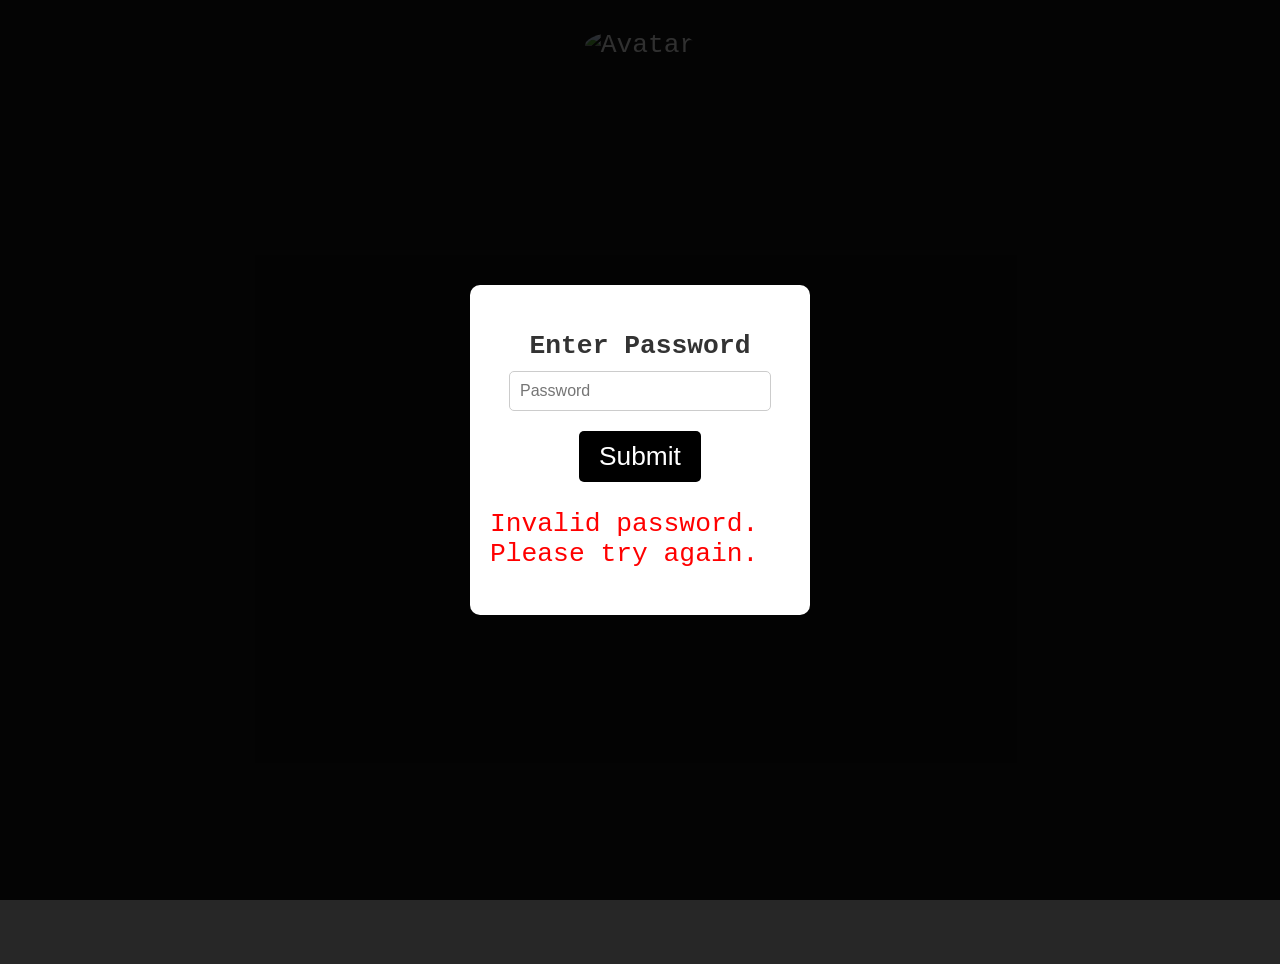
==== index.html @ c6b9876e "snofl: RSVP to a calendar event from the page (NIP-52 kind 31925) D asked for attending/maybe/declin" ====
<!DOCTYPE html>
<html lang="en">

<head>
    <meta charset="UTF-8">
    <!-- Without this the browser lays a phone out at 980px and zooms the whole page down to fit, so every
         custom link arrived tiny and mis-scaled. Every other page on the site already declares it. -->
    <meta name="viewport" content="width=device-width, initial-scale=1">
    <title>NostrPostr</title>

    <!-- keep users safe from DIY XXS attacks -->
    <script src="URLpolice.js"></script>
    <!-- Favicon for most browsers -->
    <link rel="icon" href="/img/favicon_io/favicon.ico" type="image/x-icon">

    <!-- sec -->
    <meta http-equiv="Content-Security-Policy" content="font-src 'self' https://fonts.bunny.net https://cdnjs.cloudflare.com;">
    
    <!-- PNG icons for better resolution -->
    <link rel="icon" type="image/png" sizes="32x32" href="/img/favicon_io/favicon-32x32.png">
    <link rel="icon" type="image/png" sizes="16x16" href="/img/favicon_io/favicon-16x16.png">
    
    <!-- Apple Touch Icon (for iOS) -->
    <link rel="apple-touch-icon" href="/img/favicon_io/apple-touch-icon.png">
    
    <!-- Web Manifest (for PWAs) -->
    <link rel="manifest" href="/img/favicon_io/site.webmanifest">
    <script src="https://cdnjs.cloudflare.com/ajax/libs/dompurify/2.4.0/purify.min.js"></script>
    <script src="https://bundle.run/noble-secp256k1@1.2.14"></script>
    <script src="https://bundle.run/browserify-cipher@1.0.1"></script>
    <script src="https://cdn.jsdelivr.net/npm/easyqrcodejs@4.6.1/dist/easy.qrcode.min.js"></script>
    <link rel="stylesheet" href="styles.css?v=14">
    <link rel="stylesheet" href="room.css?v=8">
    <link rel="stylesheet" href="https://cdnjs.cloudflare.com/ajax/libs/font-awesome/5.15.4/css/all.min.css">
    <script src="https://cdn.jsdelivr.net/npm/marked/marked.min.js"></script>
    <script src="background.js"></script>
    <script src="backgroundImages.js"></script>
    <script src="font.js?v=2"></script>
    <script src="fontList.js"></script>  
    <script src="crypto-js.min.js"></script>                                                                                                                   
    <script src="dec.js"></script>                                                                                                                   
    <script src="bech32.js"></script>                                                                                                                   
    <script src="note1.js?v=9"></script>
    <!-- <script src="footer.js"></script> // IS AT THE BOTTOM-->
</head>

<body>
    <div id="dim-overlay" class="dim-overlay"></div>
    <div>
        <img id="avatarIcon" class="avatar-icon" src="" alt="Avatar" title="Change ID">
        <p id="nostrNameDisplay" class="nostr-name"></p>  <!-- Display for nostr_name -->
        <h1 id="mainTitle"></h1>
        <h4 id="subTitle"></h4>
        <div id="paragraphContainer">
            <p id="customParagraph" style="margin-top: 1rem;" data-full-content=""></p>
            <a href="#" id="readMoreLink" style="display: none;">Read more</a>
        </div>
    </div>

    <!-- The landing screen has no page behind it, so it says so and gets out of the way. The copy is built
         in JS (renderLandingNotice) because it addresses the visitor by the name their identity was given. -->
    <div id="warningMessage" style="display: none; margin: 20px auto 3%; max-width: 34ch; text-align: left; font-size: 1rem; line-height: 1.55;"></div>
    <!-- <textarea id="userMessage" maxlength="280" oninput="adjustHeight(this)"></textarea> -->
    <p id="statusMessage"></p>

    <p id="relayWarning" style="color:red; display:none; background-color: rgba(0, 0, 0, 0.672);">
        Possible connection error! <br>
        None of the relays are available please try later. <br>
        <span style="color: rgb(239, 219, 0);">Would you like to try the default NIP50 relays listed bellow?</span> <br>
        <span style="color: #00ff5599;">relay.nostr.band, bostr.bitcointxoko.com, bostr.nokotaro.com, wss://ditto.pub/relay, wss://relay.bostr.online/",?</span> <br>
        
        <button id="useDefaultRelaysBtn">Yes</button>
        <button id="closeRelayWarning">No</button>
    </p>
    <div id="eventDetails"></div>


    
    <!-- One encrypted thread per link, on the relays this page's creator chose. The section is empty
         until room.js mounts it: everything inside is built from the URL, because the URL is the page. -->
    <section id="snofl-room" class="room" aria-label="Room for this page"></section>

    <!-- The public note: a plaintext kind-1 note anyone can find, where the room above is
         encrypted to this link. Kept, collapsed, because it is the only way to make a page
         discoverable — but not loud enough to be mistaken for the room's input. -->
    <details id="publicNote" class="public-note">
        <summary>or post this page publicly on Nostr</summary>
        <div class="editor-container">
        <textarea id="userMessage" maxlength="280" oninput="updateMarkdown()" placeholder="Type your message..."></textarea>
        <div id="markdownPreview" class="overlay markdown-preview"></div>
    </div>
    <p id="messageLockedNote" class="message-locked-note" hidden>The person who made this page wrote this message, and it is sent as it is. You can still read it, select it and post it.</p>
    <div id="charCount">0/280</div>
    <button id="sendMessageBtn" disabled>send
        <img src="https://user-images.githubusercontent.com/99301796/219719339-5eff628c-3470-4cc3-81eb-404f8902de9f.gif" id="animatedImg"/>
    </button>

    </details>

    <script>
        // The creator decides whether this page offers public notes at all. The block above is hidden
        // rather than removed: the page's own scripts bind handlers to those elements by id, and a
        // missing element turns every one of them into a TypeError.
        (function () {
            var params = new URLSearchParams(window.location.search);
            // no query string at all: this is the landing screen, which has no page to talk about and
            // (per its own notice) cannot post anyway
            var isPage = params.toString() !== '';
            var allowed = isPage && params.get('n') !== '0';
            window.PUBLIC_NOTES_ALLOWED = allowed;
            if (!allowed) {
                var block = document.getElementById('publicNote');
                if (block) block.hidden = true;
            }
        })();
    </script>

    <footer class="footerDynamic">
        <a href="about.html">About</a> | 
        <a href="FAQ.html">FAQ</a> | 
        <a href="urlmkr.html">URLmkr</a> | 
        <a href="src.html">src</a> | 
        <a href="urlchckr.html">chck</a> | 
        <button id="showHistoryBtn"  title="a History data of all the posted notes from this device">Show History</button>
    </footer>

<!-- Modal for viewing notes -->
<div id="notesModal">
    <div id="notesModalContent">
        <div id="notesHeader">
            <button id="downloadDataBtn">Download Data</button>
        </div>
        <div id="dynamicContent"></div> <!-- Dynamic content (notes) goes here -->
        <div class="panic-container">
            <button id="wipeStorageBtn">
                ❌ Delete All Data (Panic Btn) ❌
            </button>
        </div>
    </div>
</div>

<!-- enter password modal -->
<div id="passwordModal" class="active">
    <div>
        <h3>Enter Password</h3>
        <p id="passwordHint" style="display: none; text-align: center; margin-top: 10px; color: #555;">Password hint:</p>
        <input type="password" id="passwordInput" placeholder="Password">
        <button id="submitPassword">Submit</button>

        <p id="passwordError" style="color: red;">Invalid password. Please try again.</p>
    </div>
</div>


<!-- modal for viewing media items -->
<div class="fullscreen-modal">
    <span class="close-btn">&times;</span>
    <div class="modal-content"></div>
</div>

<!-- QR Code Modal -->
<div id="qr-modal" style="display: none; position: fixed; top: 0; left: 0; width: 100%; height: 100%; background: rgba(0, 0, 0, 0.8); justify-content: center; align-items: center;">
    <div style="z-index: 10001; background: #fff; padding: 20px; border-radius: 8px; text-align: center;">
        <div id="qr-code"></div>
        <div id="qr-title">Scan with Nostr app</div>
        <button id="close_qr_button" class="copy-button" style="background: #ff4d4d;">Close</button>
    </div>
</div>

<script>

// Utility function to set a cookie with a specific expiration in days
function setCookie(name, value, days) {
    const date = new Date();
    date.setUTCFullYear(date.getUTCFullYear() + 1); // Ensure exactly 1 year
    document.cookie = `${name}=${value}; expires=${date.toUTCString()}; path=/; Secure; SameSite=Lax`;
}

// Utility function to retrieve a cookie value
function getCookie(name) {
    const cookies = document.cookie.split("; ");
    for (const cookie of cookies) {
        const [cookieName, cookieValue] = cookie.split("=");
        if (cookieName === name) return cookieValue;
    }
    return null;
}


// Function to load JSON files
async function loadJson(file) {
    const response = await fetch(file);
    return response.json();
}

const avatarStyles = {
    1: "croodles",
    2: "adventurer-neutral",
    3: "avataaars",
    4: "avataaars-neutral",
    5: "big-ears",
    6: "big-ears-neutral",
    7: "big-smile",
    8: "bottts",
    9: "bottts-neutral",
    10: "adventurer",
    11: "croodles-neutral",
    12: "fun-emoji",
    13: "icons",
    14: "identicon",
    15: "rings",
    16: "lorelei",
    17: "lorelei-neutral",
    18: "micah",
    19: "miniavs",
    20: "notionists",
    21: "notionists-neutral",
    22: "open-peeps",
    23: "personas",
    24: "pixel-art",
    25: "pixel-art-neutral",
    26: "shapes",
    27: "thumbs",
    28: "dylan",
    29: "glass",
    30: "blobs",
    31: "cameo",
    32: "clay",
    33: "constellation",
    34: "critters",
    35: "cutouts",
    36: "disco",
    37: "gaze",
    38: "glyphs",
    39: "initial-face",
    40: "initials",
    41: "landscape",
    42: "line-face",
    43: "loops",
    44: "marbles",
    45: "moods",
    46: "patchwork",
    47: "pixelbot",
    48: "planets",
    49: "shadows",
    50: "shape-grid",
    51: "slice",
    52: "sprouts",
    53: "squircles",
    54: "stack",
    55: "stripes",
    56: "toon-head",
    57: "triangles",
    58: "voxel-art",
    59: "voxel-bot",
    60: "waves",
    61: "weave",
};

// Function to generate DiceBear avatar URL from public key
function getAvatarUrl(pubkey) {
    const storedAvatarUrl = localStorage.getItem("avatar_url");

    // If avatar exists in localStorage, return it
    if (storedAvatarUrl) {
        return storedAvatarUrl;
    }

    // Otherwise, get avatar style from query parameters (for new IDs)
    const { a } = getQueryParams(); 
    const seed = encodeURIComponent(pubkey);

    // Determine avatar style or fallback to croodles
    const avatarStyle = avatarStyles[a] || "croodles";

    // Return generated URL
    return `https://api.dicebear.com/11.x/${avatarStyle}/svg?seed=${seed}`;
}

// Function to update the avatar
function updateAvatar() {
    const avatar = document.getElementById("avatarIcon");

    // Generate URL based on public key and chosen avatar style
    const avatarUrl = pub
        ? getAvatarUrl(pub) + `&cacheBust=${Date.now()}` // Bust cache to force new fetch
        : getAvatarUrl("placeholder");

    avatar.src = avatarUrl;
    console.log("Updated Avatar URL:", avatarUrl);
}

// Function to update the displayed nostr_name under the avatar
function updateNostrNameDisplay() {
    const nostrNameDisplay = document.getElementById("nostrNameDisplay");
    const nostrName = localStorage.getItem("nostr_name");

    if (nostrName) {
        nostrNameDisplay.textContent = nostrName;
    } else {
        // If nostr_name doesn't exist, generate a fallback name
        nostrNameDisplay.textContent = generateRandomFallback();
    }

    // The landing notice greets the visitor by this name, so it has to follow it: a name generated a moment
    // after the notice appeared would otherwise leave it addressing "friend".
    const notice = document.getElementById("warningMessage");
    if (notice && notice.style.display === "block") renderLandingNotice();
}

/** The name this browser's identity was given — the same one shown under the avatar. */
function landingNoticeName() {
    const stored = localStorage.getItem("nostr_name");
    if (stored && stored.trim()) return stored.trim();
    const shown = document.getElementById("nostrNameDisplay");
    const text = shown ? shown.textContent.trim() : "";
    return text || "friend";
}

/**
 * The landing screen's copy. It speaks to the visitor by name because the site gave them one the moment an
 * identity was generated, and a stranger who is addressed can tell the difference from a banner.
 * Rebuilt whenever the notice is shown or the name changes, so it never greets someone by a stale name.
 */
function renderLandingNotice() {
    const box = document.getElementById("warningMessage");
    if (!box) return;
    const name = landingNoticeName();
    box.textContent = "";

    const nameNode = () => {
        const strong = document.createElement("strong");
        strong.textContent = name;
        return strong;
    };
    const addParagraph = (parts, last) => {
        const paragraph = document.createElement("p");
        paragraph.style.margin = last ? "0" : "0 0 0.9em";
        parts.forEach((part) => paragraph.append(part));
        box.append(paragraph);
        return paragraph;
    };

    addParagraph([
        "Hi ", nameNode(), ". Not ", nameNode(), "? Well, fuck it \u2014 we're gonna call you ", nameNode(),
        ", since that's the random ID you've been given.",
    ]);
    addParagraph([
        "You're probably asking WTF is this? And yes, you're right to be confused, ", nameNode(), ".",
    ]);
    addParagraph([
        "If you landed here by accident, close the tab and forget you were ever here. No hard feelings.",
    ]);
    const lastParagraph = addParagraph([
        "But if you want a simple webpage that lives inside the URL itself, open ",
    ], true);
    const link = document.createElement("a");
    link.href = "urlmkr.html";
    link.textContent = "URLmkr";
    link.style.color = "rgb(30, 255, 0)";
    link.style.textDecoration = "underline";
    lastParagraph.append(link, document.createTextNode(" and share it with your tribe."));
}

function applyRandomTiltForNostrName() {
    const nostrName = document.getElementById('nostrNameDisplay');
    const randomTilt = Math.floor(Math.random() * 31) - 15;  // Tilt between -30 to 30 degrees
    nostrName.style.transform = `rotate(${randomTilt}deg)`;
}

const randomAvatarStyle = Math.floor(Math.random() * Object.keys(avatarStyles).length) + 1;

function getQueryParams() {
    const params = new URLSearchParams(window.location.search);
    return {
        f: params.has("f") ? params.get("f") : null, // Include font only if present
        t: params.has("t") ? params.get("t") : null, // Include title only if present
        s: params.has("s") ? params.get("s") : null, // Include subtitle only if present
        p: params.get("p") || "",  // Paragraph
        m: params.get("m") || "", // Message
        mr: params.get("mr") === "1", // ...and the author asked that it not be edited
        h: params.get("h") ? params.get("h").split(",").filter(Boolean) : [], // Hashtag
        r: params.get("r") ? params.get("r").split(",") : [], // Relay
        l: parseInt(params.get("l")) || 280, // Length of a message
        b: params.get("b") || "", // Background
        // a: parseInt(params.get("a")) || 1, // Avatar style (defaults to 1)
        a: parseInt(params.get("a")) || randomAvatarStyle, // Avatar style (defaults to random)
        ln: params.get("ln") || ""  // Lightning address (reverse format)
    };
}

async function setDynamicContent() {
    const urlParams = new URLSearchParams(window.location.search);  // Define urlParams here
    const { t, s, p, m, h, r, l, b } = getQueryParams();
    const maxLength = 300;  // Maximum characters before truncating

    console.log("URL Parameters:", { t, s, p });

    // Handle the title and subtitle
    if (urlParams.has("t")) {
        console.log("Processing title:", t);
        document.getElementById("mainTitle").textContent = t || ""; // Show empty if `t` exists but is empty
    } else {
        console.log("No 't' parameter, setting default title.");
        document.getElementById("mainTitle").textContent = ""; // Default title if no `t` param ... Freedom to Speak
    }
    
    if (urlParams.has("s")) {
        console.log("Processing subtitle:", s);
        document.getElementById("subTitle").textContent = s || ""; // Show empty if `s` exists but is empty
    } else {
        console.log("No 's' parameter, setting default subtitle.");
        document.getElementById("subTitle").textContent = ""; // Default subtitle ... No Names. Just Unfiltered Truth
    }

    const paragraph = document.getElementById("customParagraph");
    const readMoreLink = document.getElementById("readMoreLink");

    /*
     * A poll written into the content is not text: it becomes a card under the page, and the room reads the
     * declarations from window.SNOFL_PAGE_POLLS. Two scripts write the paragraph (this one and note1.js, which
     * re-reads `p` on load to resolve note references), so the split lives in one function both call - a second
     * copy is how the token reappeared in the text after it had already been taken out once.
     */
    if (typeof window.snoflContentWithoutPolls !== 'function') {
        window.SNOFL_PAGE_POLLS = window.SNOFL_PAGE_POLLS || [];
        window.snoflContentWithoutPolls = function (text) {
            const pattern = /\[poll\d?:[^\[\]|]+(?:\|[^\[\]|]*){1,5}\]/g;
            const source = String(text == null ? '' : text);
            const declared = source.match(pattern) || [];
            if (declared.length) {
                window.SNOFL_PAGE_POLLS = [...new Set([...(window.SNOFL_PAGE_POLLS || []), ...declared])];
                console.log('Page declares', declared.length, 'poll(s)');
            }
            return {
                declared,
                text: source.replace(pattern, '').replace(/[ \t]+\n/g, '\n').trim(),
            };
        };
    }

    if (p) {
        console.log("Processing paragraph content:", p);
        // A poll written into the content travels with the link: collect the tokens here, hand them to the
        // room (which reads them from this global when it mounts) and take them out of the text, so the card
        // is the only thing the reader sees.
        // `p` is a const from the query, so the text without its poll tokens is a new value rather than a
        // reassignment - and this runs before anything else touches the content.
        const contentText = window.snoflContentWithoutPolls(p).text;
        // Replace media links first
        let processedContent = replaceMediaLinks(contentText); // Replace media links
        console.log("After replacing media links:", processedContent);

        // Store the processed content for truncation and expansion
        paragraph.setAttribute('data-full-content', processedContent);
        console.log("Content before truncation on page load:", paragraph.innerHTML);
        paragraph.setAttribute('data-npub-processed', 'true'); // Mark as processed

        // Replace `nostr:npub` strings in the content
        processedContent = await replaceNpubStrings(processedContent); // Replace `nostr:npub`
        console.log("After replacing npub strings:", processedContent);

        // Apply QR code replacement
        console.log("Before QR Replacement:", processedContent);
        processedContent = await replaceStringWithQRCodes(processedContent);
        console.log("After QR Replacement:", processedContent);
        

        // Truncate content for initial view
        truncateParagraph(paragraph);

        // Show the "Read More" link
        readMoreLink.style.display = "inline";

        // Fetch note1 events in the processed content
        fetchNote1Strings(processedContent, r);

        readMoreLink.onclick = async (e) => {
            e.preventDefault();
            const expanded = paragraph.getAttribute('data-expanded') === "true";
            
            if (expanded) {
                console.log("Collapsing paragraph content.");
                // Collapse content
                truncateParagraph(paragraph);
                readMoreLink.textContent = "Read more";
                paragraph.setAttribute('data-expanded', "false");

            } else {
                console.log("Expanding paragraph content.");
               // Expand content
                let expandedContent = paragraph.getAttribute('data-full-content');
                expandedContent = replaceMediaLinks(expandedContent); // Reapply media links to expanded content
                expandedContent = await replaceNpubStrings(expandedContent);
                expandedContent = await replaceStringWithQRCodes(expandedContent);

                // Skip reprocessing if already processed
                // Ensure `replaceNpubStrings` is applied only to raw content
                if (!paragraph.getAttribute("data-npub-processed")) {
                    expandedContent = replaceMediaLinks(expandedContent);
                    expandedContent = await replaceNpubStrings(expandedContent);
                    paragraph.setAttribute("data-npub-processed", "true");
                }

                expandedContent = convertNewlinesToBreaks(expandedContent);
                
                paragraph.innerHTML = expandedContent;
                readMoreLink.textContent = "Close";
                paragraph.setAttribute('data-expanded', "true");

                // Fetch embedded `note1` events in the expanded content
                fetchNote1Strings(paragraph.innerHTML, r);

                // Reapply modal listeners
                applyModalListenersToMedia(paragraph);

                markLikedEvents(); // Mark likes on expanded content
            }
        };

        // Reapply modal listeners
        applyModalListenersToMedia(paragraph);

        // Fetch `note1` events in the truncated content
        fetchNote1Strings(paragraph.innerHTML, r); 

        // Mark likes for initially visible events
        markLikedEvents();

    } else {
        console.log("No 'p' parameter provided. Displaying fallback GIF.");
    // If no `p` parameter is provided, set default content and process random GIF links

    // List of media links
    const mediaLinks = [
        "https://media1.tenor.com/m/rec5dlPBK2cAAAAd/mr-bean-waiting.gif",
        "https://media1.tenor.com/m/4EElxXeHiZwAAAAC/forrest-gump-wave.gif",
        "https://media1.tenor.com/m/g6JYL4ILCFsAAAAd/on-cookies.gif",
        "https://media1.tenor.com/m/g_94qXGDaicAAAAd/counter-travolta.gif",
        "https://media1.tenor.com/m/nO8QxT9B29kAAAAd/wtf-what-the-fuck.gif",
        "https://media1.tenor.com/m/IvyuPtEfzhoAAAAd/matrix.gif",
        "https://media1.tenor.com/m/WMe5rMx9OIcAAAAd/ostrich-m.gif",
        "https://media1.tenor.com/m/zvke6dexeEEAAAAC/anonymous-mask.gif",
        "https://media1.tenor.com/m/hemfK_5WFGcAAAAd/cookie-monster-waiting.gif",
        "https://media1.tenor.com/m/TRhQGkZGzfEAAAAd/bh187-v-for-vendetta.gif",
        "https://media1.tenor.com/m/FSp-pDzKXKsAAAAC/girls-kissing-tired.gif",
        "https://media1.tenor.com/m/f6KifE_p2DAAAAAd/leyendo-hora-de-aventura.gif",
        "https://media1.tenor.com/m/gaEpIfzxzPEAAAAd/pedro-monkey-puppet.gif",
        "https://media1.tenor.com/m/veoNy8bkTLMAAAAd/blink-kid.gif",
        "https://media1.tenor.com/m/J_1rvj9mL4kAAAAd/tiktok-dog-awkward-dog.gif",
    ];


    // Pick a random link from the list
    const randomLink = mediaLinks[Math.floor(Math.random() * mediaLinks.length)];
    console.log("Selected fallback GIF:", randomLink);

    // Process the selected link
    let fallbackContent = randomLink;
    fallbackContent = replaceMediaLinks(fallbackContent);
    fallbackContent = await replaceNpubStrings(fallbackContent); // Ensure `nostr:npub` handling for GIFs
    fallbackContent = await replaceStringWithQRCodes(fallbackContent);

    // *** Insert the newlines conversion:
    fallbackContent = convertNewlinesToBreaks(fallbackContent);

    paragraph.innerHTML = fallbackContent; // Directly set processed content
    console.log("Paragraph content set:", paragraph.innerHTML);
    readMoreLink.style.display = "none"; // Hide "Read more" if no additional content
    }


    const userMessage = document.getElementById("userMessage");
    userMessage.setAttribute("data-hashtags", h.join(","));
    userMessage.setAttribute("maxlength", l);

    const { mr } = getQueryParams();
    if (m) {
        // A suggested message, not a locked one: the note is published under the visitor's own key, so the
        // visitor gets the last word. One press still sends it unchanged, which is what this was for.
        userMessage.value = m;
        userMessage.disabled = false;
        document.getElementById("sendMessageBtn").disabled = false;
        if (mr) {
            // the author chose a fixed message: still readable and still selectable, just not rewritable
            userMessage.readOnly = true;
            const lockNote = document.getElementById("messageLockedNote");
            if (lockNote) lockNote.hidden = false;
        }
    }

    // the counter must reflect what is actually in the box, prefilled text included
    document.getElementById("charCount").textContent = `${userMessage.value.length}/${l}`;

    // Only a page with content has anything to subscribe to. The landing screen has no query string, so
    // it used to open five sockets to publish-nothing and then warn that none of them answered — with a
    // default list that still named relays that no longer exist.
    if (urlParams.toString()) {
        if (r.length > 0) {
            setRelays(r);
        } else {
            setRelays([
                "wss://relay.nostr.band",
                "wss://relay.damus.io",
                "wss://relay.primal.net",
                "wss://relay.snort.social",
                "wss://nos.lol",
            ]);
        }
    }

    if (b) {
    // Ensure background is stored in localStorage
    localStorage.setItem("selectedBackgroundIndex", b);

    if (backgroundImages[b]) {
        document.body.style.backgroundImage = `url('img/background/${backgroundImages[b]}')`;
        document.body.style.backgroundRepeat = "repeat";
    } else if (b.startsWith('url:')) {
        const customUrl = b.replace('url:', '');
        document.body.style.backgroundImage = `url('${customUrl}')`;
    } else if (b.startsWith('#')) {
        document.body.style.backgroundColor = b;
        document.body.style.backgroundImage = '';
    }
}

    if (!urlParams.toString()) {
    sendMessageBtn.title = "Send button disabled. Build s custom website with URLmkr tool for posting.";
    avatarIcon.title = "Avatar disabled. ID change is only allowed on custom websites. Build one with URLmkr";
    }

}

// Helper function scans the paragraph for nostr:note1 strings and invokes fetchNote1Event function
function fetchNote1Strings(content, relays) {
    // Two reference formats point at a note: note1 is an id on its own, nevent1 is an id plus the relays the
    // sharer suggested (what most clients emit now). nevent goes first in each case because its hints mean
    // the note is found without guessing which relay holds it.
    // A calendar event (NIP-52) is an addressable event, so clients hand out an `naddr1` for it - kind, author and
    // `d` identifier rather than an id. Those are fetched by coordinate; everything else by id.
    const calendarMatches = content.match(/nostr:naddr1\w+/g) || [];
    calendarMatches.forEach(reference => {
        const decoded = decodeNaddr(reference);
        if (!decoded) return;
        const hinted = (decoded.relays || []).filter(url => /^wss?:\/\//i.test(url));
        const ordered = [...new Set([...hinted, ...(relays || [])])];
        fetchCalendarEvent(decoded, ordered, reference);
    });

    const referenceMatches = content.match(/nostr:(?:note1|nevent1)\w+/g) || [];
    referenceMatches.forEach(reference => {
        const decoded = /nevent1/.test(reference) ? decodeNevent(reference) : decodeNote1(reference);
        if (!decoded || !decoded.eventId) return;
        // the sharer's own relays first, then the page's list: a hint is the whole point of nevent
        const hinted = (decoded.relays || []).filter(url => /^wss?:\/\//i.test(url));
        const ordered = [...new Set([...hinted, ...(relays || [])])];
        fetchNote1Event(decoded.eventId, ordered, reference);
    });

    // A bare reference stays text: a page should not open sockets for every id it merely mentions. The
    // nostr: forms are removed from the scan so their tails are not greyed out twice.
    const withoutReferences = content.replace(/nostr:(?:note1|nevent1|naddr1)\w+/g, '');
    const plainNote1Matches = withoutReferences.match(/\b(?:note1|nevent1)\w+\b(?!:)/g) || [];
    plainNote1Matches.forEach(note1String => {
        content = content.replace(
            note1String,
            `<span style="color: gray;">${note1String}</span>` // Render plain note1 as gray text
        );
    });

    return content;
}

async function truncateParagraph(paragraph) {
    const maxLength = 300; // Limit for truncation
    const fullContent = paragraph.getAttribute('data-full-content');

    // console.log("Full content for truncation:", fullContent);

    if (!fullContent) return;

    // Temporarily remove the blocks a reference resolved into, so the cut cannot land inside one: a calendar card
    // carries its own markers, a note box is matched by its class. Truncating through a card used to leave its title
    // and date on screen with the place, the summary and the link silently missing.
    const tempContent = fullContent
        .replace(/<!--ref:start-->[\s\S]*?<!--ref:end-->/g, '[reference]')
        .replace(/<div class="note-box">[\s\S]*?<\/div>/g, '[note1]');
    let truncatedText = tempContent.length > maxLength
        ? `${tempContent.substring(0, maxLength)}...`
        : tempContent;

    // Reinsert them into the truncated content, in the order they appear
    let displayContent = truncatedText;
    const referenceBlocks = [...fullContent.matchAll(/<!--ref:start-->[\s\S]*?<!--ref:end-->/g)];
    referenceBlocks.forEach(block => {
        displayContent = displayContent.replace('[reference]', block[0]);
    });
    const noteBoxes = [...fullContent.matchAll(/<div class="note-box">[\s\S]*?<\/div>/g)];
    noteBoxes.forEach(noteBox => {
        displayContent = displayContent.replace('[note1]', noteBox[0]);
    });

    // Process media links after truncation
    displayContent = replaceMediaLinks(displayContent);

    // Ensure `replaceNpubStrings` is applied to truncated content
    displayContent = await replaceNpubStrings(displayContent);

    // Apply QR code replacement
    displayContent = await replaceStringWithQRCodes(displayContent);

    // *** Insert the newlines conversion:
    displayContent = convertNewlinesToBreaks(displayContent);

    paragraph.innerHTML = displayContent;
    paragraph.setAttribute('data-expanded', "false");
    // console.log("Final truncated content:", paragraph.innerHTML);

    // Fetch `note1` events in the truncated content
    fetchNote1Strings(paragraph.innerHTML, getQueryParams().r);   

    // Reapply modal listeners
    applyModalListenersToMedia(paragraph);
}

function replaceMediaLinks(content) {
    // Match image and video URLs
    const imageRegex = /(https?:\/\/\S+\.(?:png|jpe?g|gif|webp))(?![^<>]*>)/gi;
    const videoRegex = /(https?:\/\/\S+\.(?:mp4|webm|ogg))(?![^<>]*>)/gi;

    // Match YouTube (watch & youtu.be), Vimeo
    const youtubeRegex = /(?:https?:\/\/)?(?:www\.)?(?:youtube\.com\/watch\?v=|youtu\.be\/)([\w-]+)/gi;
    const vimeoRegex = /(?:https?:\/\/)?(?:www\.)?vimeo\.com\/(\d+)/gi;

    // Match Markdown-style links [Text](https://example.com)
    const markdownLinkRegex = /\[([^\]]+)\]\((https?:\/\/[^\s]+)\)/g;


    // Match general URLs (excluding media links)
    const generalUrlRegex = /(?:^|\s)(https?:\/\/[^\s<>"]+)(?=\s|$)/g;

    let imageIdCounter = 0;
    let videoIdCounter = 0;
    let iframeIdCounter = 0;


    // Replace image URLs with <img> tags
    content = content.replace(imageRegex, (match) => {
        const id = `embedded-image-${imageIdCounter++}`;
        return `<img id="${id}" src="${match}" alt="Embedded Image">`;
    });

    // Replace video URLs with <video> tags
    content = content.replace(videoRegex, (match) => {
        const id = `embedded-video-${videoIdCounter++}`;
        return `
            <video id="${id}" controls>
                <source src="${match}" type="video/${match.split('.').pop()}">
                Your browser does not support the video tag.
            </video>
        `;
    });

// Replace YouTube links with lazy-loaded iframes, play button overlay, and a close button
content = content.replace(youtubeRegex, (match, videoId) => {
  const id = `iframe-${iframeIdCounter++}`;
  return `
    <div id="${id}-wrapper" class="iframe-container" style="max-width:560px; margin:20px auto; position:relative; padding-bottom:56.25%; height:0; overflow:hidden;">
      <iframe id="${id}" src="https://www.youtube.com/embed/${videoId}" frameborder="0" allow="accelerometer; autoplay; clipboard-write; encrypted-media; gyroscope; picture-in-picture" allowfullscreen 
              style="position:absolute; top:0; left:0; width:100%; height:100%;"></iframe>
    </div>
  `;
});




// Replace Vimeo links with lazy-loaded iframes, play button overlay, and a close button
content = content.replace(vimeoRegex, (match, videoId) => {
  const id = `iframe-${iframeIdCounter++}`;
  return `
    <div id="${id}-wrapper" class="iframe-container" style="max-width:640px; margin:20px auto; position:relative; padding-bottom:56.25%; height:0; overflow:hidden;">
      <iframe id="${id}" src="https://player.vimeo.com/video/${videoId}" frameborder="0" allow="autoplay; fullscreen" allowfullscreen 
              style="position:absolute; top:0; left:0; width:100%; height:100%;"></iframe>
    </div>
  `;
});



    // Replace Markdown-style links [Title](URL)
    content = content.replace(markdownLinkRegex, (match, text, url) => {
        return `<a href="${url}" target="_blank" rel="noopener noreferrer">${text}</a>`;
    });

    // Replace general URLs with clickable links
    content = content.replace(generalUrlRegex, (match, url) => {
        return ` <a href="${url}" target="_blank" rel="noopener noreferrer">${url}</a>`;
    });

    return content;
}

// Load the iframe on click and display the video
function loadIframe(id, src) {
  const container = document.getElementById(`${id}-wrapper`);
  const iframe = document.getElementById(id);
  const closeBtn = document.getElementById(`${id}-close`);

  if (iframe) {
    iframe.src = src;
    iframe.style.display = "block";
  }
  if (closeBtn) {
    closeBtn.style.display = "block";
  }
  // Optionally, hide the container's background (if needed) here
}

// Close the iframe and revert to the placeholder
function closeIframe(id) {
  const iframe = document.getElementById(id);
  const closeBtn = document.getElementById(`${id}-close`);
  if (iframe) {
    iframe.style.display = "none";
    iframe.src = "";
  }
  if (closeBtn) {
    closeBtn.style.display = "none";
  }
}

// Add this after the retryIframe() function
function convertNewlinesToBreaks(htmlString) {
  const tempDiv = document.createElement('div');
  tempDiv.innerHTML = htmlString;
  function processNode(node) {
    if (node.nodeType === Node.TEXT_NODE) {
      if (/[\n\u2028\u2029]/.test(node.textContent)) {
        const fragments = node.textContent.split(/[\n\u2028\u2029]/);
        const fragment = document.createDocumentFragment();
        fragments.forEach((frag, index) => {
          fragment.appendChild(document.createTextNode(frag));
          // Insert a <br> between each line (but not after the last fragment)
          if (index < fragments.length - 1) {
            fragment.appendChild(document.createElement('br'));
          }
        });
        node.parentNode.replaceChild(fragment, node);
      }
    } else if (node.nodeType === Node.ELEMENT_NODE) {
      // Do not process inside elements that already render content (like iframes, videos, images, or links)
      if (!['iframe', 'video', 'img', 'a'].includes(node.tagName.toLowerCase())) {
        Array.from(node.childNodes).forEach(processNode);
      }
    }
  }
  Array.from(tempDiv.childNodes).forEach(processNode);
  return tempDiv.innerHTML;
}


// Replaces keywords with QR codes in the content and add logo to each keyword.
async function replaceStringWithQRCodes(content) {
  // Patterns for each type of keyword
  const patterns = {
    lightning: /lightning:([^\s]+)/g,
    bitcoin: /bitcoin:([^\s]+)/g,
    ecash: /ecash:([^\s]+)/g,
    monero: /monero:([^\s]+)/g,
    qr: /qr:([^\s]+)/g,
  };

  // Mapping of each keyword to its corresponding logo image
  const logoMap = {
    lightning: "img/QRcode_logo/ln.png",
    bitcoin: "img/QRcode_logo/bitcoin.png",
    ecash: "img/QRcode_logo/ecash.png",
    monero: "img/QRcode_logo/monero.png",
  };

  // Preload all logo images to ensure they're cached.
  Object.values(logoMap).forEach((src) => {
    const img = new Image();
    img.src = src;
  });

  // Create a temporary container for generating QR codes.
  const tempContainer = document.createElement("div");
  document.body.appendChild(tempContainer);

  // Helper to perform asynchronous replacements.
  async function asyncReplace(str, regex, asyncFn) {
    const segments = [];
    let lastIndex = 0;
    let match;
    while ((match = regex.exec(str)) !== null) {
      // Append text before the match.
      segments.push(str.slice(lastIndex, match.index));
      // Get the replacement asynchronously.
      const replacement = await asyncFn(match);
      segments.push(replacement);
      lastIndex = match.index + match[0].length;
    }
    segments.push(str.slice(lastIndex));
    return segments.join("");
  }

  // Process each pattern key one at a time.
  for (const key in patterns) {
    const regex = patterns[key];
    content = await asyncReplace(content, regex, async (match) => {
      const capturedValue = match[1];
      // Select the logo image based on the keyword. If none is defined, use a fallback.
      let logo = logoMap[key] || "img/QRcode_logo/nostrUniverse.png";

      // Generate the QR code in the temporary container.
      new QRCode(tempContainer, {
        text: capturedValue,
        width: 350,
        height: 350,
        colorDark: "#000000",
        colorLight: "#ffffff",
        // title: `${key}`, // Optionally add a title
        // titleColor: "#000000",
        // titleBackgroundColor: "#ffffff",
        // titleHeight: 30,
        // titleTop: 15,
        logo: logo, // Use the correct logo based on the keyword
        logoWidth: 40,
        logoHeight: 40,
      });

      // Wait a short timeout to allow the logo to load.
      await new Promise((resolve) => setTimeout(resolve, 333)); // Adjust the delay as needed

      // Grab the generated canvas and convert it to a data URL.
      const canvas = tempContainer.querySelector("canvas");
      const dataURL = canvas.toDataURL();

      // Clean up the temporary container for the next QR code.
      tempContainer.innerHTML = "";

      // Return a clickable wrapper with the QR code image.
      return `
        <div class="paragraph-qr-code-wrapper" style="cursor: pointer;" title="Click to copy a string">
          <img src="${dataURL}" alt="QR Code for ${capturedValue}" class="paragraph-qr-code" data-address="${capturedValue}" />
        </div>
      `;
    });
  }

  document.body.removeChild(tempContainer);
  return content;
}


// Add event listener for QR code clicks
document.addEventListener('click', (e) => {
    const qrCode = e.target.closest('.paragraph-qr-code');
    if (qrCode) {
        const address = qrCode.dataset.address; // Get the address from the data attribute
        navigator.clipboard.writeText(address).then(() => {
            alert(`a string copied to clipboard: ${address}`);
        }).catch((err) => {
            console.error('Failed to copy a string:', err);
        });
    }
});

// Modal for media content
document.addEventListener("DOMContentLoaded", () => {
    // console.log("DOM fully loaded and parsed.");

    // Select the existing modal elements
    const modal = document.querySelector(".fullscreen-modal");
    const modalContent = modal.querySelector(".modal-content");
    const closeButton = modal.querySelector(".close-btn");

    if (!modal || !modalContent || !closeButton) {
        // console.error("Modal structure is missing in the HTML. Please ensure it exists.");
        return;
    }

    // console.log("Modal structure found. Setting up event listeners.");

    // Function to handle modal interactions
    const setupModal = () => {
        // Close modal on click of close button
        closeButton.addEventListener("click", () => {
            // console.log("Close button clicked. Hiding modal.");
            modal.classList.remove("active");
            modalContent.innerHTML = ""; // Clear modal content
        });

        // Close modal on outside click
        modal.addEventListener("click", (e) => {
            if (e.target === modal) {
                // console.log("Modal background clicked. Hiding modal.");
                modal.classList.remove("active");
                modalContent.innerHTML = ""; // Clear modal content
            }
        });
    };

    // Set up modal close interactions
    setupModal();

    // Apply modal listeners globally on page load
    const paragraph = document.querySelector("#customParagraph");
    if (paragraph) {
        applyModalListenersToMedia(paragraph);
    }

    // Reapply listeners after dynamic content updates
    document.addEventListener("contentUpdated", () => {
        // console.log("Dynamic content updated. Reapplying modal listeners.");
        if (paragraph) {
            applyModalListenersToMedia(paragraph);
        }
    });
});

// Refactored applyModalListenersToMedia function
function applyModalListenersToMedia(container) {
    // console.log("Applying modal listeners for media items in the container.");
    const mediaItems = container.querySelectorAll('img[id^="embedded-image-"], video[id^="embedded-video-"]');

    if (mediaItems.length === 0) {
        // console.warn("No media items found to attach event listeners.");
        return;
    }

    mediaItems.forEach((media) => {
        // Avoid duplicate event listeners
        if (media.dataset.modalListener === "true") return;

        media.addEventListener("click", (event) => {
            // console.log("Media item clicked:", media);
            event.preventDefault();
            event.stopPropagation();

            // If the media is a video, pause it immediately
            if (media.tagName.toLowerCase() === "video") {
                media.pause();
            }

            const modal = document.querySelector(".fullscreen-modal");
            const modalContent = modal.querySelector(".modal-content");

            const clone = media.cloneNode(true);
            clone.style.maxWidth = "100%";
            clone.style.maxHeight = "100%";

            // For videos, set autoplay and sync currentTime
            if (clone.tagName.toLowerCase() === "video") {
                clone.setAttribute("autoplay", "autoplay");
                clone.currentTime = media.currentTime;
            }

            modalContent.innerHTML = ""; // Clear previous content
            modalContent.appendChild(clone);

            modal.classList.add("active");
            // console.log("Modal activated.");
        });

        // Mark media item as having a listener attached
        media.dataset.modalListener = "true";
    });
}

// NPUB / NPROFILE handling
//
// A profile reference on a page is a promise about a person, so the lookup behind it has to be as reliable
// as the note lookup and no slower. What was here did neither: it tried exactly one relay (the `return` sat
// inside the `for`), ignored the relays the page's creator chose, had no timeout, and injected the profile's
// own metadata into the page's HTML unescaped.

// The fallback list, used only after the reference's hints and the page's own relays.
const npubDefaultRelays = [
    "wss://relay.damus.io",
    "wss://relay.primal.net",
    "wss://nos.lol"
];

// A profile is decoration on someone else's page: it may never hold the page hostage.
const PROFILE_TIMEOUT_MS = 4000;
// Once one relay has answered, wait this much longer for a newer copy, then stop.
const PROFILE_GRACE_MS = 700;

/** Escape text that is about to become HTML — a profile's name is a stranger's string. */
function escapeHtmlText(value) {
    return String(value).replace(/[&<>"']/g, (character) => ({
        "&": "&amp;", "<": "&lt;", ">": "&gt;", '"': "&quot;", "'": "&#39;"
    }[character]));
}

/** hex pubkey -> npub, for the link a reader follows. */
function pubkeyToNpub(hex) {
    const bytes = hex.match(/.{2}/g).map((pair) => parseInt(pair, 16));
    return bech32.encode("npub", bech32.toWords(Uint8Array.from(bytes)), 1000);
}

/**
 * Decode `npub1…` (a bare key) or `nprofile1…` (a key plus the relays the sharer suggested).
 * Returns null rather than throwing, so one bad reference cannot stop the rest of the content.
 */
function decodeProfileReference(reference) {
    const match = String(reference).match(/nostr:(?:npub|nprofile)1\w+/i) || String(reference).match(/\b(?:npub|nprofile)1\w+/i);
    if (!match) return null;

    const bech = match[0].replace(/^nostr:/i, "");
    const isNprofile = /^nprofile1/i.test(bech);
    try {
        // the bundled library refuses by *returning* a string and defaults to a 90-character limit
        const decoded = bech32.decode(bech, 1000);
        if (!decoded || typeof decoded !== "object" || !decoded.words) throw new Error(String(decoded));
        const bytes = bech32.fromWords(decoded.words);

        if (!isNprofile) {
            if (bytes.length !== 32) throw new Error("npub is not a 32-byte key");
            return { pubkey: bytesToHex(bytes), relays: [], reference: match[0], format: "npub" };
        }

        // nprofile is TLV: type 0 = 32-byte pubkey, type 1 = relay (repeatable)
        const decoder = new TextDecoder();
        let pubkey = null;
        const relays = [];
        let index = 0;
        while (index + 1 < bytes.length) {
            const type = bytes[index++];
            const length = bytes[index++];
            if (length === undefined || index + length > bytes.length) break;
            const value = bytes.slice(index, index + length);
            index += length;
            if (type === 0 && length === 32) pubkey = bytesToHex(value);
            else if (type === 1) relays.push(decoder.decode(new Uint8Array(value)));
        }
        if (!pubkey) throw new Error("nprofile carries no pubkey");
        return { pubkey, relays, reference: match[0], format: "nprofile" };
    } catch (error) {
        console.warn("Could not decode profile reference:", match[0], error);
        return null;
    }
}

/** The relays to ask for a profile: the sharer's hints, then the creator's list, then the fallback. */
function relaysForProfile(hinted) {
    let pageRelays = [];
    try {
        pageRelays = getQueryParams().r || [];
    } catch { /* the page has no parameters to read */ }
    const ordered = [...(hinted || []), ...pageRelays, ...npubDefaultRelays]
        .filter((url) => /^wss?:\/\//i.test(url));
    return [...new Set(ordered)];
}

/**
 * Ask every relay at once and resolve with the newest kind 0 seen.
 *
 * Every relay, not the first one: a profile usually lives on the relays its owner uses, and which of those
 * answers is not something this page can know in advance.
 */
function fetchProfile(pubkey, relays, timeoutMs = PROFILE_TIMEOUT_MS) {
    return new Promise((resolve) => {
        if (!relays.length) {
            resolve(null);
            return;
        }

        const sockets = [];
        let newest = null;
        let pending = relays.length;
        let settled = false;
        let graceTimer = null;

        // What each relay did, readable from the console when a profile does not resolve. Without this a
        // failed lookup is indistinguishable from a person who simply has no metadata.
        window.__profileStats = [];

        const finish = () => {
            if (settled) return;
            settled = true;
            clearTimeout(hardTimer);
            if (graceTimer) clearTimeout(graceTimer);
            sockets.forEach((socket) => { try { socket.close(); } catch { /* already closed */ } });
            resolve(newest);
        };

        const hardTimer = setTimeout(finish, timeoutMs);

        relays.forEach((url) => {
            // One decrement per relay, whatever happens. Counting `onmessage` and `onclose` separately
            // finished the lookup before any metadata had arrived — the failure looked exactly like a
            // profile with no name.
            let counted = false;
            const settledForThisRelay = (reason) => {
                if (counted) return;
                counted = true;
                window.__profileStats.push({ relay: url, outcome: reason, hadMetadata: !!newest });
                pending -= 1;
                if (pending <= 0) finish();
            };

            let socket;
            try {
                socket = new WebSocket(url);
            } catch (error) {
                settledForThisRelay("could not connect: " + error);
                return;
            }
            sockets.push(socket);

            socket.onopen = () => {
                const subscriptionId = "profile-" + Math.random().toString(36).slice(2, 9);
                socket.send(JSON.stringify(["REQ", subscriptionId, { kinds: [0], authors: [pubkey], limit: 1 }]));
            };

            socket.onmessage = (message) => {
                let payload;
                try { payload = JSON.parse(message.data); } catch { return; }

                if (payload[0] === "EVENT" && payload[2] && payload[2].kind === 0) {
                    try {
                        const metadata = JSON.parse(payload[2].content || "{}");
                        const createdAt = Number(payload[2].created_at) || 0;
                        // relays serve historical metadata: keep the newest, not the first to arrive
                        if (!newest || createdAt > newest.createdAt) newest = { metadata, createdAt };
                        settledForThisRelay("event");
                    } catch {
                        settledForThisRelay("event with unparsable metadata");
                    }

                    // one answer is enough to draw with; a short grace lets a fresher copy win
                    if (!graceTimer) graceTimer = setTimeout(finish, PROFILE_GRACE_MS);
                } else if (payload[0] === "EOSE") {
                    settledForThisRelay("eose");
                } else if (payload[0] === "CLOSED" || payload[0] === "NOTICE") {
                    settledForThisRelay("closed: " + String(payload[2] || payload[1] || "").slice(0, 60));
                }
            };

            socket.onerror = () => settledForThisRelay("socket error");
            socket.onclose = () => settledForThisRelay("closed by relay");
        });
    });
}

/** Build the mention markup: escaped, linked to the profile's npub on njump, with the NIP-05 as the title. */
function renderProfileMention(decoded, profile) {
    const npub = pubkeyToNpub(decoded.pubkey);
    const metadata = (profile && profile.metadata) || {};
    const displayName = String(metadata.display_name || metadata.name || "").trim();
    const nip05 = String(metadata.nip05 || "").trim();

    const label = displayName
        ? "@" + displayName
        : nip05 || npub.slice(0, 10) + "\u2026" + npub.slice(-4);
    const title = nip05 || npub;

    // njump addresses profiles by npub; the old hex form was a dead link
    return '<a class="profile-mention" href="' + escapeHtmlText("https://njump.me/" + npub) + '"'
        + ' title="' + escapeHtmlText(title) + '" target="_blank" rel="noopener noreferrer">'
        + escapeHtmlText(label) + "</a>";
}

/**
 * Replace every `nostr:npub1…` / `nostr:nprofile1…` in the content with a mention.
 * Lookups run in parallel and are de-duplicated by pubkey, because one page usually names the same person
 * more than once.
 */
async function replaceNpubStrings(content, relays) {
    const matches = [...new Set(content.match(/nostr:(?:npub|nprofile)1\w+/gi) || [])];
    if (!matches.length) return content;

    const references = matches.map(decodeProfileReference).filter(Boolean);
    if (!references.length) return content;

    const profiles = new Map();
    await Promise.all(references.map(async (reference) => {
        if (profiles.has(reference.pubkey)) return;
        profiles.set(reference.pubkey, null);
        const hinted = relays && relays.length ? relays : reference.relays;
        profiles.set(reference.pubkey, await fetchProfile(reference.pubkey, relaysForProfile(hinted)));
    }));

    let output = content;
    for (const reference of references) {
        output = output.split(reference.reference).join(renderProfileMention(reference, profiles.get(reference.pubkey)));
    }
    return output;
}

// END - NPUB / NPROFILE handling


// Each call to setRelays starts a new round; a warning scheduled by an older round must never fire,
// or the page shows "none of the relays are available" long after they answered.
let relayAttempt = 0;

function setRelays(customRelays) {
    const attempt = ++relayAttempt;
    relaySubscriptions = [];
    sockets.forEach((socket) => socket.close());
    sockets = [];
    let attempted = 0;
    let opened = 0;
    const warning = document.getElementById("relayWarning");
    // a fresh round clears a stale warning instead of leaving it up
    if (attempt === relayAttempt && warning) warning.style.display = "none";

    customRelays.forEach((url) => {
        attempted += 1;
        let socket = new WebSocket(url);
        socket.onmessage = async function (m) {
            var [, i, e] = JSON.parse(m.data),
                { kind, c } = e || {};
            if (!e || e === true) return;
            console.log("msg:", e);
        };
        socket.onopen = async function (e) {
            console.log("connected to " + url);
            opened += 1;
            if (attempt === relayAttempt && warning) warning.style.display = "none";
            var i = b2h(utils.randomPrivateKey()).substring(0, 16),
                f = { authors: [pub] },
                sub = ["REQ", i, f];
            console.log("Subscription:", sub);
            socket.send(JSON.stringify(sub));
            relaySubscriptions.push({ socket, url });
        };
        socket.onerror = function (e) {
            console.log(`Failed to connect to ${url}`);
        };
        sockets.push(socket);
    });

    setTimeout(() => {
        if (attempt !== relayAttempt) return;          // superseded by a later round
        if (!attempted) return;                        // no relays to try: nothing failed
        if (opened) return;                            // at least one answered
        if (warning) warning.style.display = "block";
    }, 5000);
}

var h2b = (h) =>
        Uint8Array.from(h.match(/.{1,2}/g).map((b) => parseInt(b, 16))),
    b2h = (b) => (typeof b === "string" ? b : Array.from(b, (x) => x.toString(16).padStart(2, "0")).join("")),
    { schnorr, utils } = nobleSecp256k1,
    sha256 = utils.sha256,
    pk,
    pub,
    storePrivateKey = false,
    sockets = [],
    relaySubscriptions = [];

async function generateNewKeys() {
    if (!getCookie("snofl_random_Nostr_ID_cookie_consent")) {
    // Alert the user about the Lorem Ipsum consent requirement
    const consent = confirm(
        "This website requires your consent to generate a random Nostr ID. By agreeing, a cookie will be stored in your device with your agreement for 1 year. Do you accept?"
    );

    if (consent) {
        // Set the consent cookie if they agree
        setCookie("snofl_random_Nostr_ID_cookie_consent", "true", 365); // Set the consent cookie
        console.log("User consent granted.");
    } else {
        console.warn("User did NOT consent to key generation. Touché.");
        return; // Prevent execution if consent was not given
    }
}
    
    const { ln } = getQueryParams();  // Get the ln parameter during key generation
    // Clear existing avatar URL to ensure a new one is generated
    localStorage.removeItem("avatar_url");
    localStorage.removeItem("liked_events");  // Clear liked events to prevent adoption by the new ID
    localStorage.removeItem("posted_hashes");  // Clear liked events to prevent adoption by the new ID

    pk = b2h(utils.randomPrivateKey());
    pub = nobleSecp256k1.getPublicKey(pk, true).substring(2);

    const avatarUrl = getAvatarUrl(pub); // Generate avatar URL based on pubkey
    const randomName = await generateRandomName(); // Generate random nostr_name


    // Store ln (lightning address) if available
    if (ln && ln !== '') {
        const reversedLn = ln.split('').reverse().join('');
        localStorage.setItem("ln_param", reversedLn);  // Store reversed ln address
    }

    // Store keys and avatar URL in localStorage
    localStorage.setItem("nostr_pk", pk);
    localStorage.setItem("store_private_key", "true");
    localStorage.setItem("nostr_pub", pub);
    localStorage.setItem("avatar_url", avatarUrl); // Store avatar URL
    localStorage.setItem("nostr_name", randomName); // Store the generated name
    localStorage.setItem("acc_created_at", Math.floor(Date.now() / 1000)); // Store current account birthday

    // Store in HEX.json for record keeping
    const fileName = `HEX${pub}.json`;
    const eventData = {
        pubkey: pub,
        pk: pk,
        avatar: avatarUrl,
        name: randomName, // Store the name in the local storage for this key
        created_at: Math.floor(Date.now() / 1000),
    };
    localStorage.setItem(fileName, JSON.stringify(eventData));

    // Post Metadata to Relays (NIP-05 kind 0)
    postMetadata(pub, avatarUrl, randomName);

    // Update .well-known/nostr.json on the server
    await updateNostrJson(randomName, pub);

    updateAvatar();
    updateNostrNameDisplay();  // Update the nostr_name display immediately

}

// Fallback - Generate random string for errors
function generateRandomFallback() {
    const chars = "abcdefghijklmnopqrstuvwxyz0123456789";
    return Array.from(
        { length: 10 },
        () => chars[Math.floor(Math.random() * chars.length)]
    ).join("");
}

// Function to generate random name from adjectives and nouns
async function generateRandomName() {
    try {
        const adjectives = await loadJson("adjectives.json");
        const nouns = await loadJson("nouns.json");

        const randomNumber = String(
            Math.floor(Math.random() * 21) + 1
        ).padStart(2, "0"); // 01 to 21
        const randomAdjective =
            adjectives[Math.floor(Math.random() * adjectives.length)];
        const randomNoun = nouns[Math.floor(Math.random() * nouns.length)];

        return `${randomAdjective}_${randomNoun}_${randomNumber}`;
    } catch (error) {
        // console.error("Error generating random name:", error);
        return generateRandomFallback(); // Return random string if JSON fails
    }
}

// Kind 0
async function postMetadata() {
    const { ln } = getQueryParams();
    let name = localStorage.getItem("nostr_name"); // Get the name from localStorage
    const avatarUrl = localStorage.getItem("avatar_url") || getAvatarUrl(pub); // Fetch existing avatar or regenerate

    // If name is missing, generate and store it
    if (!name) {
        name = await generateRandomName();
        localStorage.setItem("nostr_name", name);
    }

    // Decode the lightning address if ln exists and is not empty
    let lud16Value = `${name.toLowerCase()}@snofl.com`;  // Default to nostrName
    if (ln && ln !== '') {
        lud16Value = decodeURIComponent(ln.split('').reverse().join(''));  // Reverse and decode
    }

    // Array of banner URLs
    const bannerUrls = [
        "https://i.ibb.co/Qc5BWcb/Notes-fallin-from-the-sky.webp",
        "https://i.ibb.co/JnscKRr/bookclub.webp",
        "https://i.ibb.co/hf3pMzd/papernotes.webp",
        "https://i.ibb.co/93Gw99b/notes-In-Restaurant.webp",
        "https://i.ibb.co/WxyZ6SW/notes-Adventure.webp"
    ];

    // Pick a random banner URL
    const randomBanner = bannerUrls[Math.floor(Math.random() * bannerUrls.length)];

    // const nostrName = `_@snofl.com`;  // Create nip05 address
    const nostrName = `${name.toLowerCase()}@snofl.com`; // Create nip05 address <- Future unique names added to the .well-known folder
    const currentTime = Math.floor(Date.now() / 1000);

    // Metadata structure
    const metadata = {
        lud16: lud16Value, // lightning address as name@snofl.com) Can be custom if ln= in URL is included
        lud06: "", // Old lightning addresses style
        picture: avatarUrl,
        name: name,
        about: "Apparently, I'm one of the Nostriches posting random thoughts and notes the plebs set me up for. I didn't know I signed up for this, but here we are.",
        website: "https://snofl.com",
        banner: randomBanner,  // Use random banner
        display_name: name,
        nip05: nostrName,
        pubkey: pub,
        npub: "",
        created_at: currentTime,

        // is_deleted: false
    };

    const metadataEvent = {
        pubkey: pub,
        content: JSON.stringify(metadata), // Stringified JSON as required by NIP-01
        created_at: currentTime,
        kind: 0, // Kind 0 for metadata
        tags: [
            [
                "alt",
                `Random Nostrich ${name} who's avatar was created with dicebear.com API for use in snofl.com`,
            ],
        ],
    };

    // Generate event ID and signature
    metadataEvent.id = b2h(
        await sha256(
            new TextEncoder().encode(
                JSON.stringify([
                    0,
                    metadataEvent.pubkey,
                    metadataEvent.created_at,
                    metadataEvent.kind,
                    metadataEvent.tags,
                    metadataEvent.content,
                ])
            )
        )
    );

    metadataEvent.sig = await schnorr.sign(metadataEvent.id, pk);

    // Send to relays
    relaySubscriptions.forEach(({ socket, url }) => {
        socket.send(JSON.stringify(["EVENT", metadataEvent]));
        console.log(`Metadata event sent to ${url}`);
    });

    // console.log("Metadata event:", metadataEvent);

    // Update the HEX.json for the generated profile
    const fileName = `HEX${pub}.json`;
    const storedProfile = JSON.parse(localStorage.getItem(fileName)) || {};
    storedProfile.nostr_name = name;
    localStorage.setItem(fileName, JSON.stringify(storedProfile));

    // Post to .well-known/nostr.json (via fetch or server-side script)
    updateNostrJson(name, pub);
}

async function updateNostrJson(name, pubkey) {
    // A name on this domain is a promise that a pubkey belongs to it, so the server now asks the key to
    // sign for itself before it writes anything: the message is 'snofl-nip05:<name>:<pubkey>:<created_at>'
    // and it is verified there against the pubkey being claimed. Without that, any stranger could take a
    // name on this domain.
    const signingKey = localStorage.getItem("nostr_pk");
    if (!signingKey) {
        console.warn("No private key in this browser, so the NIP-05 name was not registered.");
        return;
    }
    const createdAt = Math.floor(Date.now() / 1000);
    const proofMessage = `snofl-nip05:${name}:${pubkey}:${createdAt}`;
    const proofHash = sha256(new TextEncoder().encode(proofMessage));
    // noble's schnorr.sign takes the message as hex, not bytes: passing the Uint8Array threw
    // "hexToBytes: expected string, got object" and the registration never happened.
    const proofSig = await schnorr.sign(b2h(proofHash), signingKey);

    const wellKnownData = {
        names: {
            [name]: pubkey,
        },
        proofs: {
            [name]: { name: name, pubkey: pubkey, created_at: createdAt, sig: b2h(proofSig) },
        },
    };

    try {
        const response = await fetch("/.well-known/nostr.json", {
            method: "POST", // Or PUT, depending on server config
            headers: {
                "Content-Type": "application/json",
            },
            body: JSON.stringify(wellKnownData),
        });

        if (response.ok) {
            console.log("NIP-05 name registered:", name);
        } else {
            const reason = await response.json().catch(() => ({}));
            console.warn("NIP-05 registration refused:", response.status, reason.error || "");
        }
    } catch (error) {
        console.error("Error updating nostr.json:", error);
    }
}


function loadKeys() {
    const storedPk = localStorage.getItem("nostr_pk");
    const storedPub = localStorage.getItem("nostr_pub");
    const storedStorePrivateKey = localStorage.getItem("store_private_key") === "true";

    // Do NOTHING if the ID doesn't fully exist
    if (!storedPk || !storedPub) {
        console.warn("No valid Nostr keys found. Skipping loadKeys().");
        return;
    }

    // Assign only if fully valid
    pk = storedPk;
    pub = storedPub;
    storePrivateKey = storedStorePrivateKey;

    // Retrieve stored avatar from HEX.json (ONLY if it exists)
    const storedData = localStorage.getItem(`HEX${pub}.json`);
    if (storedData) {
        try {
            const parsedData = JSON.parse(storedData);
            const avatarUrl = parsedData.avatar;
            if (avatarUrl) {
                localStorage.setItem("avatar_url", avatarUrl);
            }
        } catch (error) {
            console.error("Failed to parse stored HEX data:", error);
        }
    }

    // Only update if everything is properly loaded
    updateAvatar();
    updateNostrNameDisplay();
    console.log("Keys and avatar loaded from storage.");
}

// check for posted events in localStorage
function checkIfPostsExist() {
    const currentPubKey = localStorage.getItem("nostr_pub");
    if (!currentPubKey) {
        console.log("No current pubkey found.");
        return false;
    }

    const fileName = `HEX${currentPubKey}.json`;
    const storedData = localStorage.getItem(fileName);
    if (!storedData) {
        console.log("No entry found for current pubkey.");
        return false;
    }

    let parsedData;
    try {
        parsedData = JSON.parse(storedData);
    } catch (error) {
        // console.error("Error parsing stored data:", error);
        return false;
    }

    // Check for events inside the stored data
    if (parsedData.events && parsedData.events.length > 0) {
        // console.log(`Found ${parsedData.events.length} event(s).`);
        return true;
    } else {
        // console.log("No events found for this account.");
        return false;
    }
}

// Get Account Creation Time from acc_created_at (not event-based)
function getAccountCreationTime() {
    const accountCreationTime = localStorage.getItem("acc_created_at");
    if (!accountCreationTime) {
        // console.log("No account creation time found in localStorage.");
        return null;
    }
    return parseInt(accountCreationTime, 10);  // Ensure it's an integer
}

// checks the age of the current account.
function checkAccountAge() {
    const accountCreationTime = getAccountCreationTime();
    const currentTime = Math.floor(Date.now() / 1000);

    if (!accountCreationTime) {
        // console.log("No creation time found in localStorage.");
        return 21000000; // Block indefinitely if no creation time
    }

    const ageInSeconds = currentTime - accountCreationTime;
    const remainingSeconds = 86400 - ageInSeconds; // 24h
    // const remainingSeconds = 86400 - ageInSeconds; // 24h

    // console.log("Account Age (seconds):", ageInSeconds);
    // console.log(
    //     "Remaining Minutes:",
    //     Math.max(Math.ceil(remainingSeconds / 60), 0)
    // );

    // If negative, return 0 (means they can create a new ID)
    return Math.max(Math.ceil(remainingSeconds / 60), 0);
}

// Avatar click handler with countdown message
document.getElementById("avatarIcon").onclick = function () {
    const pkExists = localStorage.getItem("nostr_pk");
    const pubExists = localStorage.getItem("nostr_pub");
    const urlParams = new URLSearchParams(window.location.search);
    const userConsented = getCookie("snofl_random_Nostr_ID_cookie_consent"); // Check if consent exists

    // Block new ID generation without URL parameters
    if (!urlParams.toString()) {
        alert("Cannot generate new ID if not used with custom sites.");
        return;
    }

    // If no keys exist, ask for consent
    if (!pkExists || !pubExists) {
        if (!userConsented) {
            const consent = confirm(
                "This page requires a random Nostr ID to function, as only randomly generated Nostr IDs are allowed.\n\n" +
                "Do you agree to create a random Nostr ID and store its private key in your device’s local storage? A consent cookie will also be saved.\n\n" +
                "Without this, you will not be able to fully use this website."
            );

            if (consent) {
                setCookie("snofl_random_Nostr_ID_cookie_consent", "true", 365); // Store consent
                generateNewKeys(); // Generate only after consent
            } else {
                alert("You declined to create a Nostr ID. If you change your mind, click the Avatar again.");
            }
        }
        return; // Stop execution if no consent
    }

    const hasPosts = checkIfPostsExist();
    const remainingMinutes = checkAccountAge();

    // console.log("Remaining Minutes:", remainingMinutes);
    // console.log("Has Posts:", hasPosts);

    // Check if account is too new
    if (remainingMinutes > 0 && remainingMinutes < 21000000) {
        alert(
            `Your account is too new to generate a new ID. Please retry after ${remainingMinutes} minute(s).`
        );
        return;
    } else if (remainingMinutes >= 21000000) {
        alert(
            "Your account is not eligible to generate a new ID yet. Please post something first."
        );
        return;
    }

    if (!hasPosts) {
        alert("You must post at least once before generating a new ID.\n\nIf you need a suggestion, just post GM or GN.");
        return;
    }

    // Confirm ID regeneration
    if (
        confirm(
            "Are you sure you want to generate a new random ID? This will replace your current one.\n\n" +
            "All your previous IDs used with this domain are stored locally with all other details. You can easily reuse them in other Nostr clients if needed.\n\n" +
            "To access your history in your device memory, please check the 'Show History' button at the bottom of the page."
        )
    ) {
        generateNewKeys();
        // alert("New ID generated.");
    } else {
        alert("Cancelled.");
    }
};


function checkIfPostsExist() {
    const currentPubKey = localStorage.getItem("nostr_pub");
    if (!currentPubKey) {
        // console.log("No current pubkey found.");
        return false;
    }

    const fileName = `HEX${currentPubKey}.json`;
    const storedData = localStorage.getItem(fileName);
    if (!storedData) {
        // console.log("No entry found for current pubkey.");
        return false;
    }

    const parsedData = JSON.parse(storedData);
    if (parsedData.events && parsedData.events.length > 0) {
        // console.log("Events found for current pubkey.");
        return true;
    } else {
        // console.log("No events found for this account.");
        return false;
    }
}

// Hashing the content to prevent posting duplicates
// Simple SHA-256 hashing function
async function hashContent(content) {
    const encoder = new TextEncoder();
    const data = encoder.encode(content);
    const hashBuffer = await crypto.subtle.digest("SHA-256", data);
    const hashArray = Array.from(new Uint8Array(hashBuffer));
    return hashArray.map((byte) => byte.toString(16).padStart(2, "0")).join("");
}

// Save hash to localStorage
function saveHash(hash) {
    let hashes = JSON.parse(localStorage.getItem("posted_hashes")) || [];
    hashes.push(hash);
    localStorage.setItem("posted_hashes", JSON.stringify(hashes));
}

// Check if the content hash already exists
function isDuplicateContent(hash) {
    const hashes = JSON.parse(localStorage.getItem("posted_hashes")) || [];
    return hashes.includes(hash);
}


document.getElementById("sendMessageBtn").onclick = async () => {
    const urlParams = new URLSearchParams(window.location.search);
    // the creator turned public notes off for this page
    if (urlParams.get('n') === '0') return;
    const { h, r = [] } = getQueryParams(); // Get hashtags and relay params safely

    // Block if no query parameters exist
    if (!urlParams.toString()) {
        alert("Cannot send messages. Please use custom websites to use this tool");
        return;  // Prevent further execution
    }

    // if (!localStorage.getItem("nostr_pk")) {
    //     alert("No private key found. Please create an ID first.");
    //     generateNewKeys();
    //     return; // Stop execution if no ID exists
    // }


    // Proceed if parameters exist
    if (!localStorage.getItem("nostr_pk")) {
        alert(
            "No private key found.\n\n\
Private keys are needed to sign messages\n\n\
Please generate a new ID by pressing OK."
        );
        generateNewKeys();
        return;
    }

    // // Prevent Posting Without ID
    // if (!localStorage.getItem("nostr_pk")) {
    //     alert(
    //         "No private key found. please generate a new ID by pressing OK btn."
    //     );
    //     generateNewKeys(); // Regenerate the key if needed
    //     return; // Stop execution if no key is present
    // }

    // 2. Proceed with Message Sending Logic
    const um = document.getElementById("userMessage").value,
        embeddedHashtags = document
            .getElementById("userMessage")
            .getAttribute("data-hashtags")
            .split(",")
            .filter(Boolean),
        additionalHashtags = ["snofl"], // hardcoded hashtags. these will be always included when messages are created and posted from your custom domain instance
        allHashtags = [...embeddedHashtags, ...additionalHashtags]
            .map((tag) => `#${tag.trim()}`)
            .join(" "),
        fullMessage = `${um} ${allHashtags}`;

    // Hash the content
    const contentHash = await hashContent(fullMessage);

    // Check for duplicates
    if (isDuplicateContent(contentHash)) {
        if (
            confirm(
                "This exact message was already posted! Posting the same content repeatedly is not allowed."
            )
        ) {
            console.log("duplicate post prevented")
        }
        return;
    }

    const tags = allHashtags
            .split(" ")
            .filter(Boolean)
            .map((tag) => ["t", tag.replace("#", "")]),
        ev = {
            content: fullMessage,
            created_at: Math.floor(Date.now() / 1000),
            kind: 1,
            tags: tags,
            pubkey: pub,
        }, // <- Here I can add additional attributes that needed to be signed
        sev = await signEvent(ev, pk);

    // Reorder attributes of the signed event here (optional)
    const orderedEvent = {
        content: sev.content,
        created_at: sev.created_at,
        id: sev.id,
        kind: sev.kind,
        pubkey: sev.pubkey,
        sig: sev.sig,
        tags: sev.tags,
        // add more if necessary
    };

    // console.log("signedEvent:", sev);
    relaySubscriptions.forEach(({ socket, url }) => {
        socket.send(JSON.stringify(["EVENT", orderedEvent])); // Send reordered event
        console.log(`Event sent to ${url}`, orderedEvent);
    });

    // Save hash to prevent duplicate posts
    saveHash(contentHash);

    // // Update the status message
    // const statusMessage = document.getElementById("statusMessage");
    // statusMessage.textContent = "Message has been sent.";

// If no hashtags exist, default to "general"
// Collect hashtags from URL parameters or use default
const hashtagList = allHashtags.split(" ")
    .map(tag => tag.replace("#", "").trim()) // Remove "#" and clean
    .filter(Boolean); // Remove empty values

const hashtags = hashtagList.length > 0 ? hashtagList.join(",") : "general"; // Join with commas

// // Collect relays from URL parameters or use defaults
// const relayList = r.length > 0 ? r : [
//         "wss://relay.nostr.band",
//         "wss://bostr.bitcointxoko.com",
//         "wss://bostr.nokotaro.com",
//         "wss://relay.cxplay.org",
//         "wss://relay.roli.social",
// ];

// Collect relays from URL parameters or use defaults
const relayList = r.length > 0 ? r : []; // Only include if `r` exists

// Construct the src link
let srcLink = `https://snofl.com/src.html?h=${hashtags}`;

// Only append `r=` if relays exist in the URL parameters
if (relayList.length > 0) {
    const relays = relayList.join(",");
    srcLink += `&r=${relays}`;
}


// Update the status message
const statusMessage = document.getElementById("statusMessage");

if (statusMessage) {
    statusMessage.innerHTML = `
        <span style="color: #00ff55; font-weight: bold;">✅ Message has been sent.</span> <br>
        <a href="${srcLink}" target="_blank" style="color: #00ff55; text-decoration: underline;">
            🔗 View messages with your hashtags
        </a>
    `;
} else {
    console.error("❌ statusMessage element not found in the DOM!");
}


    // Clear Previous Event Details
    const eventDetails = document.getElementById("eventDetails");
    eventDetails.innerHTML = ""; // Clear previous content _ Comment out this line if we need to append all posted notes in the screen session

    // Show New Event Details
    eventDetails.innerHTML += `
            <div style="display: flex; justify-content: space-between; align-items: center; margin-bottom: 10px;">
                <button class="close-event-btn" onclick="closeEventSentDetails()" title="Close this section">❌</button>
                <h3>Event Details</h3>
            </div>
            <pre>${JSON.stringify(sev, null, 2)}</pre>
            <div style="display: flex; flex-direction: column; align-items: center; margin-top: 10px;">
                <button class="copy-btn" onclick="copyMessageId('${sev.id}')" title="copy the event ID">Copy Note ID</button>
                <button class="copy-btn" onclick="window.open('https://njump.me/${sev.id}', '_blank')" title="View this event on njump.me">👀 njump.me</button>
            </div>
        `;
    eventDetails.style.display = "block";

    // Smooth Scroll to Status Message
    statusMessage.scrollIntoView({
        behavior: "smooth",
        block: "center", // Scroll to center the element
    });

    // Attach click outside to close the eventDetails
    document.addEventListener('click', function (e) {
        const eventDetails = document.getElementById("eventDetails");
        if (eventDetails.style.display === "block" && !eventDetails.contains(e.target)) {
            closeEventSentDetails();
        }
    });

    saveEvent(sev);

   // **Delete private key if store_private_key is false**
    const shouldDeleteKey = localStorage.getItem('store_private_key') === 'false';
        if (shouldDeleteKey) {
            // console.log('Deleting private key (nostr_pk) from storage...');
            localStorage.removeItem('nostr_pk');
        }
};

// Close the (after posting) Event Details 
function closeEventSentDetails() {
    const eventDetails = document.getElementById("eventDetails");
    const statusMessage = document.getElementById("statusMessage");
    eventDetails.style.display = "none";
    statusMessage.style.display = "none";
}

async function signEvent(ev, pk) {
    const ed = JSON.stringify([
        0, // Nostr spec prefix (for signing)
        ev.pubkey,
        ev.created_at,
        ev.kind,
        ev.tags,
        ev.content,
    ]);

    ev.id = b2h(await sha256(new TextEncoder().encode(ed))); // Hash the event to create the ID
    ev.sig = await schnorr.sign(ev.id, pk); // Sign the ID with the private key

    return ev; // Return the signed event
}

function copyMessageId(messageId) {
    navigator.clipboard.writeText(messageId).then(() => {
        alert("Message ID copied to clipboard");
    });
}

function adjustHeight(el) {
    el.style.height = "auto";
    el.style.height = el.scrollHeight + "px";
}

function saveEvent(event) {
    const fileName = `HEX${pub}.json`;
    let storedData = localStorage.getItem(fileName);
    let events = [];

    if (storedData) {
        storedData = JSON.parse(storedData);
        events = storedData.events || [];
    }

    // Attach identity metadata directly to the event
    event.avatar = localStorage.getItem("avatar_url") || "";
    event.nostr_name = localStorage.getItem("nostr_name") || "";

    events.push({
        ...event,
        subscribedRelays: relaySubscriptions.map(
            (subscription) => subscription.url
        ), // Add this line to include the relays
    });

    // Save events along with the private key (always store the private key)
    localStorage.setItem(fileName, JSON.stringify({ events, pk }));
}

function generateQRCode(pk) {
    const qrCodeContainer = document.getElementById("qr-code");
    qrCodeContainer.innerHTML = "";  // Clear previous QR codes

    // Generate URL for private key import (adjust as necessary)
    // const importUrl = `nostr:npub/${pk}`;
    const privateKeyQRcode = `${pk}`;

    // Create QR Code using EasyQRCodeJS
    new QRCode(qrCodeContainer, {
        text: privateKeyQRcode,
        width: 350,
        height: 350,
        colorDark: "#000000",
        colorLight: "#ffffff",
        logo: "img/QRcode_logo/nostrUniverse.png",  // Add your logo URL here
        logoWidth: 75,
        logoHeight: 75,
        title: "Import private key to Nostr app",
        // titleFont: "2em",
        titleColor: "#000000",
        titleBackgroundColor: "#ffffff",
        titleHeight: 30,
        titleTop: 15,
    });

    // Temporarily hide notesModal to avoid overlay issues
    document.getElementById("notesModal").style.display = "none";

    // Temporarily hide nostrNameDisplay
    document.getElementById("nostrNameDisplay").style.display = "none";
    document.getElementById('qr-modal').style.display = 'flex';

    // Show QR modal
    document.getElementById('qr-modal').style.display = 'flex';
}

// Close QR modal and restore notesModal
document.getElementById('close_qr_button').addEventListener('click', function () {
    document.getElementById('qr-modal').style.display = 'none';
    
    // Reopen the notesModal
    document.getElementById("notesModal").style.display = "block";

    // add back nostr_name
    document.getElementById("nostrNameDisplay").style.display = "block";
});

// Function to generate bright colors from public key
function generateColorFromPubKey(pubkey) {
    const hash = Array.from(pubkey).reduce(
        (acc, char) => acc + char.charCodeAt(0),
        0
    );
    const hue = hash % 360; // Full spectrum of colors
    const saturation = 70 + (hash % 20); // Bright saturation (70-90%)
    const lightness = 50 + ((hash >> 3) % 20); // Mid brightness (50-70%)

    return `hsl(${hue}, ${saturation}%, ${lightness}%)`;
}

function loadStoredEvents() {
    const keys = Object.keys(localStorage).filter((key) =>
        key.startsWith("HEX")
    );
    const notesModalContent = document.getElementById("notesModalContent"); // Only dynamic content is affected
    const panicContainer = document.querySelector(".panic-container");

    // Clear modal content
    notesModalContent.innerHTML = "";

    // Re-add the download button
    const downloadButton = document.createElement("button");
    downloadButton.id = "downloadDataBtn";
    downloadButton.textContent = "Download history";
    downloadButton.style =
        "background-color: #ff00006e; color: #efefef; border: none; border-radius: 5px; cursor: pointer;";
    downloadButton.onclick = function () {
        // console.log("Download button clicked");
        downloadData();
    };
    notesModalContent.appendChild(downloadButton);

    // Gather and prepare all events sorted by public key's latest event timestamp
    let allIdentities = [];

    keys.forEach((key) => {
        const storedData = JSON.parse(localStorage.getItem(key));
        const events = storedData.events || [];
        const storedPk = storedData.pk;
        const pubkey = key.replace("HEX", "");

        // Extract nostr_name from the first event, fallback if not available
        const nostrName = events.length > 0
            ? events[0].nostr_name || "Unknown Nostr User"
            : "Unknown Nostr User";

        // Attach public key and color to each identity
        if (events.length > 0) {
            const latestTimestamp = Math.max(
                ...events.map((e) => e.created_at)
            );
            allIdentities.push({
                pubkey: pubkey,
                events: events.sort((a, b) => b.created_at - a.created_at), // Sort events within the identity
                pk: storedPk,
                color: generateColorFromPubKey(pubkey),
                latestTimestamp: latestTimestamp,
                nostrName: nostrName,  // Attach nostr_name from the first event
            });
        }
    });

    // Sort identities by the latest note timestamp (newest first)
    allIdentities.sort((a, b) => b.latestTimestamp - a.latestTimestamp);

    // Display each identity and its sorted notes
    allIdentities.forEach((identity) => {
        const { pubkey, events, pk, color, nostrName } = identity;

        // Create div for this identity
        const keyDiv = document.createElement("div");
        keyDiv.innerHTML = `<h5>(${events.length}) posted notes as ${nostrName}@snofl.com\n
${pubkey}</h5>`;
        keyDiv.style.color = color;

        // Create wrapper div for flex alignment
        const pkContainer = document.createElement("div");
        pkContainer.style.display = "flex";
        pkContainer.style.alignItems = "center";  // Vertically align
        pkContainer.style.justifyContent = "space-between";  // Push QR to the right
        pkContainer.style.width = "100%";        

        // Add private key span right after the identity label
        if (pk) {
            const pkSpan = document.createElement("span");
            pkSpan.textContent =
                "Hidden private key ******************************";
            pkSpan.title = "Click to reveal the private key";
            pkSpan.style.cursor = "pointer";
            pkSpan.style.display = "block";
            pkSpan.style.marginTop = "10px";
            pkSpan.style.flex = "1";  // Allow span to take up remaining space

            // QR code icon
            const qrIcon = document.createElement("img");
            qrIcon.src = "img/QRcode_logo/qr-code-icon.png";  // Use your QR icon path
            qrIcon.style.width = "75px";
            qrIcon.style.cursor = "pointer";
            qrIcon.style.marginLeft = "10px";
            qrIcon.title = "Generate QR Code for easy import into your nostr app";
            qrIcon.style.zIndex = "10001";

            qrIcon.onclick = () => {
                generateQRCode(pk);
            };

            // Countdown span (for visual countdown)
            const countdownSpan = document.createElement("span");
            countdownSpan.style.marginLeft = "10px";
            countdownSpan.style.color = "red";
            countdownSpan.id = `countdown-${pubkey}`;

            pkSpan.onclick = () => {
                if (confirm(`Reveal secret key for ${pubkey}?`)) {
                    pkSpan.textContent = pk;
                    let countdown = 10;

                    // Show countdown at the top
                    let countdownOverlay =
                        document.getElementById("countdownOverlay");
                    if (!countdownOverlay) {
                        countdownOverlay = document.createElement("div");
                        countdownOverlay.id = "countdownOverlay";
                        countdownOverlay.style.position = "fixed";
                        countdownOverlay.style.top = "50%";
                        countdownOverlay.style.left = "50%";
                        countdownOverlay.style.transform = "translateX(-50%)";
                        countdownOverlay.style.fontSize = "2rem";
                        countdownOverlay.style.color = "#ff0000";
                        countdownOverlay.style.zIndex = "1001";
                        countdownOverlay.style.display = "block";
                        document.body.appendChild(countdownOverlay);
                    }

                    countdownOverlay.textContent = `${countdown}s`;

                    const countdownInterval = setInterval(() => {
                        countdown -= 1;
                        if (countdown > 0) {
                            countdownOverlay.textContent = `${countdown}s`;
                        } else {
                            clearInterval(countdownInterval);
                            pkSpan.textContent =
                                "Hidden private key ******************************";
                            countdownOverlay.style.display = "none";
                        }
                    }, 1000);
                }
            };

        // Append private key and QR icon to the flex container
        pkContainer.appendChild(pkSpan);
        pkContainer.appendChild(qrIcon);

        // Append the flex container to the modal content
        keyDiv.appendChild(pkContainer);
        }

        // Append each event under the identity
        events.forEach((event) => {
            const eventPre = document.createElement("pre");
            eventPre.textContent = JSON.stringify(event, null, 2);
            eventPre.style.borderLeft = `5px solid ${color}`; // Color left border of each event
            keyDiv.appendChild(eventPre);
        });

        notesModalContent.appendChild(keyDiv);
    });

    // Ensure the panic button is always at the bottom
    if (panicContainer) {
        notesModalContent.parentNode.appendChild(panicContainer);
    }

    // console.log("Checking button after loadStoredEvents:");
    // console.log(document.getElementById("downloadDataBtn"));
}

document.getElementById("wipeStorageBtn").onclick = function () {
    if (
        confirm(
            "⚠️ Are you sure you want to delete ALL your previous activity on this domain? This action cannot be undone."
        )
    ) {
        if (
            confirm(
                "❗️ Are you 100% sure?\n\n\
This will permanently wipe all your previous activity!\n\n\
You can still go back by clicking CANCEL button and export your history via showHistory which you can find on the bottom of the page.\n\n\
This was your last warning! By clicking OK, you will wipe your previous interactions with this page."
            )
        ) {
            localStorage.clear();
            // Delete consent cookie
            setCookie("snofl_random_Nostr_ID_cookie_consent", "false", -1); // Expire immediately

            alert("All data, including your consent cookie, has been erased.");
            location.reload(); // Reload to reflect changes
        } else {
            alert("Cancelled.");
        }
    } else {
        alert("Cancelled.");
    }
};

// Show the modal with sorted notes
document.getElementById("showHistoryBtn").onclick = function () {
    loadStoredEvents();
    const modal = document.getElementById("notesModal");
    modal.style.display = "block";
    // console.log("Modal visibility:", modal.style.display);
};

// Close modal when clicking outside the content
document.getElementById("notesModal").onclick = function (event) {
    if (event.target === this) {
        this.style.display = "none";
    }
};

function downloadData() {
    const keys = Object.keys(localStorage).filter((key) =>
        key.startsWith("HEX")
    );
    let allData = {};

    keys.forEach((key) => {
        const storedData = JSON.parse(localStorage.getItem(key));
        allData[key] = storedData;
    });

    const dataStr = JSON.stringify(allData, null, 2);
    const blob = new Blob([dataStr], { type: "application/json" });
    const url = URL.createObjectURL(blob);
    const a = document.createElement("a");
    a.href = url;
    a.download = `account_data_${new Date()
        .toISOString()
        .replace(/[:.]/g, "-")}.json`;
    document.body.appendChild(a);
    a.click();
    document.body.removeChild(a);
}

document.addEventListener("DOMContentLoaded", () => {
    // console.log("Button exists:", document.getElementById("downloadDataBtn"));
    const btnStyle = getComputedStyle(
        document.getElementById("downloadDataBtn")
    );
    // console.log("Button visibility:", btnStyle.display, btnStyle.visibility);
});

// download the user data in .JSON
document.addEventListener("DOMContentLoaded", () => {
    const downloadButton = document.getElementById("downloadDataBtn");
    if (downloadButton) {
        downloadButton.onclick = function () {
            // console.log("Download button clicked"); // Confirm click
            downloadData();
        };
    } else {
        // console.error("Download button not found!");
    }
});

document.getElementById("userMessage").oninput = function () {
    const um = document.getElementById("userMessage").value;
    const charCount = document.getElementById("charCount");
    const sendMessageBtn = document.getElementById("sendMessageBtn");
    const userMessage = document.getElementById("userMessage");
    const maxLength = userMessage.getAttribute("maxlength");

    charCount.textContent = `${um.length}/${maxLength}`;

    if (um.trim().length === 0 || um.length > maxLength) {
        sendMessageBtn.disabled = true;
    } else {
        sendMessageBtn.disabled = false;
    }

    if (um.length >= maxLength) {
        userMessage.style.borderBottom = "5px solid red";
    } else {
        userMessage.style.borderBottom = "5px solid #00ff55";
    }

    adjustHeight(this);
};


document.addEventListener('DOMContentLoaded', () => {
    const sendMessageBtn = document.getElementById("sendMessageBtn");
    const avatarIcon = document.getElementById("avatarIcon");
    const warningMessage = document.getElementById("warningMessage");
    const urlParams = new URLSearchParams(window.location.search);

    if (!urlParams.toString()) {
        // Disable elements on base domain
        sendMessageBtn.disabled = true;
        avatarIcon.style.pointerEvents = "none";
        avatarIcon.style.opacity = "0.5";
        // console.log("No URL attributes detected. Send button and avatar are disabled to avoid spam IDs and Notes.");

        // Show the warning message only if it's the homepage
        renderLandingNotice();
        warningMessage.style.display = "block";
        // console.log("No URL attributes detected. Send button and avatar are disabled to avoid spam IDs and Notes.");
    } else {
        // Allow `oninput` to handle enabling/disabling the button
        const userMessage = document.getElementById("userMessage");
        if (userMessage.value.trim().length === 0) {
            sendMessageBtn.disabled = true; // Ensure the button stays disabled for empty messages
        }
        avatarIcon.style.pointerEvents = "auto";
        avatarIcon.style.opacity = "1"; // Re-enable the avatar icon if URL params exist
    }
});



// Show the password modal when the page loads
document.addEventListener('DOMContentLoaded', function () {
    const modal = document.getElementById('passwordModal');
    const submitButton = document.getElementById('submitPassword');
    const passwordInput = document.getElementById('passwordInput');
    const errorText = document.getElementById('passwordError');
    // const notificationBanner = document.getElementById('passwordNotification');
    // const clearHashesButton = document.getElementById('clearHashes');
    const passwordHint = document.getElementById('passwordHint');

    const url = window.location.href;
    const urlParams = new URLSearchParams(window.location.search);

    // Initially hide the error message
    errorText.style.display = 'none';

    // Check for the hint in the URL (c= parameter)
    const hint = urlParams.get('c');
    if (hint) {
        passwordHint.textContent = `${decodeURIComponent(hint)}`;
        passwordHint.style.display = 'block'; // Show the hint
    }

    // If the URL is already decrypted, skip the process
    if (isUrlDecrypted(url)) {
        modal.classList.remove('active'); // Ensure modal is hidden if unnecessary
        // console.log("URL is already decrypted. No further action required.");
        return;
    }


    // Show the modal for new decryption attempts
    // console.log("Showing the password modal for decryption.");
    modal.classList.add('active');

    // Trigger submit on Enter key press
    passwordInput.addEventListener('keydown', function (event) {
    if (event.key === 'Enter') {
        event.preventDefault(); // Prevent default form submission behavior
        submitButton.click(); // Simulate submit button click
        }
    });

    submitButton.addEventListener('click', function () {
        const password = passwordInput.value.trim();

        if (!password) {
            errorText.textContent = "Password cannot be empty!";
            errorText.style.display = 'block';
            return;
        }

        const success = decryptAndRedirect(url, password);

        if (success) {
            // console.log("Decryption successful, hiding modal...");
            // const decryptedUrl = window.location.href.split('?')[0]; // Base URL
            storeDecryptedUrl(url); // Save decrypted URL hash
            // localStorage.setItem('storedPassword', password); // Save the password
            modal.classList.remove('active'); // Hide the modal
        } else {
            errorText.textContent = "Invalid password or corrupted data!";
            errorText.style.display = 'block';
        }
    });
    
    // Hide error message when user starts typing
    passwordInput.addEventListener('input', function () {
        errorText.style.display = 'none';
    });
});


window.addEventListener('pageshow', function (event) {
    const modal = document.getElementById('passwordModal');
    const urlParams = new URLSearchParams(window.location.search);

    // Hide modal if the page is restored from the back/forward cache without an 'x' parameter
    if (!urlParams.has('x')) {
        modal.style.display = 'none';
        // console.log("Page restored from back/forward cache. No 'x' parameter. Hiding modal.");
    }
});

// Get the image element of the send btn running ostrich
const animatedImg = document.getElementById('animatedImg');

// Start the animation when the page loads
window.addEventListener('DOMContentLoaded', () => {
    animatedImg.classList.add('animate');
});

document.getElementById("useDefaultRelaysBtn").onclick = function () {
    document.getElementById("relayWarning").style.display = "none";
    // NIP50 relays
    setRelays([
        "wss://bostr.bitcointxoko.com/",
        "wss://satellite.hzrd149.com/",
        "wss://relay.nostr.band/",
        "wss://relay.bostr.online/",
        "wss://ditto.pub/relay/",
    ]);
};
document.getElementById("closeRelayWarning").onclick = function () {
    document.getElementById("relayWarning").style.display = "none";
};

// Prevent key generation from happening twice
document.addEventListener('DOMContentLoaded', () => {
    const pkExists = localStorage.getItem("nostr_pk");
    const pubExists = localStorage.getItem("nostr_pub");
    const userConsented = getCookie("snofl_random_Nostr_ID_cookie_consent"); // Check if consent exists


if (!pkExists || !pubExists) {
        // Ask for consent if no existing Nostr ID and no prior consent
        if (!userConsented) {
            const consent = confirm(
                "This page requires a random Nostr ID to function, as only randomly generated Nostr IDs are allowed.\n\n" +
                "Do you agree to create a random Nostr ID and store its private key in your device’s local storage? A consent cookie will also be saved.\n\n" +
                "Without this, you will not be able to fully use this website."
            );

            if (consent) {
                setCookie("snofl_random_Nostr_ID_cookie_consent", "true", 365); // Store consent to avoid asking again
                generateNewKeys();
            } else {
                alert("You declined to create a random Nostr ID. Without one, you cannot use this page. Sorry. If you change your mind, reload the page or click on Avatar to create a new random ID");
                return; // STOP execution if they decline
            }
        }
    } else {
        // If keys exist, load them
        loadKeys();
    }
});

// Apply tilt after name update
document.addEventListener('DOMContentLoaded', () => {
    updateNostrNameDisplay();
    applyRandomTiltForNostrName();
});

// Load keys and set dynamic content based on URL parameters
loadKeys();
setDynamicContent();
updateAvatar();




</script>
<script src="footer.js"></script>       

    <script type="module" src="room.js?v=8"></script>
</body>

</html>
---- styles.css ----
:root {
    --main-font: 'inconsolata', monospace;  /* Default Font */
}

/* backgrounds https://tylify.app/ */

/* Root font-size scaling based on viewport width */
html {
    font-size: calc(1vw + 1vh + 0.5vmin); /* Adjusts base font size based on the viewport */
    margin: 0;
    padding: 0;
}

.dim-overlay {
    position: fixed;
    top: 0;
    left: 0;
    width: 100%;
    height: 100%;
    background: rgba(0, 0, 0, 0.5); /* Adjust the opacity as needed */
    z-index: -100; /* Ensure it stays behind other elements */
}

body {
    position: relative;
    margin: 0;
    padding: 0;
    padding-bottom: 5%;
    height: auto;
    min-height: 100vh;
    z-index: -2;
    font-family: var(--main-font);  /* Use variable globally */
    text-align: center;
    top: 0;
    background-color: #272727;
    color: #efefef;
    background-size: auto;
    background-attachment: fixed;
    background-repeat: repeat;
    overflow-x: hidden; /* Prevent horizontal scrolling */
    white-space: normal; /* Allows wrapping of text */
    overflow-y: auto; /* Enable vertical scrolling */
    scrollbar-width: none; /* For Firefox: hide the scrollbar */
    }

p {
    font-family: var(--main-font);
    font-size: 1rem;
    text-align: left;
    width: 100%;
    max-width: 80vw;
    margin-left: auto;
    margin-right: auto;
}

h1 {
    font-family: var(--main-font);
    font-size: 3rem;
    color: #efefef;
}

h3 {
    font-family: var(--main-font);
    font-size: 3rem;
}


h4 {
    font-family: var(--main-font);
    font-size: 2rem;
    color: #efefef;
}

#subTitle h4 {
margin-left: 50px;
margin-right: auto;
}

/* h5 {
    word-wrap: break-word;
    white-space: pre-wrap;
    color: #00ff55;
    font-size: 2em;
} */

a {
    color: #00ff55;
    text-decoration: none;
}

input:disabled, textarea:disabled {
    background-color: #b9b2b2; /* Change to your desired background color */
    color: #000000; /* Change to your desired text color */
    cursor: not-allowed; /* Optional: change the cursor to indicate the input is disabled */
}

input[type="text"]:disabled, input[type="number"]:disabled, textarea:disabled {
    border-color: #fe0000; /* Optional: change the border color if desired */
    width: 15px;
    border-radius: 10px;
}

.container {
    display: flex;
    flex-direction: column;
    align-items: center;
}

/* index.html */

/* Password Modal Styles */
#passwordModal {
    display: none; /* Ensure it is hidden by default */
    position: fixed;
    top: 0;
    left: 0;
    width: 100%;
    height: 100%;
    background: rgba(0, 0, 0, 0.8);
    justify-content: center;
    align-items: center;
    z-index: 9999;
    font-family: Arial, sans-serif;
    color: #333;
}

#passwordModal.active {
    display: flex; /* Show modal when active */
}

#passwordModal h3 {
    margin-bottom: 10px;
    font-size: 1rem;
}

#passwordModal input {
    font-size: 16px;
    width: 80%;
    padding: 10px;
    margin-bottom: 10px;
    border: 1px solid #ccc;
    border-radius: 5px;
}

#passwordModal button {
    font-size: 1rem;
    padding: 10px 20px;
    background-color: #000000;
    color: white;
    border: none;
    border-radius: 5px;
    cursor: pointer;
    transition: background-color 0.3s;
}

#passwordModal button:hover {
    background-color: #2c2c2c;
}

#passwordModal p#errorText {
    color: red;
    margin-top: 10px;
    display: none; /* Hidden by default */
}

#passwordModal div {
    background: white;
    padding: 20px;
    border-radius: 10px;
    text-align: center;
    width: 300px;
}

/* Notification Banner */
#passwordNotification {
    display: none;
    background: #fffbcc;
    color: #333;
    padding: 10px;
    border: 1px solid #ccc;
    border-radius: 5px;
    position: fixed;
    top: 10px;
    left: 50%;
    transform: translateX(-50%);
    z-index: 9999;
    box-shadow: 0px 4px 6px rgba(0, 0, 0, 0.1);
    font-family: Arial, sans-serif;
}

/* Notification Button */
#passwordNotification button {
    padding: 5px 10px;
    background: #ff5555;
    color: white;
    border: none;
    border-radius: 3px;
    cursor: pointer;
    transition: background-color 0.3s ease;
}

#passwordNotification button:hover {
    background: #d11a1a;
}


.avatar-icon { /* avatar */
    position: relative;
    top: 30px;
    /* left: 15px; */
    width: 160px;  /* Adjust size as needed */
    height: 160px;
    border-radius: 50%;
    cursor: pointer;
    transition: transform 0.7s ease;
}

.avatar-icon:hover {
    transform: scale(1.1);  /* Slight zoom on hover */
}

.nostr-name {
    position: relative;
    display: block;
    max-width: fit-content;
    background-color: #0202025a;
    font-size: 0.8rem;
    color: #bdbdbd;
    text-align: center;
    margin-top: 1em;
    margin-bottom: 20px;
    text-shadow: 1px 1px 3px rgba(0, 0, 0, 0.729);
    z-index: 2;
    transition: 1s ease-in; 
}

#paragraphContainer {
    font-size: 0.6rem;
    margin-bottom: 2rem;  /* Space below the paragraph and link */
}

#customParagraph {
    word-wrap: break-word; /* Break long words */
    overflow-wrap: break-word; /* Ensure wrapping in all modern browsers */
    white-space: normal; /* Allow line wrapping */
    max-width: 85vw;
}

/* for embeded note1 nnostr events */
.note-box {
    border: 1px solid #ccc;
    padding: 15px;
    margin: 20px auto;
    margin-left: auto;
    margin-right: auto;
    background-color: transparent;
    max-width: 700px;
    position: relative;
    word-wrap: break-word; /* Forces wrapping */
    overflow-wrap: break-word; /* Fallback for better compatibility */
}

.note-header {
    display: flex;
    justify-content: space-between;
    align-items: center;
    margin-bottom: 10px;
}

.like-icon {
    margin-right: auto; /* Pushes the like icon to the left */
}

.details-icon {
    margin-left: auto; /* Pushes the details icon to the right */
}

.note-details {
    display: none;
    font-size: 0.5em;
    border: 1px solid #ddd;
    padding: 10px;
    background-color: transparent;
    margin-top: 10px;
} 

.note-details.visible {
    display: block;
}

.icon {
    width: 24px;
    height: 24px;
    cursor: pointer;
}

.like-icon {
    margin-right: auto;
}

.details-icon {
    margin-left: auto;
}
pre {
    white-space: pre-wrap;
    word-wrap: break-word;
}

#readMoreLink {
    display: inline-block;
    color: #ffffff;
    text-decoration: none;
    font-size: 0.8rem;
    font-weight: 500;
    cursor: pointer;
    margin-top: 0.5rem;
    transition: color 0.3s ease;
}

#readMoreLink:hover {
    color: #51dc10;
    text-decoration: underline;
}

/* Center alignment for embedded images and videos */
img[id^="embedded-image-"],
video[id^="embedded-video-"] {
    max-width: 400px;
    height: auto;
    background-color: #00000096;
    display: block;
    margin: 10px auto; /* Center-align using auto margins */
    padding: 15px;
    cursor: pointer; /* Indicate clickable items */
    transition: transform 0.3s ease; /* Smooth zoom effect */
    border: 2px solid #ccc;
    border-radius: 8px;
}

/* Hover effect for zoom indication */
img[id^="embedded-image-"]:hover,
video[id^="embedded-video-"]:hover {
    transform: scale(1.02); /* Slight zoom on hover */
    box-shadow: 0px 6px 10px rgba(0, 0, 0, 0.3);
}

/* .iframe-container {
    position: relative;
    width: 100%;
    margin-bottom: 20px;
} */


/* Full-screen modal styles */
.fullscreen-modal {
    position: fixed;
    top: 0;
    left: 0;
    width: 100vw;
    height: 100vh;
    background-color: rgba(0, 0, 0, 0.8);
    display: flex;
    justify-content: center;
    align-items: center;
    z-index: 1000;
    overflow: hidden;
    visibility: hidden;
    opacity: 0;
    transition: visibility 0s, opacity 0.3s ease;
}

/* Show modal when active */
.fullscreen-modal.active {
    visibility: visible;
    opacity: 1;
}

/* Media inside modal */
.fullscreen-modal img,
.fullscreen-modal video {
    max-width: 90%;
    max-height: 90%;
}

/* Close button */
.fullscreen-modal .close-btn {
    position: absolute;
    top: 20px;
    right: 20px;
    font-size: 24px;
    color: white;
    cursor: pointer;
    z-index: 1100;
}

.paragraph-qr-code-wrapper {
    display: flex;
    justify-content: center; /* Center horizontally */
    align-items: center;    /* Center vertically */
    margin: 20px auto;      /* Add spacing and center the wrapper */
    text-align: center;     /* Ensure text is aligned */
}

/* The generator draws a 350px canvas, and this image had no cap - with its padding and border that is 374px,
   wider than a 390px phone once the page's own padding is counted. Capped, and the padding moved inside the box. */
.paragraph-qr-code {
    display: block;
    width: auto;
    max-width: min(100%, 350px);
    height: auto;
    box-sizing: border-box;
    border: 2px solid #000;
    border-radius: 8px;
    padding: 10px;
    background-color: #fff;
}

/* ---------------------------------------------------------------- a NIP-52 calendar event

   A calendar entry is not a note: it has a date, a place and a summary rather than a body of text, so it gets its
   own quiet card instead of the note box. Values come off a relay, so each one is escaped where the card is built. */

.cal-event {
    display: grid;
    gap: 6px;
    margin: 14px 0;
    padding: 14px 16px;
    background: #1a1a1a;
    border: 1px solid #2a2a2a;
    border-left: 3px solid var(--accent, #4caf50);
    border-radius: 12px;
}

.cal-event__label {
    font-size: 11px;
    letter-spacing: 0.08em;
    text-transform: uppercase;
    color: #8a8a8a;
}

.cal-event__title {
    font-size: 16px;
    font-weight: 600;
    line-height: 1.3;
    color: #f0f0f0;
}

.cal-event__when {
    font-size: 13.5px;
    color: var(--accent, #4caf50);
}

.cal-event__where {
    font-size: 13px;
    color: #c4c4c4;
}

.cal-event__summary {
    font-size: 13.5px;
    line-height: 1.55;
    color: #b4b4b4;
    white-space: pre-wrap;
}

.cal-event__image {
    max-width: min(100%, 360px);
    height: auto;
    border-radius: 10px;
}

/* the three answers, and what everyone else said */
.cal-event__rsvps {
    display: grid;
    gap: 6px;
    margin-top: 4px;
}

.cal-event__rsvp-row {
    display: flex;
    flex-wrap: wrap;
    gap: 6px;
}

.cal-event__rsvp {
    display: inline-flex;
    align-items: center;
    gap: 6px;
    padding: 6px 11px;
    font-family: inherit;
    font-size: 12.5px;
    line-height: 1.2;
    color: #d0d0d0;
    background: #202020;
    border: 1px solid #333;
    border-radius: 999px;
    cursor: pointer;
    transition: color .12s ease, border-color .12s ease, background .12s ease;
}

.cal-event__rsvp:hover:not(:disabled) {
    color: #f0f0f0;
    border-color: #4a4a4a;
    background: #262626;
}

.cal-event__rsvp.is-mine {
    color: var(--accent, #4caf50);
    border-color: var(--accent, #4caf50);
    background: rgba(76, 175, 80, 0.14);
}

.cal-event__rsvp:disabled {
    opacity: 0.55;
    cursor: progress;
}

.cal-event__rsvp-count {
    font-variant-numeric: tabular-nums;
    color: #9a9a9a;
}

.cal-event__rsvp.is-mine .cal-event__rsvp-count {
    color: var(--accent, #4caf50);
}

.cal-event__rsvp-note {
    margin: 0;
    font-size: 12px;
    line-height: 1.4;
    color: #9a9a9a;
}

.cal-event__rsvp-note:empty {
    display: none;
}

.cal-event__link {
    justify-self: start;
    font-size: 12.5px;
    color: #9a9a9a;
    text-decoration: none;
    border-bottom: 1px dotted #4a4a4a;
}

.cal-event__link:hover {
    color: var(--accent, #4caf50);
    border-color: var(--accent, #4caf50);
}

#messageArea {
    position: fixed;
    width: 85%;
    max-width: 920px;
    margin: 0 auto;
}

/* #imageUploadInput {
    position: absolute;
    bottom: 10px;
    right: 10px;
    cursor: pointer;
    display: none;
}

#imageUploadLabel {
    display: none;
    position: absolute;
    bottom: 15px;
    right: 15px;
    cursor: pointer;
    background-color: #00ff9d19;
    color: #efefef;
    padding: 10px;
    border-radius: 50%;
} */

#eventDetails {
    margin-top: 20px;
    text-align: left; /* Keep the text aligned to the left */
    display: none; /* Hide by default */
    background-color: #272727;
    color: #efefef;
    padding: 10px;
    border-radius: 5px;
    width: 80%;
    margin-bottom: 5%;
    max-width: 800px;
    word-wrap: break-word;
    white-space: pre-wrap;
    margin-left: auto; /* Center the div horizontally */
    margin-right: auto; /* Center the div horizontally */
}


#sendMessageBtn {
    display: flex;
    align-items: center;
    justify-content: center;
    position: relative;
    font-family: var(--main-font);
    width: 200px;
    height: 70px;
    margin: 10px auto;
    margin-bottom: 20vh;
    padding: 10px;
    font-size: 1rem;
    background-color: #00000094;
    color: #efefef;
    border: none;
    border-radius: 5px;
    cursor: pointer;
    overflow: hidden;

}

#sendMessageBtn img {
    position: absolute;
    opacity: 0.7;
    top: 50%;
    left: -300px; /* Start offscreen */
    width: 40px;
    height: 40px;
    transform: translateY(-50%);
    transition: transform 0.2s ease;

}

        /* Animation keyframes */
        @keyframes moveImage {
            0% {
                left: -1000px; /* Start offscreen on the left */
                transform: translateY(-50%) scaleX(1);
            }
            50% {
                left: 850px; /* Move to the right, slightly past the button */
                transform: translateY(-50%) scaleX(1);
            }
            50.01% {
                transform: translateY(-50%) scaleX(-1); /* Flip the image */
            }
            100% {
                left: -1000px; /* Move back to the left, offscreen */
                transform: translateY(-50%) scaleX(-1);
            }
        }

        #sendMessageBtn img.animate {
            animation: moveImage 39s linear infinite;
        }

textarea#userMessage {
    width: 75%;
    font-family:'Courier New', Courier, monospace;
    max-width: 920px;
    height: auto;
    min-height: 100px;
    font-size: 2rem;
    border: none;
    border-bottom: 5px solid #00ff55;
    outline: none;
    caret-color: black;
    resize: none;
    overflow: hidden;
    padding: 10px 10px 10px 10px;
    line-height: 1.5;
    border-radius: 5px;
}

pre {
    word-wrap: break-word;
    white-space: pre-wrap;
    font-size: 2em;
}


#statusMessage {
    color:rgb(0, 255, 0);
    font-size: 2em;
    text-align: center;
    background-color: #00000094;
    border-radius: 5px 5px 0 0;
    margin-bottom: -20px;
}

#eventDetails {
    width: 95%;
    margin-bottom: 100px;
    font-size: 0.6rem;
}

#eventDetails h3 {
    font-size: 0.7rem;
    margin-right: 50px;
}


.close-event-btn {
    display: block;
    margin-left: 50px;
    border: none;
    border-radius: 5px;
    font-size: 1rem;
    cursor: pointer;
    padding: 5px 10px;
    transition: background-color 0.3s ease;
}

.close-event-btn:hover {
    background-color: #d61111;
}

.copy-btn {
    font-family: monospace;
    display: block;
    font-size: 1.6em;
    margin: 10px auto;
    padding: 5px 10px;
    background-color: #00ff9d19;
    color: #efefef;
    border: none;
    border-radius: 5px;
    cursor: pointer;
}

#charCount {
    margin-top: 10px;
    font-size: 1rem;
    color: #efefef;
    font-family: 'Courier New', Courier, monospace;
}


#changeIdBtn {
    position: absolute;
    top: 10px;
    left: 10px;
    padding: 10px 20px;
    background-color: #ff0000;
    color: #efefef;
    border: none;
    border-radius: 5px;
    cursor: pointer;
    font-size: 14px;
}


/* Modal styles */
#privateKeyModal, #notesModal {
    display: none;
    position: fixed;
    font-family: monospace;
    z-index: 1;
    left: 0;
    top: 0;
    width: 100%;
    height: 100%;
    overflow: auto;
    background-color: rgb(0,0,0);
    background-color: rgba(0,0,0,0.4);
    text-align: center;
    z-index: 5;
}

#privateKeyModalParagraph {
    font-size: 0.9rem;
}

#notesModalContent {
    font-size:0.5rem;
    word-wrap: break-word;
    white-space: pre-wrap;
}
#notesModalContent h5{
    font-family: monospace;
    font-size:0.7rem;
}

#overlayBackground {
    position: fixed;
    top: 0;
    left: 0;
    width: 100%;
    height: 100%;
    background-color: rgba(0, 0, 0, 0.5);
    z-index: 1000;
    display: none;
}

#countdownOverlay {
    transform: translate(-50%, -50%);
    background-color: rgba(0, 0, 0, 0.8); /* Semi-transparent background */
    color: #ff0000; /* White text */
    font-size: 2em; /* Larger font size */
    padding: 20px 40px; /* Padding for the box */
    border-radius: 10px; /* Rounded edges */
    text-align: center;
    display: none; /* Initially hidden */
}

#downloadDataBtn {
    font-family: var(--main-font);
    font-size: 1rem;
}

.panic-container {
    margin-top: 20px;  /* Space from the dynamic content */
    display: flex;
    justify-content: center;
}

#wipeStorageBtn {
    background-color: #ff5555;
    color: white;
    border: none;
    border-radius: 5px;
    cursor: pointer;
    padding: 10px 20px;
    font-size: 1rem;
    margin-bottom: 30px;
}

#privateKeyDisplay {
    font-family: monospace;
    font-size:0.5rem;
}

#modalContent, #notesModalContent {
    background-color: #272727;
    margin: 15% auto;
    padding: 20px;
    border: 1px solid #8e8e8e;
    width: 90%;
    max-width: 920px;
    color: #efefef;
    text-align: left;
    overflow-y: auto;
    max-height: none;
}

#modalContent button, #notesModalContent button {
    padding: 40px 20px;
    margin: 10px;
    border: none;
    border-radius: 5px;
    cursor: pointer;
}

#acceptBtn {
    font-size: 1rem;
    font-family: monospace;
    background-color: #00ff5599;
    color: #fff;
}

#declineBtn {
    font-size: 1em;
    font-family: monospace;
    background-color: #ff555599;
    color: #fff;
}

#relayWarning {

    padding: 10px;
    font-size: 1.5em;
    color:red;
    display:none;
}

#useDefaultRelaysBtn {
    font-size: 1em;
    background-color: #00ff5599;
    color: white;
    border: none;
    border-radius: 5px;
    cursor: pointer;
}
#closeRelayWarning {
    font-size: 1em;
    background-color: #b2380099;
    color: white;
    border: none;
    border-radius: 5px;
    cursor: pointer;
}


/* One footer for every page on this site — same type, same band, same link spacing. The only difference
   is positional: the rendered pages carry `.footerDynamic`, which stays hidden until you scroll near the
   bottom, so it is fixed; `.footerStatic` (maker, FAQ, about) ends the document, so it is absolute.
   Two footers that looked almost the same is how they drifted to 2rem in one place and 13px in another. */
footer,
.footerStatic,
.footerDynamic {
    font-family: var(--main-font);
    font-size: 12px;
    font-weight: 400;
    letter-spacing: 0.03em;
    line-height: 1.5;
    padding: 7px 12px;
    background-color: #272727c2;
    backdrop-filter: blur(10px);
    color: #efefef;
    width: 100vw;
    left: 0;
    bottom: 0;
    text-align: center;
    box-sizing: border-box;
}

footer,
.footerStatic {
    position: absolute;
}

.footerDynamic {
    position: fixed;
    transition: opacity 0.5s ease-in-out;
    opacity: 0;               /* hidden until the reader nears the bottom, shown by footer.js */
    pointer-events: none;
}

footer a,
.footerStatic a,
.footerDynamic a {
    color: #ffffff;
    margin: 0 7px;
    font-size: 12px;
    font-weight: 400;
    text-decoration: none;
}

footer a:hover,
.footerStatic a:hover,
.footerDynamic a:hover {
    text-decoration: underline;
}

/* The rendered pages carry one extra entry in the footer (the local history button). It is styled like a
   link rather than left as a mono-coloured button, so every footer on the site is the same height and the
   same weight — one footer, four classes, no exceptions. */
footer #showHistoryBtn,
.footerDynamic #showHistoryBtn {
    font-family: inherit;
    font-size: 12px;
    font-weight: 400;
    letter-spacing: 0.03em;
    margin: 0 7px;
    padding: 0;
    border: 0;
    background: none;
    color: #ffffff;
    cursor: pointer;
    vertical-align: baseline;
}

footer #showHistoryBtn:hover,
.footerDynamic #showHistoryBtn:hover {
    text-decoration: underline;
}

#showHistoryBtn {
    font-family: monospace;
    background-color: #3b424000;
    color: #00ff553b;
    border: none;
    border-radius: 5px;
    cursor: pointer;
    font-size: 0.55em;
}

#showHistoryBtn:hover {
    color: #b7ed22;
}
    /* Mobile specific styling for index.html */
@media (max-width: 768px) {
    body {
        font-size: 26px;
    }

    h1 {
        font-size: 2rem;
    }

    h4 {
        font-size: 1.2rem;
    }

    textarea#userMessage {
        width: 90vw;
        font-size: 1.3rem;
        padding: 10px;
    }

    #eventDetails {
        width: 90%;
        font-size: 1rem;
    }

    .copy-btn {
        font-size: 1rem;
        padding: 10px 15px;
    }

    #charCount {
        font-size: 1rem;
    }
/* 
    #sendMessageBtn {
        margin-bottom: 30%;
    } */



    /* footer {
        padding: 10px 5px;
    } */
}

/* urlmkr*/

/* agreementModal */
.agreement-modal {
    display: none; /* Hidden by default */
    position: fixed;
    z-index: 9999;
    left: 0;
    top: 0;
    width: 100%;
    height: 100%;
    overflow: auto;
    background-color: rgba(0, 0, 0, 0.8);
}

.agreement-modal-content {
    background-color: #453820;
    margin: auto;
    padding: 20px;
    border: 1px solid #888;
    width: 90vw;
    height: 90%;
    border-radius: 8px;
    text-align: center;
}

.agreement-modal-text {
    max-height: 95vh;
    overflow-y: auto;
    height: 50vh;
    margin: 10px 0;
    text-align: left;
    padding: 10px;
    border: 1px solid #ddd;
    border-radius: 4px;
}

.modal-buttons {
    display: flex; /* Use Flexbox for alignment */
    justify-content: space-between; /* Push buttons to opposite ends */
    margin-top: 20px;
    padding: 0 20px; /* Add some spacing on the sides */
    margin-top: 20px;
}

.modal-buttons button {
    padding: 10px 20px;
    font-size: 1rem;
    border: none;
    border-radius: 4px;
    cursor: pointer;
    max-width: 300px;
    width: 45%; /* Optional: Consistent button width */
    
}

.modal-buttons #acceptAgreement {
    background-color: #4CAF50;
    color: white;
}

.modal-buttons #declineAgreement {
    background-color: #f44336;
    color: white;
}

.modal-buttons button:disabled {
    background-color: #cccccc; /* Light gray for disabled buttons */
    color: #666666; /* Darker text for contrast */
    cursor: not-allowed; /* Show a "not allowed" cursor */
    border: 1px solid #ff0000; /* Optional: subtle border */
}
/* agreementModalEnd */

input[type="checkbox"], input[type="radio"] {
    filter: hue-rotate(180deg); /* Retains your hue-rotate style */
  }

.url-output-container {
    position: sticky;
    top: 0; 
    margin: 0;
    height: 150px;
    max-height: 30vw;
    background-color: #272727c2;
    backdrop-filter: blur(10px);
    font-family: monospace;
    padding: 10px;
    z-index: 2222;
    overflow-y: auto; /* Adds vertical scrolling if content overflows */
    overflow-x: hidden; /* Prevent horizontal scrolling */
    word-wrap: break-word; /* Breaks long words */
    word-break: break-word; /* Ensures long words break */
    white-space: normal; /* Allows wrapping of text */
    border-bottom: #75756e 1px dashed /* Add a dashed border */;
    overflow-y: scroll; /* Enable vertical scrolling */
    scrollbar-width: none; /* For Firefox: hide the scrollbar */


    
    /* --mask:
    radial-gradient(44.6px at 50% calc(100% - 63px),#000 99%,#0000 101%) calc(50% - 60px) 0/120px 100%,
    radial-gradient(44.6px at 50% calc(100% + 33px),#0000 99%,#000 101%) 50% calc(100% - 30px)/120px 100% repeat-x;
  -webkit-mask: var(--mask);
          mask: var(--mask); */
}

.hrLine {
    width: 50vw;
    border: none;
    
    --s: 0.3rem;    /* control the size */
    --c: #888888; /* the color */
    
    height: var(--s);
    --_g: var(--s) top 50%,var(--c) calc(100% - 1px),#0000;
    background: 0/calc(4*var(--s)) space no-repeat;
    background-image: 
     radial-gradient(circle closest-side at left  var(--_g)),   
     radial-gradient(circle closest-side at right var(--_g)),   
     linear-gradient(90deg,#0000 25%,var(--c) 0 75%,#0000 0);

}

.url-output {
    font-family: monospace;
    color: rgb(0, 255, 0);
    font-weight: bold;
    font-size: 1.2em;
    word-wrap: break-word;
}

.copy-button {
    font-family: monospace;
    margin: 20px 20px px 30px;
    padding: 10px 10px;
    font-size: 1.5rem;
    background-color: white;
    cursor: pointer;
    border-radius: 10px;
}

.error-message {
    color: red;
    margin-top: 10px;
}

.warning-message {
    color: yellow;
    margin-top: 10px;
}

.info-message {
    color: white;
    margin-top: 10px;
}

.qr-modal {
    position: fixed;
    z-index: 9999;
    top: 0;
    left: 0;
    width: 100%;
    height: 100%;
    background-color: rgba(0, 0, 0, 0.8);
    display: flex;
    justify-content: center;
    align-items: center;
}

.qr-content {
    background: #272727;
    padding: 20px;
    border-radius: 8px;
    text-align: center;
    color: #efefef;
}

#qr-code canvas {
    margin: 10px 0;
}

#qr-title {
    font-size: 1.2rem;
    margin-bottom: 10px;
    color: #333;
}

button {
    margin-top: 10px;
}

.hidden {
    display: none;
}

#toggle-description {
    text-decoration: underline;
    cursor: pointer;
}

.error-message{
    font-size: 2em;
}
.warning-message{
    font-size: 2em;
}
.info-message{
    font-size: 2em;
}
.avatar-modal {
    display: none;
    position: fixed;
    left: 10vw;
    top: 5vh;
    width: 80vw;
    height: 90vh;
    overflow: hidden;
    background-color: rgba(80, 80, 80, 0.882);
    border-radius: 10px;
    padding: 20px;
    z-index: 9995;
}

.avatar-container {
    text-align: center;
    margin: 10px;
    cursor: pointer;
}

.avatars-attribute, a{

    text-decoration: dashed;
}

.avatar-modal-content {
    background: #242424b1;
    padding: 20px;
    border-radius: 8px;
    text-align: center;
    max-width: auto;
    overflow-y: auto;
    max-height: 90vh;
}

.avatar-grid {
    display: flex;
    flex-direction: column;
    gap: 20px;
    align-items: center;
}

.avatar-preview {
    width: 200px;
    height: 200px;
    border-radius: 10px;
    cursor: pointer;
    transition: transform 0.2s;
    z-index: 9995;
}

.avatar-preview:hover {
    transform: scale(1.1);
}

.avatar-label {
    margin-top: 5px;
    font-size: 0.9rem;
    color: #ffffff;
}

/* In the selection not in modal */
.avatar-label-container {
    display: flex;
    align-items: center;
    gap: 10px;
}

#avatar-preview-container img {
    width: 150px;  /* Adjust width */
    height: 150px; /* Adjust height */
    border-radius: 5px;
}

.background-modal {
    display: none;
    position: fixed;
    z-index: 2000;
    left: 10vw;
    top: 5vh;
    width: 80vw;
    height: 90vh;
    overflow: hidden;
    background-color: rgba(0, 0, 0, 0.9);
    border-radius: 10px;
    padding: 20px;
    z-index: 9997;
}

.background-modal-content {
    height: 100%;
    overflow-y: scroll;
    text-align: center;
}

.background-grid {
    display: flex;
    flex-direction: column;
    gap: 20px;
    align-items: center;
}

.background-thumbnail {
    width: 70vw;
    height: auto;
    max-height: 200px;
    object-fit: cover;
    cursor: pointer;
    border: 3px solid transparent;
    transition: transform 0.2s, border-color 0.3s;
}

.background-thumbnail:hover {
    transform: scale(1.05);
    border-color: rgb(0, 255, 0);
}

/* Container styling */
.color-picker-container {
    display: flex;
    align-items: center;
    gap: 10px;
    margin-bottom: 15px;
    padding: 10px;
    background-color: #f9f9f9; /* Light background for visibility */
    border-radius: 8px; /* Rounded corners */
    box-shadow: 0 4px 6px rgba(0, 0, 0, 0.1); /* Subtle shadow for depth */
    font-size: 2rem;
    margin-bottom: 30px;
}

/* Label styling */
#color_picker_label{
    font-size: 1rem; /* Larger text */
    font-weight: bold; /* Emphasize label */
    background-color: #000000;
    max-width: fit-content;
    color: #a6a6a6; /* Darker text for contrast */
}

/* Color input styling */
#solid-color-picker {
    width: 70vw;
    height: 120px;
    max-height: 200px;
    object-fit: cover;
    cursor: pointer;
    border: 3px solid transparent;
    transition: transform 0.2s, border-color 0.3s;
}

/* custom URL */
.custom-url-item {
    display: flex;
    flex-direction: column; /* Stack elements vertically */
    align-items: center; /* Align items to the start */
    gap: 5px; /* Smaller gap between label and input */
    margin-bottom: 15px;
    padding: 10px;
    background-color: #00000000; /* Transparent background */
    border-radius: 8px; /* Rounded corners */
    box-shadow: 0 4px 6px rgba(0, 0, 0, 0.1); /* Subtle shadow */
    font-size: 2rem;
    margin-bottom: 30px;
}

/* img url Label styling */
#custom_url_label {
    font-size: 1rem; /* Larger text */
    font-weight: bold; /* Emphasize label */
    background-color: #000000; /* Black background */
    max-width: fit-content;
    color: #a6a6a6; /* Gray text */
    text-align: center; /* Center-align the text */
}

/* Color input styling */
#custom-background-url {
    font-size: 1rem; /* Larger text */
    width: 70vw;
    height: 120px;
    max-height: 200px;
    object-fit: cover;
    word-break: break-all;
    cursor: pointer;
    border: 3px solid transparent;
    transition: transform 0.2s, border-color 0.3s;
}

.close-modal {
    color: #ff0000;
    font-size: 5rem;
    font-weight: bold;
    position: absolute;
    top: -30px;
    left: 2px;
    cursor: pointer;
    z-index: 9998;
}

.font-modal {
    display: none;
    position: fixed;
    z-index: 1000;
    left: 50%;
    top: 50%;
    transform: translate(-50%, -50%);
    width: 80vw;
    height: 90vh;
    overflow-y: auto;
    background-color: #333;
    border: 2px solid #666;
    border-radius: 8px;
    z-index: 9999;
}

.font-modal-content {
    padding: 20px;
}

.font-preview {
    padding: 20px;
    text-align: center;
    border-bottom: 1px solid #555;
    cursor: pointer;
}

.font-preview:hover {
    background-color: #444;
}

.maker-what-text {
    background-color: rgba(255, 255, 255, 0.2);
    backdrop-filter: blur(5px);
    border-radius: 1rem;
    margin: 5%;
}

.maker-what-text p{
    width: auto;
    font-size: 1.5em;
}

.form-group {
    display: flex;
    flex-direction: column;
    align-items: center;
    font-size: 1.7rem;
    margin: 5%;
    background-color: rgba(255, 255, 255, 0.2);
    backdrop-filter: blur(5px);
    border-radius: 10px;
}

textarea {
    width: 70%;
    height: 100px;
    padding: 10px;
    font-size: 1rem;
    resize: vertical;  /* Allow only vertical resizing */
    box-sizing: border-box;  /* Ensure padding doesn't affect size */
    vertical-align: top;  /* Ensure text starts from the top */
    line-height: 1.5;  /* Improve readability */
}

.form-group input[type="text"]{
    font-family: monospace;
    font-size: 1.6rem;
    padding: 10px;
    margin-top: 10px;
    margin-bottom: 10px;
    width: 85%;
    max-width: 60vw;
    border-radius: 10px;
    /* margin-right: 20; */
}

.form-group textarea {
    font-family: monospace;
    font-size: 1.6rem;
    padding: 10px;
    margin-top: 10px;
    margin-bottom: 10px;
    width: 85%;
    max-width: 75vw;
    /* margin-right: 20; */
}

#message_input {
    height: 150px;
    padding: 20px;
    font-family: monospace;
}

.form-group input[type="number"] {
    font-family: var(--main-font);
    padding: 10px;
    font-size: 1.3rem;
    text-align: center;
    margin-top: 10px;
    height: 60px;
    width: 300px;
}

.form-group input[type="radio"] {
    transform: scale(2.5); /* Adjust the scale value as needed */
    margin-right: 25px;
    z-index: -1;
}
.form-group input[type="checkbox"] {
    transform: scale(2.5); /* Adjust the scale value as needed */
    margin-left: 25px;
    z-index: -1;
}

#include_message {
margin-right: 60px;
}

#custom_characters {
margin-right: 60px;
}



/* .form-group label,
.form-group input[type="checkbox"],
.form-group input[type="radio"] {
    margin: 10px;
} */

.form-group label {
    display: flex;
    align-items: center;
    margin: 10px;
}

.ntag-group {
    font-size: 3rem;
    display: flex;
    flex-direction: column;
    align-items: flex-start;
}

.ntag-group label {
    display: flex;
    align-items: center;
    margin-bottom: 10px; /* Add some space between labels */
}

.ntag-group label input[type="radio"] {
    margin-left: 28px; /* Add margin to the left of radio buttons */
    z-index: 0; /* Ensure radio buttons are not clickable */
}



.relay-group {
    display: flex;
    align-items: center;
    justify-content: center;
    padding: 10px;
    margin-top: 10px;
    font-size: 0.7em;
    width: 90%;
    max-width: 90%;
}

.relay-group input[type="text"] {
    flex: 1;
}

.relay-group input[type="radio"] {
    margin-left: 30px;
    z-index: 0;
}


/* .form-group input[type="password"] {
    font-family: var(--main-font);
    padding: 10px;
    font-size: 1.3rem;
    text-align: center;
    margin-top: 10px;
    width: 85%;
    max-width: 75vw;
} */

/* Password Container */
.password-container {
    position: relative;
    display: flex;
    align-items: center; /* Align input and icon vertically */
    justify-content: center; /* Center the password text */
    width: 85%;
    max-width: 75vw;
}

/* Password Input */
.password-container input[type="password"],
.password-container input[type="text"] {
    flex: 1;
    padding: 10px;
    font-size: 1.3rem;
    text-align: center; /* Always center text */
    font-family: Arial, sans-serif;
    padding-right: 40px; /* Space for the eye icon */
    box-sizing: border-box; /* Include padding in width */
    border: 4px solid #ccc; /* Default border width increased */
    border-radius: 5px; /* Smooth edges */
    outline: none; /* Remove selection outline */
    transition: border-color 0.3s ease, box-shadow 0.3s ease; /* Smooth transitions */
}

/* Add focus effect for better visibility */
.password-container input[type="password"]:focus,
.password-container input[type="text"]:focus {
    border-width: 3px; /* Ensure consistent border width on focus */
    box-shadow: 0 0 5px rgba(0, 123, 255, 0.5); /* Optional glow effect */
}

/* Eye/Monkey Icon */
.toggle-password {
    position: absolute;
    right: 10px; /* Fixed position to avoid shifting */
    cursor: pointer;
    font-size: 1.3rem;
    user-select: none;
    color: #333;
    opacity: 0.7;
    transition: opacity 0.3s ease;
}

.toggle-password:hover {
    opacity: 1;
}

.password-strength {
    background-color: #00000080;
    font-size: 0.9rem; /* Small font size */
    text-align: center;
    margin-top: 5px;
    padding: 7px ;
    max-width: fit-content;
    color: #666; /* Default gray color */
    transition: color 0.3s ease; /* Smooth color transition */
}
.password-strength.weak {
    color: red;
}
.password-strength.moderate {
    color: orange;
}
.password-strength.strong {
    color: green;
}

/* btn */
#toggle_encryption {
    font-family: Arial, sans-serif;
    font-size: 1.5rem;
    width: 300px;
    height: 120px;
    margin-top: 40px;
    margin-bottom: 10%;
    border-radius: 10px;
}

#enable_hint {
    pointer-events: auto;
    opacity: 1; /* Ensure full visibility */
}

small {
    padding-left: 15px;
}


@media (max-width: 600px) {

    #textarea {
        max-width: 90vw;
    }

    .ntag-group {
        font-size: 3rem;
        display: flex;
        flex-direction: column;
        align-items: flex-start;
    }
}


/*about*/

#main-content {
    max-width: 80vw;
    margin: 5% auto;
    padding: 40px;
    background-color: #1e1e1e;
    border-radius: 10px;
    box-shadow: 0 8px 20px rgba(0, 0, 0, 0.6);
    margin-bottom: 15%;
}

#about-header h1 {
    font-size: 2rem;
    text-align: center;
    margin-bottom: 10px;
}

#about-header h2 {
    font-size: 1.5rem;
    text-align: center;
    color: #b0b0b0;
    margin-bottom: 40px;
}

#mission-section h3 {
    font-size: 2rem;
    margin-top: 40px;
    color: #603d75;
    text-align: center;
}

/* .content-paragraph {
    line-height: 1.8;
    text-align: justify;
    font-size: 1.2rem;
    margin: 20px auto;
    max-width: 800px;
} */

#about-p {
    margin-bottom: 30px;
    left: 20px;
}

/*FAQ*/

.FAQcontainer {
    display: flex;
    flex-direction: column;
    align-items: center;
    word-wrap: break-word;
}

.FAQheader {
    margin-bottom: 20px;
}

.content {
    width: 100%;
}

.content-paragraph {
    text-align: left;
    width: 95%;
    max-width: 600px;
    margin-left: auto;
    margin-right: auto;
}

.faq-header-selection {
    font-family: 'Bodoni Moda SC', serif;
    font-size: 2rem;
    margin-top: 50px;

}

.faq-section {
    width: 80%;
    max-width: 800px;
    margin: 20px auto;
    padding-bottom: 200px;
    text-align: left;
}

.faq-question {
    font-family: var(--main-font);
    font-size: 1.2rem;
    margin-top: 20px;
    cursor: pointer;
}

.faq-answer {
    font-family: 'Inconsolata', monospace;
    font-size: 1rem;
    margin-top: 10px;
    margin-left: 20px;
    display: none;
}

/* FAQ Question Colors */
.faq-question.uni a {
    color: rgb(230, 244, 119);
}

.faq-question.client a {
    color: rgb(0, 252, 4);
}

.faq-question.urlmkr a {
    color: rgb(152, 152, 247);
}

.faq-question.index a {
    color: orange;
}

.faq-question.showhistory a {
    color: rgb(253, 128, 149);
}

/* The visits checker is its own category in the FAQ index, so it carries the same colour here. */
.faq-question.urlchckr a {
    color: rgb(0, 207, 200);
}

/* Hover Effect */
.faq-question.uni a:hover,
.faq-question.client a:hover,
.faq-question.urlmkr a:hover,
.faq-question.index a:hover,
.faq-question.urlchckr a:hover,
.faq-question.showhistory a:hover {
    text-decoration: underline;
    opacity: 0.8;
}

.clickable-category {
    cursor: pointer;
    text-decoration: underline;
}

.clickable-category:hover {
    opacity: 0.8;
}

table {
    position: relative;
    font-size: 0.5rem;
    width: 85%;
    left: auto;
    text-align: center;
    border-collapse: collapse;
}
th, td {
    border: 1px solid #7c7c7c;
    padding: 8px;
    text-align: center;
}
th {
    background-color: #f4f4f44b;
}

/* The public note sits below the room, collapsed. Same column as the room, quiet until opened: the
   page's primary input is the encrypted room, and a 280-character white box above it read as a bug. */
.public-note {
    max-width: 720px;
    width: calc(100% - 32px);
    margin: 26px auto 0;
    text-align: left;
}

.public-note > summary {
    cursor: pointer;
    list-style: none;
    padding: 10px 0;
    font-size: clamp(13px, 0.42rem, 16px);
    letter-spacing: 0.05em;
    color: #ff6600;
    opacity: 0.75;
    border-top: 1px dotted rgba(255, 255, 255, 0.14);
}

.public-note > summary::-webkit-details-marker { display: none; }

.public-note > summary::before { content: "+ "; }

.public-note[open] > summary::before { content: "\2212 "; }

.public-note > summary:hover,
.public-note > summary:focus-visible { opacity: 1; }

.public-note[open] .editor-container { margin-top: 10px; }
---- room.css ----
/* The room under a page.
   Same materials as the page: monospace, the site's orange for anything that is a control, hairline
   rules instead of boxes, and no animation that pretends to be progress. The mining indicator is text
   because it is a number, not a mood. */

/* This page scales its root font with the viewport — `html { font-size: calc(1vw + 1vh + 0.5vmin) }`,
   which is ~34px on a desktop window. So `rem` here is not 16px, and a room sized in rem came out
   1563px wide: a full-bleed strip instead of a column. Everything below is px on purpose. */
.room {
    /* The column is fixed in px (see above) but the type is not: this page's body is ~34px, and a 16px
       room beside it read like fine print. 0.58rem tracks the page's scale, clamped so it never gets
       tiny on a phone or absurd on a television. */
    font-size: clamp(15px, 0.58rem, 21px);
    margin: 32px auto 0;
    max-width: 720px;
    width: calc(100% - 32px);
    text-align: left;
    color: var(--room-ink, #fff);
}

.room__header {
    display: flex;
    align-items: baseline;
    gap: 12px;
    flex-wrap: wrap;
    border-bottom: 1px solid var(--room-rule, #333);
    padding-bottom: 8px;
}

.room__title {
    font-weight: bold;
    letter-spacing: 0.18em;
    text-transform: uppercase;
    font-size: 12.8px;
}

.room__meta,
.room__count {
    font-size: 11.52px;
    opacity: 0.65;
}

.room__count {
    margin-left: auto;
}

.room__list {
    padding: 12px 0 4px;
}

.room__empty,
.room__error {
    font-size: 12.8px;
    opacity: 0.7;
    padding: 8px 0;
}

.room__error {
    color: #ff6b6b;
    opacity: 1;
}

.room__message {
    padding: 8.8px 0 10.4px;
    border-bottom: 1px dotted rgba(255, 255, 255, 0.12);
}

.room__message-head {
    display: flex;
    align-items: baseline;
    gap: 9.6px;
    font-size: 10.88px;
    letter-spacing: 0.05em;
    opacity: 0.75;
    margin-bottom: 4px;
}

.room__author {
    color: var(--room-accent, #ff6600);
}

.room__pow {
    margin-left: auto;
    opacity: 0.6;
}

.room__text {
    font-size: 13.76px;
    line-height: 1.5;
    white-space: pre-wrap;
    overflow-wrap: anywhere;
}

.room__composer {
    display: flex;
    flex-direction: column;
    gap: 8px;
    border-top: 1px solid var(--room-rule, #333);
    padding-top: 12px;
    margin-top: 8px;
}

.room__input {
    width: 100%;
    resize: vertical;
    background: transparent;
    color: inherit;
    border: 1px solid var(--room-rule, #333);
    border-radius: 0;
    padding: 8px 9.6px;
    font-family: inherit;
    font-size: 13.76px;
    line-height: 1.45;
}

.room__input:focus-visible {
    outline: 2px solid var(--room-accent, #ff6600);
    outline-offset: 1px;
}

.room__send {
    align-self: flex-start;
    background: transparent;
    color: var(--room-accent, #ff6600);
    border: 1px solid var(--room-accent, #ff6600);
    border-radius: 0;
    padding: 6.4px 14.4px;
    font-family: inherit;
    font-size: 11.52px;
    letter-spacing: 0.12em;
    text-transform: uppercase;
    cursor: pointer;
}

.room__send:hover:not(:disabled),
.room__send:focus-visible:not(:disabled) {
    background: var(--room-accent, #ff6600);
    color: #000;
}

.room__send:disabled {
    opacity: 0.45;
    cursor: progress;
}

.room__status {
    font-size: 11.52px;
    min-height: 1.1em;
    opacity: 0.8;
    font-variant-numeric: tabular-nums;
}

/* The white theme, when the page is in it: the room follows the page, not the other way round. */
[data-theme="light"] .room {
    --room-ink: #000;
    --room-rule: #d4d4d4;
    --room-accent: #b34700;
}

[data-theme="light"] .room__message {
    border-bottom-color: rgba(0, 0, 0, 0.12);
}

@media (max-width: 640px) {
    .room {
        margin-top: 20px;
    }

    .room__meta {
        flex-basis: 100%;
    }

    .room__count {
        margin-left: 0;
    }

    .room__pow {
        display: none;
    }
}

/* Sorting: New (chronological) or Top (most upvotes). Two small buttons rather than a dropdown, because
   the room is a chat and a chat's order should be one press away from changing. */
.room__sorting {
    display: inline-flex;
    gap: 2px;
    margin-left: auto;
}

.room__sort {
    background: none;
    border: 1px solid transparent;
    color: inherit;
    font: inherit;
    font-size: 0.68em;
    letter-spacing: 0.08em;
    text-transform: uppercase;
    padding: 2px 7px;
    border-radius: 3px;
    opacity: 0.55;
    cursor: pointer;
}

.room__sort:hover,
.room__sort:focus-visible {
    opacity: 1;
}

.room__sort.is-on {
    opacity: 1;
    color: #00ff55;
    border-color: rgba(0, 255, 85, 0.45);
}

.room__count {
    margin-left: 0.5em;
}

/* Votes on a note. The count is the number of people, not the sum: two up and one down reads "2 / 1",
   which is what a reader can check, where "+1" hides how many disagreed. */
.room__votes {
    display: inline-flex;
    gap: 4px;
    margin-left: auto;
}

.room__vote {
    background: none;
    border: 1px solid rgba(255, 255, 255, 0.16);
    border-radius: 10px;
    color: inherit;
    font: inherit;
    /* a thumb is an emoji and needs a font that has one, or the button shows a box */
    font-family: inherit, "Noto Color Emoji", "Apple Color Emoji", "Segoe UI Emoji", "Twemoji Mozilla", sans-serif;
    font-size: 0.78em;
    line-height: 1;
    /* 34px tall: a thumb on a phone is a tap target, not a glyph */
    min-width: 46px;
    min-height: 30px;
    padding: 5px 9px;
    cursor: pointer;
    opacity: 0.75;
}

.room__vote:hover,
.room__vote:focus-visible {
    opacity: 1;
    border-color: rgba(255, 255, 255, 0.4);
}

.room__vote.is-mine {
    opacity: 1;
    border-color: rgba(255, 102, 0, 0.75);
    color: #ff6600;
}

/* The note's own id and text are copyable: a note is a Nostr event, and an event with no id to quote
   is a dead end. */
.room__note-id,
.room__copy {
    background: none;
    border: 1px dashed rgba(255, 255, 255, 0.18);
    border-radius: 3px;
    color: inherit;
    font: inherit;
    font-size: 0.64em;
    font-family: ui-monospace, SFMono-Regular, Menlo, monospace;
    letter-spacing: 0.02em;
    padding: 2px 5px;
    opacity: 0.6;
    cursor: pointer;
}

.room__note-id:hover,
.room__copy:hover,
.room__note-id:focus-visible,
.room__copy:focus-visible {
    opacity: 1;
    border-color: rgba(255, 255, 255, 0.45);
}

.room__copy.is-done {
    opacity: 1;
    color: #00ff55;
    border-color: rgba(0, 255, 85, 0.5);
}

.room__buttons {
    display: flex;
    gap: 8px;
    align-items: center;
    flex-wrap: wrap;
}

/* Mining is cancellable, and the cancel button says so in the same place the post button was. */
.room__cancel {
    background: none;
    border: 1px solid rgba(255, 107, 107, 0.6);
    border-radius: 3px;
    color: #ff6b6b;
    font: inherit;
    font-size: 0.72em;
    letter-spacing: 0.06em;
    text-transform: uppercase;
    padding: 8px 14px;
    cursor: pointer;
}

.room__cancel:hover,
.room__cancel:focus-visible {
    background: rgba(255, 107, 107, 0.12);
}

.room__cancel:disabled {
    opacity: 0.45;
    cursor: default;
}

/* ---------------------------------------------------------------- the poll
 *
 * A NIP-88 poll carried inside the room's own NIP-44 envelope, drawn in the room's materials: monospace,
 * hairlines, the site accent for anything that is a control. The bar behind an option is the share of the
 * answers so far - a number made visible, not a mood - and it is the only filled area in the room. */
.room__poll {
    margin: 16px 0 4px;
    padding: 12px 0 14px;
    border-top: 1px solid var(--room-rule, #333);
    border-bottom: 1px solid var(--room-rule, #333);
}

.room__poll-head {
    display: flex;
    align-items: baseline;
    gap: 8px;
    flex-wrap: wrap;
}

.room__poll-tag {
    font-size: 10.5px;
    letter-spacing: 0.18em;
    text-transform: uppercase;
    color: var(--room-accent, #ff6600);
    border: 1px solid var(--room-accent, #ff6600);
    padding: 1px 6px;
}

.room__poll-meta {
    font-size: 11px;
    opacity: 0.72;
}

.room__poll-question {
    margin: 9px 0 11px;
    font-size: 15.5px;
    font-weight: bold;
    line-height: 1.35;
}

.room__poll-options {
    display: grid;
    gap: 6px;
}

.room__poll-option {
    position: relative;
    display: flex;
    align-items: baseline;
    justify-content: space-between;
    gap: 10px;
    padding: 8px 10px;
    background: transparent;
    border: 1px solid var(--room-rule, #333);
    border-radius: 0;
    color: inherit;
    font-family: inherit;
    font-size: inherit;
    text-align: left;
    cursor: pointer;
    overflow: hidden;
}

.room__poll-option:hover:not(:disabled),
.room__poll-option:focus-visible:not(:disabled) {
    border-color: var(--room-accent, #ff6600);
    outline: none;
}

.room__poll-option.is-chosen {
    border-color: var(--room-accent, #ff6600);
}

.room__poll-option.is-closed,
.room__poll-option:disabled {
    cursor: default;
}

/* The share. It sits behind the label, so the row still reads as text first and as a chart second. */
.room__poll-bar {
    position: absolute;
    top: 0;
    bottom: 0;
    left: 0;
    background: var(--room-accent, #ff6600);
    opacity: 0.16;
    pointer-events: none;
}

.room__poll-bar.is-mine {
    opacity: 0.32;
}

.room__poll-label {
    position: relative;
    font-size: 13.5px;
}

.room__poll-count {
    position: relative;
    font-size: 12px;
    font-variant-numeric: tabular-nums;
    opacity: 0.85;
}

.room__poll-actions {
    display: flex;
    align-items: center;
    gap: 12px;
    margin-top: 10px;
    flex-wrap: wrap;
}

.room__poll-note {
    font-size: 11px;
    opacity: 0.75;
}

.room__poll-voters {
    font-size: 11px;
    letter-spacing: 0.08em;
    text-transform: uppercase;
    opacity: 0.6;
}

/* Starting one: a quiet control beside Post, and a small form that replaces nothing. */
.room__poll-open,
.room__poll-add,
.room__poll-cancel {
    align-self: flex-start;
    background: transparent;
    color: var(--room-accent, #ff6600);
    border: 1px dashed var(--room-rule, #333);
    border-radius: 0;
    padding: 5px 11px;
    font-family: inherit;
    font-size: 11px;
    letter-spacing: 0.12em;
    text-transform: uppercase;
    cursor: pointer;
}

.room__poll-open:hover,
.room__poll-add:hover:not(:disabled),
.room__poll-cancel:hover,
.room__poll-open:focus-visible,
.room__poll-add:focus-visible:not(:disabled),
.room__poll-cancel:focus-visible {
    border-color: var(--room-accent, #ff6600);
    outline: none;
}

.room__poll-add:disabled {
    opacity: 0.4;
    cursor: default;
}

/* `display: grid` beats the `hidden` attribute (the UA rule loses to any author rule), so a form with no
   `[hidden]` counterpart stays on screen from the first paint. Both the form and the panel need it. */
.room__poll-form[hidden],
.room__poll[hidden] {
    display: none;
}

.room__poll-form {
    display: grid;
    gap: 8px;
    margin: 14px 0 0;
    padding: 12px;
    border: 1px solid var(--room-rule, #333);
}

.room__poll-form input[type="text"],
.room__poll-form select {
    width: 100%;
    padding: 7px 9px;
    background: transparent;
    color: inherit;
    border: 1px solid var(--room-rule, #333);
    border-radius: 0;
    font-family: inherit;
    font-size: 13px;
}

.room__poll-form input[type="text"]:focus-visible,
.room__poll-form select:focus-visible {
    outline: 2px solid var(--room-accent, #ff6600);
    outline-offset: -1px;
}

.room__poll-fields {
    display: grid;
    gap: 6px;
}

.room__poll-selects {
    display: flex;
    gap: 8px;
    flex-wrap: wrap;
}

.room__poll-selects select {
    flex: 1 1 140px;
}

.room__poll-form-buttons {
    display: flex;
    align-items: center;
    gap: 10px;
    flex-wrap: wrap;
}

@media (max-width: 480px) {
    .room__poll-question {
        font-size: 14.5px;
    }

    .room__poll-label {
        font-size: 13px;
    }
}

/* The + that extends the option list: square, the same dashed hairline as the other quiet controls, and
   quiet again at the ceiling rather than disappearing (a control that vanishes reads as a bug). */
.room__poll-add {
    align-self: flex-start;
    width: 34px;
    height: 34px;
    padding: 0;
    font-size: 18px;
    line-height: 1;
    letter-spacing: 0;
    text-transform: none;
}

.room__poll-add:disabled {
    opacity: 0.35;
    cursor: default;
    border-color: var(--room-rule, #333);
    color: var(--room-rule, #333);
}
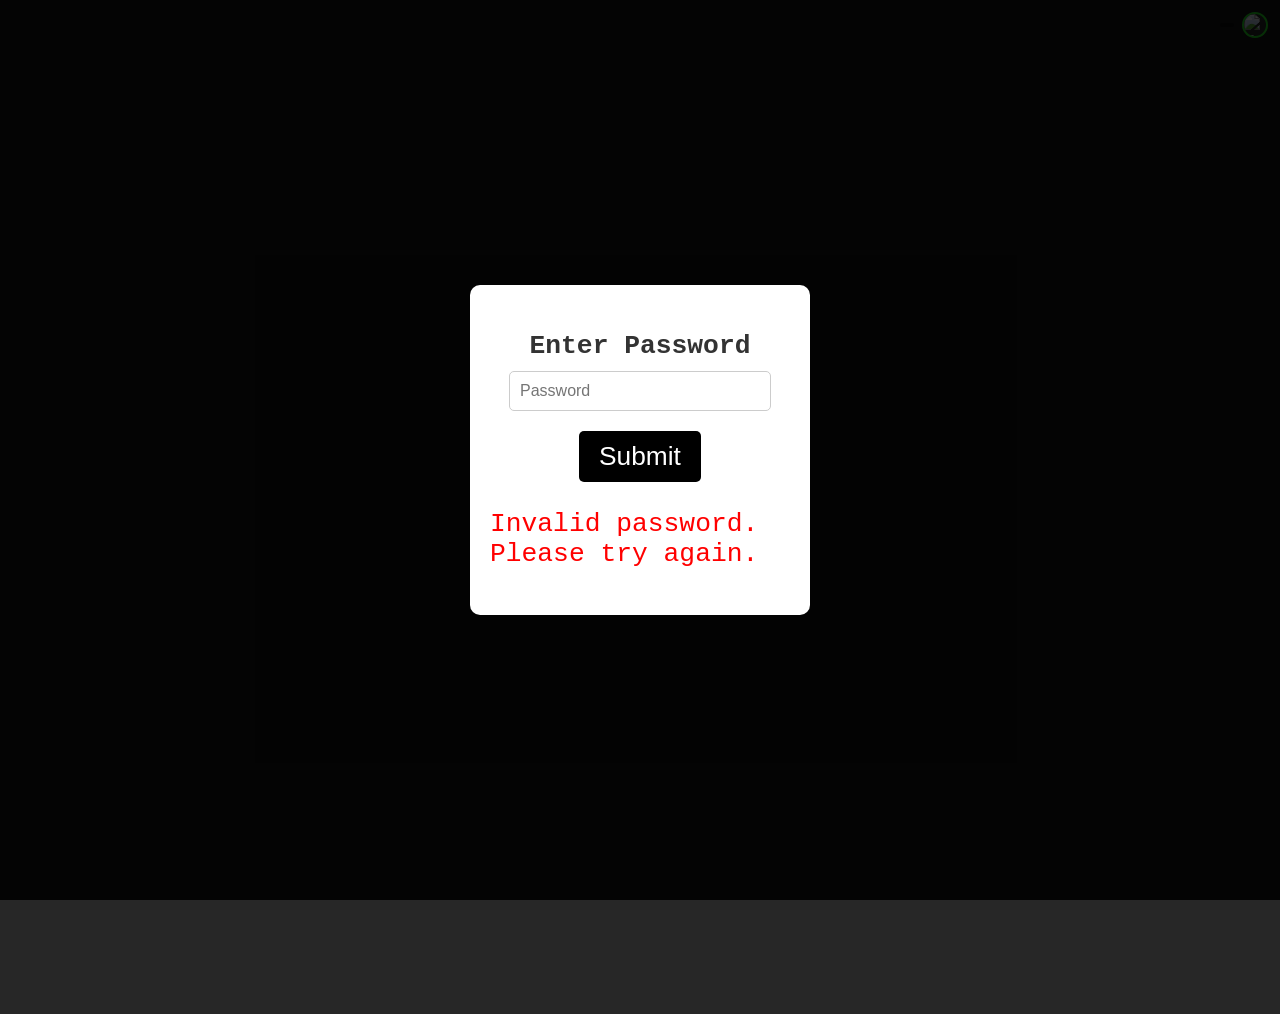
==== commit 60b54619: "page: the identity is a small badge in the top-right corner, with the age ring src wears D: the big " ====
--- a/index.html
+++ b/index.html
@@ -29,8 +29,9 @@
     <script src="https://bundle.run/noble-secp256k1@1.2.14"></script>
     <script src="https://bundle.run/browserify-cipher@1.0.1"></script>
     <script src="https://cdn.jsdelivr.net/npm/easyqrcodejs@4.6.1/dist/easy.qrcode.min.js"></script>
-    <link rel="stylesheet" href="styles.css?v=14">
-    <link rel="stylesheet" href="room.css?v=8">
+    <link rel="stylesheet" href="styles.css?v=20">
+    <link rel="stylesheet" href="room.css?v=12">
+    <link rel="stylesheet" href="history.css?v=5">
     <link rel="stylesheet" href="https://cdnjs.cloudflare.com/ajax/libs/font-awesome/5.15.4/css/all.min.css">
     <script src="https://cdn.jsdelivr.net/npm/marked/marked.min.js"></script>
     <script src="background.js"></script>
@@ -40,15 +41,22 @@
     <script src="crypto-js.min.js"></script>                                                                                                                   
     <script src="dec.js"></script>                                                                                                                   
     <script src="bech32.js"></script>                                                                                                                   
-    <script src="note1.js?v=9"></script>
+    <script src="nostrLogin.js?v=3"></script>
+    <script src="note1.js?v=11"></script>
     <!-- <script src="footer.js"></script> // IS AT THE BOTTOM-->
 </head>
 
 <body>
     <div id="dim-overlay" class="dim-overlay"></div>
-    <div>
-        <img id="avatarIcon" class="avatar-icon" src="" alt="Avatar" title="Change ID">
-        <p id="nostrNameDisplay" class="nostr-name"></p>  <!-- Display for nostr_name -->
+    <div id="pageContent">
+        <!-- The identity badge, in the corner: the same 26px ring src wears, the avatar at 22px inside it and the
+             name small beside it. It used to be a 160px portrait in the middle of the page, above the title. -->
+        <div id="identityBadge" class="id-badge">
+            <p id="nostrNameDisplay" class="nostr-name"></p>  <!-- Display for nostr_name -->
+            <span id="avatarRing" class="id-ring" role="img" aria-label="Your identity and its age">
+                <img id="avatarIcon" class="avatar-icon" src="" alt="Avatar" title="Change ID">
+            </span>
+        </div>
         <h1 id="mainTitle"></h1>
         <h4 id="subTitle"></h4>
         <div id="paragraphContainer">
@@ -124,18 +132,21 @@
         <button id="showHistoryBtn"  title="a History data of all the posted notes from this device">Show History</button>
     </footer>
 
-<!-- Modal for viewing notes -->
-<div id="notesModal">
+<!-- History: the notes this device posted, straight out of localStorage -->
+<div id="notesModal" role="dialog" aria-modal="true" aria-labelledby="historyTitle">
     <div id="notesModalContent">
-        <div id="notesHeader">
-            <button id="downloadDataBtn">Download Data</button>
-        </div>
-        <div id="dynamicContent"></div> <!-- Dynamic content (notes) goes here -->
-        <div class="panic-container">
-            <button id="wipeStorageBtn">
-                ❌ Delete All Data (Panic Btn) ❌
-            </button>
-        </div>
+        <header class="hist__bar">
+            <div class="hist__headings">
+                <h2 class="hist__title" id="historyTitle">History</h2>
+                <p class="hist__sub" id="historySummary">What this browser posted, and nothing else.</p>
+            </div>
+            <button type="button" class="hist__close" id="closeHistoryBtn" aria-label="Close history">&times;</button>
+        </header>
+        <div class="hist__list" id="historyList"><!-- one card per identity, filled by loadStoredEvents() --></div>
+        <footer class="hist__foot">
+            <button type="button" class="hist__action" id="downloadDataBtn">Download history</button>
+            <button type="button" class="hist__danger" id="wipeStorageBtn">Delete all data</button>
+        </footer>
     </div>
 </div>
 
@@ -281,6 +292,20 @@
 function updateAvatar() {
     const avatar = document.getElementById("avatarIcon");
 
+    /*
+     * A real identity brings its own picture. Drawing a dicebear one over it — and publishing a kind-0 to match,
+     * as the anonymous path does — is the page overwriting somebody's profile, so a logged-in visitor's own
+     * picture wins and nothing is ever written back.
+     */
+    const profile = (typeof window.snoflIdentity === 'object' && window.snoflIdentity && window.snoflIdentity.snapshot)
+        ? window.snoflIdentity.snapshot().profile
+        : null;
+    if (window.snoflIdentity && window.snoflIdentity.isRemote && window.snoflIdentity.isRemote() && profile && profile.picture) {
+        avatar.src = profile.picture;
+        avatar.title = (profile.name || 'your identity') + ' — your own profile, untouched';
+        return;
+    }
+
     // Generate URL based on public key and chosen avatar style
     const avatarUrl = pub
         ? getAvatarUrl(pub) + `&cacheBust=${Date.now()}` // Bust cache to force new fetch
@@ -288,6 +313,57 @@
 
     avatar.src = avatarUrl;
     console.log("Updated Avatar URL:", avatarUrl);
+}
+
+/* The ring around the avatar is the ID's age, drawn the way src draws it: hsl runs red -> orange -> yellow ->
+   green across 0-120 degrees of hue, so one number carries the colour — red in the first hours, green once a
+   replacement is allowed — and the bright arc is the fraction of the 24 hours elapsed. The arc never drops below
+   4%, because at a true zero a conic-gradient paints nothing and a brand-new ID would look ringless instead of red. */
+const ID_COOLDOWN_SECONDS = 86400;
+
+function humanDuration(seconds) {
+    const days = Math.floor(seconds / 86400);
+    const hours = Math.floor((seconds % 86400) / 3600);
+    const minutes = Math.floor((seconds % 3600) / 60);
+    const parts = [];
+    if (days) parts.push(days + ' day' + (days === 1 ? '' : 's'));
+    if (hours) parts.push(hours + ' hour' + (hours === 1 ? '' : 's'));
+    if (!days && minutes) parts.push(minutes + ' minute' + (minutes === 1 ? '' : 's'));
+    return parts.length ? parts.join(' ') : 'less than a minute';
+}
+
+/* The ring is two pixels wide around the picture, so the whole badge is the target: a tap anywhere on the ring
+   reaches the avatar's own handler — except when that handler is deliberately disabled (no page in the URL), which
+   it signals with pointer-events: none on the image. */
+function wireIdRingTap() {
+    const ring = document.getElementById('avatarRing');
+    const avatar = document.getElementById('avatarIcon');
+    if (!ring || !avatar || ring.dataset.tapWired) return;
+    ring.dataset.tapWired = '1';
+    ring.addEventListener('click', (event) => {
+        if (event.target === avatar) return;
+        if (getComputedStyle(avatar).pointerEvents === 'none') return;
+        if (typeof avatar.onclick === 'function') avatar.click();
+    });
+}
+
+function paintIdRing() {
+    const ring = document.getElementById('avatarRing');
+    if (!ring) return;
+    const created = getAccountCreationTime();
+    // an ID with no recorded birthday (minted before acc_created_at existed) counts as fully aged, not as locked
+    const age = created ? Math.max(0, Math.floor(Date.now() / 1000) - created) : ID_COOLDOWN_SECONDS;
+    const progress = created ? Math.min(1, age / ID_COOLDOWN_SECONDS) : 1;
+    const remaining = Math.max(0, ID_COOLDOWN_SECONDS - age);
+    ring.style.setProperty('--ring-progress', Math.max(4, Math.round(progress * 100)) + '%');
+    ring.style.setProperty('--ring-hue', Math.round(progress * 120));
+    ring.classList.toggle('is-locked', remaining > 0 && !!(localStorage.getItem('nostr_pub')));
+    const name = localStorage.getItem('nostr_name') || 'this identity';
+    ring.title = localStorage.getItem('nostr_pub')
+        ? name + ' · age ' + humanDuration(age) + ' · '
+          + (remaining > 0 ? 'new ID in ' + humanDuration(remaining) : 'new ID available')
+          + ' — click to change it'
+        : 'No identity yet — click the picture to choose one';
 }
 
 // Function to update the displayed nostr_name under the avatar
@@ -362,10 +438,12 @@
     lastParagraph.append(link, document.createTextNode(" and share it with your tribe."));
 }
 
+/* The name used to be tilted by up to 15 degrees at random — a playful touch when it was a label under a 160px
+   portrait. In the corner badge, beside a ring, a tilted chip reads as a rendering fault (and its rotated bounding box
+   is what made the element measure 29px for a 19px line), so it sits straight. */
 function applyRandomTiltForNostrName() {
     const nostrName = document.getElementById('nostrNameDisplay');
-    const randomTilt = Math.floor(Math.random() * 31) - 15;  // Tilt between -30 to 30 degrees
-    nostrName.style.transform = `rotate(${randomTilt}deg)`;
+    if (nostrName) nostrName.style.transform = 'none';
 }
 
 const randomAvatarStyle = Math.floor(Math.random() * Object.keys(avatarStyles).length) + 1;
@@ -832,23 +910,45 @@
 }
 
 // Add this after the retryIframe() function
+// Newlines become <br> so a plain multi-line paragraph keeps its lines — but only newlines that are *text*.
+// Markup indentation is not text: a list written as
+//     <ul>\n  <li>one</li>\n  <li>two</li>\n</ul>
+// carries a newline between every item, and turning each of those into <br> put an empty line between the items on the
+// rendered page. A whitespace-only text node whose neighbours are block elements is layout, and drops out entirely.
 function convertNewlinesToBreaks(htmlString) {
   const tempDiv = document.createElement('div');
   tempDiv.innerHTML = htmlString;
+  const BLOCK = new Set(['ADDRESS', 'ARTICLE', 'ASIDE', 'BLOCKQUOTE', 'DD', 'DETAILS', 'DIV', 'DL', 'DT', 'FIELDSET',
+    'FIGCAPTION', 'FIGURE', 'FOOTER', 'FORM', 'H1', 'H2', 'H3', 'H4', 'H5', 'H6', 'HEADER', 'HR', 'LI', 'MAIN', 'NAV',
+    'OL', 'P', 'PRE', 'SECTION', 'SUMMARY', 'TABLE', 'TBODY', 'TD', 'TFOOT', 'TH', 'THEAD', 'TR', 'UL']);
+  const isBlock = (node) => node && node.nodeType === Node.ELEMENT_NODE && BLOCK.has(node.tagName);
+
   function processNode(node) {
     if (node.nodeType === Node.TEXT_NODE) {
-      if (/[\n\u2028\u2029]/.test(node.textContent)) {
-        const fragments = node.textContent.split(/[\n\u2028\u2029]/);
-        const fragment = document.createDocumentFragment();
-        fragments.forEach((frag, index) => {
-          fragment.appendChild(document.createTextNode(frag));
-          // Insert a <br> between each line (but not after the last fragment)
-          if (index < fragments.length - 1) {
-            fragment.appendChild(document.createElement('br'));
-          }
-        });
-        node.parentNode.replaceChild(fragment, node);
+      if (!/[\n\u2028\u2029]/.test(node.textContent)) return;
+      const prev = node.previousSibling;
+      const next = node.nextSibling;
+      // whitespace sitting between block-level elements (or alone inside one) is indentation, not a line
+      if (/^\s*$/.test(node.textContent) && (isBlock(prev) || isBlock(next))) {
+        node.parentNode.removeChild(node);
+        return;
       }
+      const parent = node.parentNode;
+      const parts = node.textContent.split(/[\n\u2028\u2029]/);
+      // the indentation newline after <li> and before </li> is not the writer's line break either
+      if (isBlock(parent) && parts.length > 1) {
+        if (/^\s*$/.test(parts[0])) parts.shift();
+        if (parts.length > 1 && /^\s*$/.test(parts[parts.length - 1])) parts.pop();
+      }
+      const fragment = document.createDocumentFragment();
+      parts.forEach((frag, index) => {
+        fragment.appendChild(document.createTextNode(frag));
+        // Insert a <br> between each line (but not after the last fragment)
+        if (index < parts.length - 1) {
+          fragment.appendChild(document.createElement('br'));
+        }
+      });
+      parent.replaceChild(fragment, node);
     } else if (node.nodeType === Node.ELEMENT_NODE) {
       // Do not process inside elements that already render content (like iframes, videos, images, or links)
       if (!['iframe', 'video', 'img', 'a'].includes(node.tagName.toLowerCase())) {
@@ -971,6 +1071,9 @@
 
 // Modal for media content
 document.addEventListener("DOMContentLoaded", () => {
+    wireIdRingTap();
+    paintIdRing();
+    setInterval(paintIdRing, 60000);   // the ring is a countdown; it must not freeze at load
     // console.log("DOM fully loaded and parsed.");
 
     // Select the existing modal elements
@@ -1419,6 +1522,7 @@
 
     updateAvatar();
     updateNostrNameDisplay();  // Update the nostr_name display immediately
+    paintIdRing();
 
 }
 
@@ -1715,48 +1819,50 @@
         return;
     }
 
-    // If no keys exist, ask for consent
+    /*
+     * No identity yet: the avatar is a door, not a mint button. Tapping the picture used to create a key, publish a
+     * kind-0 and write a NIP-05 name on the server after one confirm() — an identity, a profile and a record for
+     * someone who had not decided to have one. It opens the same sign-in sheet everything else uses.
+     */
     if (!pkExists || !pubExists) {
-        if (!userConsented) {
-            const consent = confirm(
-                "This page requires a random Nostr ID to function, as only randomly generated Nostr IDs are allowed.\n\n" +
-                "Do you agree to create a random Nostr ID and store its private key in your device’s local storage? A consent cookie will also be saved.\n\n" +
-                "Without this, you will not be able to fully use this website."
-            );
-
-            if (consent) {
-                setCookie("snofl_random_Nostr_ID_cookie_consent", "true", 365); // Store consent
-                generateNewKeys(); // Generate only after consent
-            } else {
-                alert("You declined to create a Nostr ID. If you change your mind, click the Avatar again.");
-            }
-        }
-        return; // Stop execution if no consent
-    }
-
-    const hasPosts = checkIfPostsExist();
-    const remainingMinutes = checkAccountAge();
-
-    // console.log("Remaining Minutes:", remainingMinutes);
-    // console.log("Has Posts:", hasPosts);
-
-    // Check if account is too new
-    if (remainingMinutes > 0 && remainingMinutes < 21000000) {
+        if (window.snoflIdentity) window.snoflIdentity.openPrompt();
+        return;
+    }
+
+    /*
+     * Changing the ID is the one thing a farm would do in a loop, so it is held. Two doors open it, and the message
+     * says both plainly instead of printing a number of minutes and hoping: wait out the 24 hours, or do something
+     * with this ID on a custom page. One signed event is enough — that is the evidence a farm cannot fake cheaply.
+     */
+    const createdAt = getAccountCreationTime();
+    const nowSeconds = Math.floor(Date.now() / 1000);
+    const ageSeconds = createdAt ? nowSeconds - createdAt : 0;
+    const unlockAt = createdAt ? new Date((createdAt + 86400) * 1000) : null;
+    const hoursLeft = createdAt ? Math.max(1, Math.ceil((86400 - ageSeconds) / 3600)) : 24;
+    const actions = (window.snoflIdentity && window.snoflIdentity.signedActions)
+        ? window.snoflIdentity.signedActions()
+        : 0;
+    const heldForTime = !createdAt || ageSeconds < 86400;
+
+    if (heldForTime && actions < 1) {
         alert(
-            `Your account is too new to generate a new ID. Please retry after ${remainingMinutes} minute(s).`
+            "You are still holding this random ID.\n\n" +
+            "There are two ways to be allowed a new one:\n\n" +
+            "1. Wait out the 24 hours — " + hoursLeft + " hour(s) to go" +
+            (unlockAt ? ", so a new ID is allowed at " + unlockAt.toLocaleString() : "") + ".\n\n" +
+            "2. Do one thing with this ID on a custom snofl page. Any one of these counts:\n" +
+            "   • answer a poll on a page\n" +
+            "   • post a public note from a page\n" +
+            "   • write in a page's room\n" +
+            "   • RSVP to a calendar event\n\n" +
+            "One signed event is all it takes: that is what shows the ID belongs to a person and is not being farmed.\n\n" +
+            "You have not done any of those with this ID yet."
         );
         return;
-    } else if (remainingMinutes >= 21000000) {
-        alert(
-            "Your account is not eligible to generate a new ID yet. Please post something first."
-        );
-        return;
-    }
-
-    if (!hasPosts) {
-        alert("You must post at least once before generating a new ID.\n\nIf you need a suggestion, just post GM or GN.");
-        return;
-    }
+    }
+
+    // Nothing else gates this: 24 hours OR one signed action, exactly. A second check here used to keep blocking an
+    // ID that had already waited out the full day, which is not the rule.
 
     // Confirm ID regeneration
     if (
@@ -1842,13 +1948,11 @@
 
 
     // Proceed if parameters exist
-    if (!localStorage.getItem("nostr_pk")) {
-        alert(
-            "No private key found.\n\n\
-Private keys are needed to sign messages\n\n\
-Please generate a new ID by pressing OK."
-        );
-        generateNewKeys();
+    // a remote signer has no local key, and does not need one: it signs the request instead
+    const remoteIdentity = !!(window.snoflIdentity && window.snoflIdentity.isRemote && window.snoflIdentity.isRemote());
+    if (!remoteIdentity && !localStorage.getItem("nostr_pk")) {
+        if (window.snoflIdentity) window.snoflIdentity.openPrompt();
+        else generateNewKeys();
         return;
     }
 
@@ -1899,8 +2003,20 @@
             kind: 1,
             tags: tags,
             pubkey: pub,
-        }, // <- Here I can add additional attributes that needed to be signed
+        }; // <- Here I can add additional attributes that needed to be signed
+
+    // A remote identity signs the request, never a local key: the two paths differ only here.
+    let sev;
+    if (remoteIdentity) {
+        try {
+            sev = await window.snoflIdentity.sign(ev);
+        } catch (error) {
+            showPostStatus('The signer did not sign: ' + (error && error.message ? error.message : error));
+            return;
+        }
+    } else {
         sev = await signEvent(ev, pk);
+    }
 
     // Reorder attributes of the signed event here (optional)
     const orderedEvent = {
@@ -1922,6 +2038,8 @@
 
     // Save hash to prevent duplicate posts
     saveHash(contentHash);
+    // and remember that this ID has now been used for something: it is one of the ways out of the 24-hour hold
+    if (window.snoflIdentity && window.snoflIdentity.markSignedAction) window.snoflIdentity.markSignedAction(1);
 
     // // Update the status message
     // const statusMessage = document.getElementById("statusMessage");
@@ -2020,6 +2138,12 @@
     const statusMessage = document.getElementById("statusMessage");
     eventDetails.style.display = "none";
     statusMessage.style.display = "none";
+}
+
+function showPostStatus(text) {
+    const box = document.getElementById('statusMessage');
+    if (box) box.textContent = text;
+    else console.warn(text);
 }
 
 async function signEvent(ev, pk) {
@@ -2122,40 +2246,38 @@
     document.getElementById("nostrNameDisplay").style.display = "block";
 });
 
-// Function to generate bright colors from public key
+// One hue per identity, from its public key.
+//
+// This used to be a SUM of character codes, which is order-blind: two keys made of the same characters in a different
+// order got the identical colour, and a single character swap often changed nothing. FNV-1a is what roomlib.js already
+// uses to fingerprint a poll, and it makes the order matter.
+function hueFromPubKey(pubkey) {
+    let hash = 2166136261;
+    for (let index = 0; index < pubkey.length; index += 1) {
+        hash ^= pubkey.charCodeAt(index);
+        hash = Math.imul(hash, 16777619) >>> 0;
+    }
+    return hash % 360;
+}
+
+// The mark: the dot beside the name and the edge of each note. Decorative, so it stays vivid.
 function generateColorFromPubKey(pubkey) {
-    const hash = Array.from(pubkey).reduce(
-        (acc, char) => acc + char.charCodeAt(0),
-        0
-    );
-    const hue = hash % 360; // Full spectrum of colors
-    const saturation = 70 + (hash % 20); // Bright saturation (70-90%)
-    const lightness = 50 + ((hash >> 3) % 20); // Mid brightness (50-70%)
-
-    return `hsl(${hue}, ${saturation}%, ${lightness}%)`;
+    return `hsl(${hueFromPubKey(pubkey)}, 75%, 66%)`;
+}
+
+// The name itself needs to be readable, and a raw hue is not: at lightness 50-66% the deep blues sit at 2-3:1 on the
+// card. Measured across all 360 hues, hsl(h, 75%, 72%) never drops below 5.2:1 on that #1b1b1b card — readable, and
+// saturated enough that two identities are told apart without hunting for the dot.
+function textColorFromPubKey(pubkey) {
+    return `hsl(${hueFromPubKey(pubkey)}, 75%, 72%)`;
 }
 
 function loadStoredEvents() {
-    const keys = Object.keys(localStorage).filter((key) =>
-        key.startsWith("HEX")
-    );
-    const notesModalContent = document.getElementById("notesModalContent"); // Only dynamic content is affected
-    const panicContainer = document.querySelector(".panic-container");
-
-    // Clear modal content
-    notesModalContent.innerHTML = "";
-
-    // Re-add the download button
-    const downloadButton = document.createElement("button");
-    downloadButton.id = "downloadDataBtn";
-    downloadButton.textContent = "Download history";
-    downloadButton.style =
-        "background-color: #ff00006e; color: #efefef; border: none; border-radius: 5px; cursor: pointer;";
-    downloadButton.onclick = function () {
-        // console.log("Download button clicked");
-        downloadData();
-    };
-    notesModalContent.appendChild(downloadButton);
+    const keys = Object.keys(localStorage).filter((key) => key.startsWith("HEX"));
+    const list = document.getElementById("historyList");
+    const summary = document.getElementById("historySummary");
+    if (!list) return;
+    list.innerHTML = "";
 
     // Gather and prepare all events sorted by public key's latest event timestamp
     let allIdentities = [];
@@ -2166,141 +2288,180 @@
         const storedPk = storedData.pk;
         const pubkey = key.replace("HEX", "");
 
-        // Extract nostr_name from the first event, fallback if not available
         const nostrName = events.length > 0
             ? events[0].nostr_name || "Unknown Nostr User"
             : "Unknown Nostr User";
 
-        // Attach public key and color to each identity
         if (events.length > 0) {
-            const latestTimestamp = Math.max(
-                ...events.map((e) => e.created_at)
-            );
+            const latestTimestamp = Math.max(...events.map((e) => e.created_at));
             allIdentities.push({
                 pubkey: pubkey,
-                events: events.sort((a, b) => b.created_at - a.created_at), // Sort events within the identity
+                events: events.sort((a, b) => b.created_at - a.created_at),
                 pk: storedPk,
                 color: generateColorFromPubKey(pubkey),
+                colorText: textColorFromPubKey(pubkey),
                 latestTimestamp: latestTimestamp,
-                nostrName: nostrName,  // Attach nostr_name from the first event
+                nostrName: nostrName,
             });
         }
     });
 
-    // Sort identities by the latest note timestamp (newest first)
     allIdentities.sort((a, b) => b.latestTimestamp - a.latestTimestamp);
 
-    // Display each identity and its sorted notes
+    if (summary) {
+        const notes = allIdentities.reduce((total, identity) => total + identity.events.length, 0);
+        summary.textContent = allIdentities.length === 0
+            ? "Nothing posted from this browser yet."
+            : allIdentities.length + (allIdentities.length === 1 ? " identity" : " identities") +
+              " · " + notes + (notes === 1 ? " note" : " notes") +
+              " · stored in this browser only";
+    }
+
+    if (allIdentities.length === 0) {
+        const empty = document.createElement("p");
+        empty.className = "hist__empty";
+        empty.textContent = "No notes on this device. Anything you post as an anonymous ID is kept here, in this browser, and nowhere else.";
+        list.appendChild(empty);
+        return;
+    }
+
     allIdentities.forEach((identity) => {
-        const { pubkey, events, pk, color, nostrName } = identity;
-
-        // Create div for this identity
-        const keyDiv = document.createElement("div");
-        keyDiv.innerHTML = `<h5>(${events.length}) posted notes as ${nostrName}@snofl.com\n
-${pubkey}</h5>`;
-        keyDiv.style.color = color;
-
-        // Create wrapper div for flex alignment
-        const pkContainer = document.createElement("div");
-        pkContainer.style.display = "flex";
-        pkContainer.style.alignItems = "center";  // Vertically align
-        pkContainer.style.justifyContent = "space-between";  // Push QR to the right
-        pkContainer.style.width = "100%";        
-
-        // Add private key span right after the identity label
+        const { pubkey, events, pk, color, colorText, nostrName } = identity;
+
+        const card = document.createElement("section");
+        card.className = "hist-id";
+        card.style.setProperty("--id-color", color);
+        card.style.setProperty("--id-text", colorText);
+
+        const top = document.createElement("div");
+        top.className = "hist-id__top";
+
+        const who = document.createElement("div");
+        who.className = "hist-id__who";
+        const dot = document.createElement("span");
+        dot.className = "hist-id__dot";
+        const name = document.createElement("span");
+        name.className = "hist-id__name";
+        // a name comes out of storage: text, never HTML
+        name.textContent = nostrName + "@snofl.com";
+        const count = document.createElement("span");
+        count.className = "hist-id__count";
+        count.textContent = events.length + (events.length === 1 ? " note" : " notes");
+        who.appendChild(dot);
+        who.appendChild(name);
+        who.appendChild(count);
+        top.appendChild(who);
+
+        const pub = document.createElement("code");
+        pub.className = "hist-id__pub";
+        pub.textContent = pubkey;
+        pub.title = "Your public key — click to copy";
+        pub.addEventListener("click", () => {
+            navigator.clipboard && navigator.clipboard.writeText(pubkey).then(() => {
+                pub.classList.add("is-copied");
+                setTimeout(() => pub.classList.remove("is-copied"), 1200);
+            });
+        });
+        top.appendChild(pub);
+        card.appendChild(top);
+
         if (pk) {
-            const pkSpan = document.createElement("span");
-            pkSpan.textContent =
-                "Hidden private key ******************************";
-            pkSpan.title = "Click to reveal the private key";
-            pkSpan.style.cursor = "pointer";
-            pkSpan.style.display = "block";
-            pkSpan.style.marginTop = "10px";
-            pkSpan.style.flex = "1";  // Allow span to take up remaining space
-
-            // QR code icon
-            const qrIcon = document.createElement("img");
-            qrIcon.src = "img/QRcode_logo/qr-code-icon.png";  // Use your QR icon path
-            qrIcon.style.width = "75px";
-            qrIcon.style.cursor = "pointer";
-            qrIcon.style.marginLeft = "10px";
-            qrIcon.title = "Generate QR Code for easy import into your nostr app";
-            qrIcon.style.zIndex = "10001";
-
-            qrIcon.onclick = () => {
-                generateQRCode(pk);
-            };
-
-            // Countdown span (for visual countdown)
-            const countdownSpan = document.createElement("span");
-            countdownSpan.style.marginLeft = "10px";
-            countdownSpan.style.color = "red";
-            countdownSpan.id = `countdown-${pubkey}`;
-
-            pkSpan.onclick = () => {
-                if (confirm(`Reveal secret key for ${pubkey}?`)) {
-                    pkSpan.textContent = pk;
-                    let countdown = 10;
-
-                    // Show countdown at the top
-                    let countdownOverlay =
-                        document.getElementById("countdownOverlay");
-                    if (!countdownOverlay) {
-                        countdownOverlay = document.createElement("div");
-                        countdownOverlay.id = "countdownOverlay";
-                        countdownOverlay.style.position = "fixed";
-                        countdownOverlay.style.top = "50%";
-                        countdownOverlay.style.left = "50%";
-                        countdownOverlay.style.transform = "translateX(-50%)";
-                        countdownOverlay.style.fontSize = "2rem";
-                        countdownOverlay.style.color = "#ff0000";
-                        countdownOverlay.style.zIndex = "1001";
-                        countdownOverlay.style.display = "block";
-                        document.body.appendChild(countdownOverlay);
+            const keyRow = document.createElement("div");
+            keyRow.className = "hist-id__key";
+
+            const reveal = document.createElement("button");
+            reveal.type = "button";
+            reveal.className = "hist-key";
+            reveal.textContent = "Reveal private key";
+            reveal.title = "Shown for ten seconds, then hidden again";
+
+            const countdown = document.createElement("span");
+            countdown.className = "hist-key__timer";
+            countdown.id = `countdown-${pubkey}`;
+
+            reveal.addEventListener("click", () => {
+                if (!confirm(`Reveal secret key for ${pubkey}?`)) return;
+                reveal.textContent = pk;
+                reveal.classList.add("is-revealed");
+                let seconds = 10;
+
+                // the countdown belongs beside the button, not floating over the sheet: a viewport-anchored chip sat
+                // on top of the footer buttons and hid them
+                countdown.textContent = `hides in ${seconds}s`;
+
+                const tick = setInterval(() => {
+                    seconds -= 1;
+                    if (seconds > 0) {
+                        countdown.textContent = `hides in ${seconds}s`;
+                    } else {
+                        clearInterval(tick);
+                        reveal.textContent = "Reveal private key";
+                        reveal.classList.remove("is-revealed");
+                        countdown.textContent = "";
                     }
-
-                    countdownOverlay.textContent = `${countdown}s`;
-
-                    const countdownInterval = setInterval(() => {
-                        countdown -= 1;
-                        if (countdown > 0) {
-                            countdownOverlay.textContent = `${countdown}s`;
-                        } else {
-                            clearInterval(countdownInterval);
-                            pkSpan.textContent =
-                                "Hidden private key ******************************";
-                            countdownOverlay.style.display = "none";
-                        }
-                    }, 1000);
-                }
-            };
-
-        // Append private key and QR icon to the flex container
-        pkContainer.appendChild(pkSpan);
-        pkContainer.appendChild(qrIcon);
-
-        // Append the flex container to the modal content
-        keyDiv.appendChild(pkContainer);
+                }, 1000);
+            });
+
+            const qr = document.createElement("button");
+            qr.type = "button";
+            qr.className = "hist-qr";
+            qr.title = "Show this key as a QR code to import it into a signer";
+            qr.setAttribute("aria-label", "Show the private key as a QR code");
+            // inline SVG: the PNG mark is a red 512px icon, loud on a dark row and one request for a glyph
+            qr.innerHTML = '<svg viewBox="0 0 16 16" width="18" height="18" aria-hidden="true" focusable="false">' +
+                '<path fill="currentColor" d="M1 1h5v5H1V1zm1 1v3h3V2H2zm1 1h1v1H3V3zM10 1h5v5h-5V1zm1 1v3h3V2h-3zm1 1h1v1h-1V3zM1 10h5v5H1v-5zm1 1v3h3v-3H2zm1 1h1v1H3v-1zM7 1h1v2h1v1H8v1H7V1zM7 6h2v1H8v1H7V6zm3 3h1v2h-1V9zm2 0h1v1h1v1h-2V9zM7 9h1v1H7V9zm1 2h1v1H8v-1zm2 0h2v1h-1v2h-1v-3zm3 1h1v2h-2v-1h1v-1zM9 13h1v2H9v-2zm3 0h1v1h-1v-1z"/></svg>';
+            qr.setAttribute("aria-hidden", "false");
+            qr.addEventListener("click", () => generateQRCode(pk));
+
+            keyRow.appendChild(reveal);
+            keyRow.appendChild(qr);
+            keyRow.appendChild(countdown);
+            card.appendChild(keyRow);
         }
 
-        // Append each event under the identity
+        const notes = document.createElement("div");
+        notes.className = "hist-notes";
         events.forEach((event) => {
-            const eventPre = document.createElement("pre");
-            eventPre.textContent = JSON.stringify(event, null, 2);
-            eventPre.style.borderLeft = `5px solid ${color}`; // Color left border of each event
-            keyDiv.appendChild(eventPre);
+            const row = document.createElement("article");
+            row.className = "hist-note";
+
+            const when = document.createElement("div");
+            when.className = "hist-note__when";
+            const stamp = event.created_at ? new Date(event.created_at * 1000) : null;
+            when.textContent = stamp
+                ? stamp.toLocaleString("en-GB", {day: "2-digit", month: "short", year: "numeric",
+                                                 hour: "2-digit", minute: "2-digit"})
+                : "no timestamp";
+            if (event.kind !== undefined) {
+                const kind = document.createElement("span");
+                kind.className = "hist-note__kind";
+                kind.textContent = "kind " + event.kind;
+                when.appendChild(kind);
+            }
+            row.appendChild(when);
+
+            if (event.content) {
+                const text = document.createElement("p");
+                text.className = "hist-note__text";
+                text.textContent = event.content;
+                row.appendChild(text);
+            }
+
+            const raw = document.createElement("details");
+            raw.className = "hist-note__raw";
+            const summaryRow = document.createElement("summary");
+            summaryRow.textContent = "Raw event";
+            const pre = document.createElement("pre");
+            pre.textContent = JSON.stringify(event, null, 2);
+            raw.appendChild(summaryRow);
+            raw.appendChild(pre);
+            row.appendChild(raw);
+
+            notes.appendChild(row);
         });
-
-        notesModalContent.appendChild(keyDiv);
+        card.appendChild(notes);
+        list.appendChild(card);
     });
-
-    // Ensure the panic button is always at the bottom
-    if (panicContainer) {
-        notesModalContent.parentNode.appendChild(panicContainer);
-    }
-
-    // console.log("Checking button after loadStoredEvents:");
-    // console.log(document.getElementById("downloadDataBtn"));
 }
 
 document.getElementById("wipeStorageBtn").onclick = function () {
@@ -2336,13 +2497,27 @@
     loadStoredEvents();
     const modal = document.getElementById("notesModal");
     modal.style.display = "block";
-    // console.log("Modal visibility:", modal.style.display);
+    document.body.style.overflow = "hidden";
 };
+
+document.getElementById("closeHistoryBtn").onclick = function () {
+    document.getElementById("notesModal").style.display = "none";
+    document.body.style.overflow = "";
+};
+
+document.addEventListener("keydown", function (event) {
+    const modal = document.getElementById("notesModal");
+    if (event.key === "Escape" && modal && modal.style.display === "block") {
+        modal.style.display = "none";
+        document.body.style.overflow = "";
+    }
+});
 
 // Close modal when clicking outside the content
 document.getElementById("notesModal").onclick = function (event) {
     if (event.target === this) {
         this.style.display = "none";
+        document.body.style.overflow = "";
     }
 };
 
@@ -2560,28 +2735,54 @@
     const userConsented = getCookie("snofl_random_Nostr_ID_cookie_consent"); // Check if consent exists
 
 
-if (!pkExists || !pubExists) {
-        // Ask for consent if no existing Nostr ID and no prior consent
-        if (!userConsented) {
-            const consent = confirm(
-                "This page requires a random Nostr ID to function, as only randomly generated Nostr IDs are allowed.\n\n" +
-                "Do you agree to create a random Nostr ID and store its private key in your device’s local storage? A consent cookie will also be saved.\n\n" +
-                "Without this, you will not be able to fully use this website."
-            );
-
-            if (consent) {
-                setCookie("snofl_random_Nostr_ID_cookie_consent", "true", 365); // Store consent to avoid asking again
-                generateNewKeys();
-            } else {
-                alert("You declined to create a random Nostr ID. Without one, you cannot use this page. Sorry. If you change your mind, reload the page or click on Avatar to create a new random ID");
-                return; // STOP execution if they decline
-            }
-        }
+    /*
+     * A page used to mint a random key the moment it opened, which is wrong for anyone who already has an identity:
+     * their note went out under a throwaway name and the page published a profile for it. The door comes first now -
+     * extension, remote signer over a QR, or the same anonymous key as before - and the page only mints a key when
+     * the visitor picks "stay anonymous".
+     */
+    const identityReady = !!(window.snoflIdentity && window.snoflIdentity.hasIdentity());
+    if (identityReady) {
+        if (window.snoflIdentity.mode() === 'nip46') window.snoflIdentity.resumeRemote().catch(() => {});
+        loadKeys();
+        return;
+    }
+
+    if (!pkExists || !pubExists) {
+        if (isReadablePageOnly()) return;                 // nothing to sign on a page with no visitor options
+        window.snoflIdentity.openPrompt();
     } else {
-        // If keys exist, load them
+        // an old anonymous key is still an identity: keep using it rather than asking again
+        try { localStorage.setItem('snofl_auth_mode', 'anon'); } catch (error) { /* fine */ }
         loadKeys();
     }
 });
+
+/**
+ * Does this page offer anything a signature is needed for? A page with public notes off and no visitor options is a
+ * poster, not a conversation: asking its reader to sign in would be noise.
+ */
+function isReadablePageOnly() {
+    const params = new URLSearchParams(location.search);
+    if (!params.toString()) return true;                  // the landing screen has nothing to post
+    return params.get('n') === '0' && !params.get('m');
+}
+
+// the anonymous path the login sheet calls when the visitor picks "stay anonymous"
+window.snoflBeginAnonymous = function () {
+    const userConsented = getCookie("snofl_random_Nostr_ID_cookie_consent");
+    if (!userConsented) {
+        const consent = confirm(
+            "This page can make a random Nostr ID for you.\n\n" +
+            "Do you agree to create a random Nostr ID and store its private key in this browser? A consent cookie will also be saved.\n\n" +
+            "Without it you can still read this page, but not post."
+        );
+        if (!consent) return;
+        setCookie("snofl_random_Nostr_ID_cookie_consent", "true", 365);
+    }
+    if (typeof window.snoflIdentity === 'function') window.snoflIdentity.useAnonymous();
+    generateNewKeys();
+};
 
 // Apply tilt after name update
 document.addEventListener('DOMContentLoaded', () => {
@@ -2600,7 +2801,7 @@
 </script>
 <script src="footer.js"></script>       
 
-    <script type="module" src="room.js?v=8"></script>
+    <script type="module" src="room.js?v=11"></script>
 </body>
 
 </html>
--- a/styles.css
+++ b/styles.css
@@ -219,6 +219,89 @@
     transform: scale(1.1);  /* Slight zoom on hover */
 }
 
+/* ---------------------------------------------------------------- the identity badge
+   The visitor's identity sits in the top-right corner at src's size — a 26px age ring around a 22px avatar — instead
+   of a 160px portrait above the title. The ring's colour and its arc are the ID's age (see paintIdRing): red in the
+   first hours, green once a replacement is allowed, the remainder held dark so a brand-new ID still reads as a red
+   ring rather than as no ring at all. Every rule below is scoped to .id-badge so the old .avatar-icon sizing still
+   applies anywhere else it might be used. */
+.id-badge {
+    position: fixed;
+    top: 12px;
+    right: 12px;
+    z-index: 900;                 /* over the page, under the modals (1000+) */
+    display: flex;
+    align-items: center;
+    gap: 8px;
+    max-width: min(62vw, 340px);
+}
+
+.id-ring {
+    flex: 0 0 auto;
+    width: 26px;
+    height: 26px;
+    display: grid;
+    place-items: center;
+    border-radius: 50%;
+    cursor: pointer;
+    background: conic-gradient(
+        hsl(var(--ring-hue, 0) 82% 52%) var(--ring-progress, 4%),
+        hsl(var(--ring-hue, 0) 34% 17%) 0
+    );
+}
+
+.id-ring.is-locked {
+    box-shadow: 0 0 0 1px rgba(0, 0, 0, 0.4);
+}
+
+/* 0,2,0 beats the bare .avatar-icon rule above, so the portrait metrics cannot leak back in */
+.id-ring .avatar-icon {
+    position: static;
+    top: auto;
+    width: 22px;
+    height: 22px;
+    border-radius: 50%;
+    background: #262626;
+    object-fit: cover;
+    display: block;
+    transition: none;
+}
+
+.id-ring .avatar-icon:hover {
+    transform: none;
+}
+
+/* On a phone the badge is over the title's own line, so the page column starts below it. The badge is a fixed
+   26px ring at 12px from the top: 52px of clearance is that plus air. Desktop needs nothing — measured title top 52px
+   against a badge that ends at 38px. */
+@media (max-width: 620px) {
+    #pageContent {
+        padding-top: 52px;
+    }
+    .id-badge {
+        max-width: 56vw;
+    }
+    .id-badge .nostr-name {
+        max-width: 100%;
+        font-size: 11px;
+    }
+}
+
+.id-badge .nostr-name {
+    margin: 0;
+    padding: 2px 7px;
+    border-radius: 4px;
+    background: rgba(2, 2, 2, 0.42);
+    font-size: 11.5px;
+    line-height: 1.3;
+    color: #d7d7d7;
+    text-align: right;
+    max-width: 100%;
+    overflow: hidden;
+    text-overflow: ellipsis;
+    white-space: nowrap;
+}
+
 .nostr-name {
     position: relative;
     display: block;
@@ -413,6 +496,215 @@
     border-radius: 8px;
     padding: 10px;
     background-color: #fff;
+}
+
+/* ---------------------------------------------------------------- the sign-in door
+
+   Shown before a page makes a random key. Cards rather than a list of links, because the choice matters and the note
+   under each name is the part that explains it. It scrolls inside itself: a phone with the keyboard up has very
+   little room, and the last thing in the sheet is the warning about nsec. */
+
+.snofl-login {
+    position: fixed;
+    inset: 0;
+    z-index: 10050;
+    display: none;
+    align-items: center;
+    justify-content: center;
+    padding: 16px;
+    background: rgba(0, 0, 0, 0.82);
+    box-sizing: border-box;
+}
+
+.snofl-login *,
+.snofl-login *::before,
+.snofl-login *::after {
+    box-sizing: border-box;
+}
+
+/* `display: grid` on the pairing panel used to beat the `hidden` attribute, so the QR box sat open underneath
+   the three options before anything was chosen. The attribute wins now, explicitly. */
+.snofl-login__pairing[hidden],
+.snofl-login__options[hidden] {
+    display: none !important;
+}
+
+.snofl-login.is-open {
+    display: flex;
+}
+
+.snofl-login__card {
+    position: relative;
+    width: min(440px, 100%);
+    max-width: 100%;
+    max-height: min(88vh, 720px);
+    overflow-y: auto;
+    padding: 22px 20px 18px;
+    background: #131313;
+    border: 1px solid #272727;
+    border-radius: 16px;
+    box-shadow: 0 30px 80px rgba(0, 0, 0, 0.6);
+}
+
+.snofl-login__close {
+    position: absolute;
+    top: 10px;
+    right: 12px;
+    width: 30px;
+    height: 30px;
+    padding: 0;
+    font-size: 20px;
+    line-height: 1;
+    color: #9a9a9a;
+    background: none;
+    border: 0;
+    cursor: pointer;
+}
+
+.snofl-login__close:hover {
+    color: #f0f0f0;
+}
+
+.snofl-login__title {
+    margin: 0 34px 8px 0;
+    font-size: 18px;
+    line-height: 1.3;
+    color: #f2f2f2;
+}
+
+.snofl-login__lede {
+    margin: 0 0 14px;
+    font-size: 13px;
+    line-height: 1.5;
+    color: #a9a9a9;
+}
+
+.snofl-login__options {
+    display: grid;
+    gap: 8px;
+}
+
+.snofl-login__option {
+    display: grid;
+    gap: 3px;
+    padding: 12px 14px;
+    text-align: left;
+    font-family: inherit;
+    color: #e6e6e6;
+    background: #191919;
+    border: 1px solid #2e2e2e;
+    border-radius: 11px;
+    cursor: pointer;
+    transition: border-color 0.12s ease, background 0.12s ease;
+}
+
+.snofl-login__option:hover,
+.snofl-login__option:focus-visible {
+    border-color: var(--accent, #4caf50);
+    background: #1e1e1e;
+    outline: none;
+}
+
+.snofl-login__option-name {
+    font-size: 14px;
+    font-weight: 600;
+}
+
+.snofl-login__option-note {
+    font-size: 12px;
+    line-height: 1.45;
+    color: #9a9a9a;
+}
+
+.snofl-login__pairing {
+    display: grid;
+    gap: 10px;
+    justify-items: center;
+}
+
+.snofl-login__pairing-status {
+    margin: 0;
+    font-size: 12.5px;
+    line-height: 1.5;
+    text-align: center;
+    color: #b4b4b4;
+}
+
+.snofl-login__qr {
+    padding: 10px;
+    background: #fff;
+    border-radius: 10px;
+    line-height: 0;
+}
+
+.snofl-login__qr:empty {
+    display: none;
+}
+
+.snofl-login__uri-label {
+    font-size: 12px;
+    color: #8f8f8f;
+}
+
+.snofl-login__uri {
+    width: 100%;
+    padding: 8px 10px;
+    font-family: ui-monospace, SFMono-Regular, Menlo, monospace;
+    font-size: 11px;
+    line-height: 1.4;
+    color: #c4c4c4;
+    background: #0e0e0e;
+    border: 1px solid #2a2a2a;
+    border-radius: 8px;
+    resize: none;
+}
+
+.snofl-login__pairing-actions {
+    display: flex;
+    gap: 10px;
+    align-items: center;
+}
+
+.snofl-login__open-signer {
+    font-size: 12.5px;
+    color: var(--accent, #4caf50);
+    text-decoration: none;
+    border-bottom: 1px dotted var(--accent, #4caf50);
+}
+
+.snofl-login__retry {
+    padding: 5px 10px;
+    font-family: inherit;
+    font-size: 12px;
+    color: #b08a3e;
+    background: #1c1c1c;
+    border: 1px solid #3a3325;
+    border-radius: 8px;
+    cursor: pointer;
+}
+
+.snofl-login__back {
+    padding: 5px 10px;
+    font-family: inherit;
+    font-size: 12px;
+    color: #c4c4c4;
+    background: #1c1c1c;
+    border: 1px solid #2e2e2e;
+    border-radius: 8px;
+    cursor: pointer;
+}
+
+.snofl-login__warning {
+    margin: 14px 0 0;
+    padding-top: 12px;
+    font-size: 11.5px;
+    line-height: 1.5;
+    color: #b08a3e;
+    border-top: 1px solid #242424;
+}
+
+.snofl-login__warning code {
+    color: #d8a24a;
 }
 
 /* ---------------------------------------------------------------- a NIP-52 calendar event
@@ -1898,7 +2190,7 @@
     padding: 10px 0;
     font-size: clamp(13px, 0.42rem, 16px);
     letter-spacing: 0.05em;
-    color: #ff6600;
+    color: var(--accent, #4caf50);
     opacity: 0.75;
     border-top: 1px dotted rgba(255, 255, 255, 0.14);
 }
--- a/room.css
+++ b/room.css
@@ -1,7 +1,8 @@
 /* The room under a page.
-   Same materials as the page: monospace, the site's orange for anything that is a control, hairline
-   rules instead of boxes, and no animation that pretends to be progress. The mining indicator is text
-   because it is a number, not a mood. */
+   Same materials as the page: monospace, the site's own accent (green, #4caf50 — the colour every other page on
+   snofl uses for a control, a link and an active state) for anything that is a control, hairline rules instead of
+   boxes, and no animation that pretends to be progress. The mining indicator is text because it is a number, not a
+   mood. The room carried its own orange (#ff6600) and read as a different site bolted under the page. */
 
 /* This page scales its root font with the viewport — `html { font-size: calc(1vw + 1vh + 0.5vmin) }`,
    which is ~34px on a desktop window. So `rem` here is not 16px, and a room sized in rem came out
@@ -28,10 +29,13 @@
 }
 
 .room__title {
+    /* "Let's debate about: <the page's title>" is a sentence, so it is set as one: the old label was two words and
+       could carry 0.18em of tracking in capitals, which turns a whole question into a shout. */
     font-weight: bold;
-    letter-spacing: 0.18em;
-    text-transform: uppercase;
-    font-size: 12.8px;
+    letter-spacing: 0.01em;
+    text-transform: none;
+    font-size: 14px;
+    line-height: 1.35;
 }
 
 .room__meta,
@@ -76,7 +80,7 @@
 }
 
 .room__author {
-    color: var(--room-accent, #ff6600);
+    color: var(--room-accent, #4caf50);
 }
 
 .room__pow {
@@ -114,15 +118,15 @@
 }
 
 .room__input:focus-visible {
-    outline: 2px solid var(--room-accent, #ff6600);
+    outline: 2px solid var(--room-accent, #4caf50);
     outline-offset: 1px;
 }
 
 .room__send {
     align-self: flex-start;
     background: transparent;
-    color: var(--room-accent, #ff6600);
-    border: 1px solid var(--room-accent, #ff6600);
+    color: var(--room-accent, #4caf50);
+    border: 1px solid var(--room-accent, #4caf50);
     border-radius: 0;
     padding: 6.4px 14.4px;
     font-family: inherit;
@@ -134,7 +138,7 @@
 
 .room__send:hover:not(:disabled),
 .room__send:focus-visible:not(:disabled) {
-    background: var(--room-accent, #ff6600);
+    background: var(--room-accent, #4caf50);
     color: #000;
 }
 
@@ -154,7 +158,7 @@
 [data-theme="light"] .room {
     --room-ink: #000;
     --room-rule: #d4d4d4;
-    --room-accent: #b34700;
+    --room-accent: #2e7d32;   /* #4caf50 on white is ~2.8:1; this is ~5.1:1 and still the site's green */
 }
 
 [data-theme="light"] .room__message {
@@ -208,8 +212,9 @@
 
 .room__sort.is-on {
     opacity: 1;
-    color: #00ff55;
-    border-color: rgba(0, 255, 85, 0.45);
+    /* one green, the site's: a neon #00ff55 beside the accent read as a second, louder green in the same bar */
+    color: var(--room-accent, #4caf50);
+    border-color: color-mix(in srgb, var(--room-accent, #4caf50) 45%, transparent);
 }
 
 .room__count {
@@ -250,8 +255,9 @@
 
 .room__vote.is-mine {
     opacity: 1;
-    border-color: rgba(255, 102, 0, 0.75);
-    color: #ff6600;
+    /* your own vote is an active state, and this site marks active states green */
+    border-color: color-mix(in srgb, var(--room-accent, #4caf50) 75%, transparent);
+    color: var(--room-accent, #4caf50);
 }
 
 /* The note's own id and text are copyable: a note is a Nostr event, and an event with no id to quote
@@ -339,8 +345,8 @@
     font-size: 10.5px;
     letter-spacing: 0.18em;
     text-transform: uppercase;
-    color: var(--room-accent, #ff6600);
-    border: 1px solid var(--room-accent, #ff6600);
+    color: var(--room-accent, #4caf50);
+    border: 1px solid var(--room-accent, #4caf50);
     padding: 1px 6px;
 }
 
@@ -381,12 +387,12 @@
 
 .room__poll-option:hover:not(:disabled),
 .room__poll-option:focus-visible:not(:disabled) {
-    border-color: var(--room-accent, #ff6600);
+    border-color: var(--room-accent, #4caf50);
     outline: none;
 }
 
 .room__poll-option.is-chosen {
-    border-color: var(--room-accent, #ff6600);
+    border-color: var(--room-accent, #4caf50);
 }
 
 .room__poll-option.is-closed,
@@ -400,7 +406,7 @@
     top: 0;
     bottom: 0;
     left: 0;
-    background: var(--room-accent, #ff6600);
+    background: var(--room-accent, #4caf50);
     opacity: 0.16;
     pointer-events: none;
 }
@@ -447,7 +453,7 @@
 .room__poll-cancel {
     align-self: flex-start;
     background: transparent;
-    color: var(--room-accent, #ff6600);
+    color: var(--room-accent, #4caf50);
     border: 1px dashed var(--room-rule, #333);
     border-radius: 0;
     padding: 5px 11px;
@@ -464,7 +470,7 @@
 .room__poll-open:focus-visible,
 .room__poll-add:focus-visible:not(:disabled),
 .room__poll-cancel:focus-visible {
-    border-color: var(--room-accent, #ff6600);
+    border-color: var(--room-accent, #4caf50);
     outline: none;
 }
 
@@ -475,6 +481,7 @@
 
 /* `display: grid` beats the `hidden` attribute (the UA rule loses to any author rule), so a form with no
    `[hidden]` counterpart stays on screen from the first paint. Both the form and the panel need it. */
+.room__poll-open[hidden],
 .room__poll-form[hidden],
 .room__poll[hidden] {
     display: none;
@@ -502,7 +509,7 @@
 
 .room__poll-form input[type="text"]:focus-visible,
 .room__poll-form select:focus-visible {
-    outline: 2px solid var(--room-accent, #ff6600);
+    outline: 2px solid var(--room-accent, #4caf50);
     outline-offset: -1px;
 }
 
--- a/history.css
+++ b/history.css
@@ -0,0 +1,513 @@
+/* history.css — the "Show History" sheet on index.html, and nothing else.
+
+   The panel lists what THIS browser posted: one card per anonymous identity, its public key, the notes, and the two
+   housekeeping actions. The markup and the builder in index.html own the ids; this sheet owns how it looks, so the
+   legacy rules in the shared stylesheet (monospace 0.5rem JSON, `#notesModalContent button { padding: 40px 20px }`,
+   `margin: 15% auto`, red block buttons) are overridden here at the same or higher specificity, later in the cascade.
+
+   Metric rules: nothing is sized in rem (index.html's root font is viewport-scaled to ~34px), every tap target is at
+   least 44px, and a monospace key wraps instead of pushing the page sideways. */
+
+#notesModal {
+    position: fixed;
+    inset: 0;
+    z-index: 10050;
+    display: none;
+    padding: clamp(8px, 3vh, 34px) 12px;
+    background: rgba(6, 6, 6, 0.76);
+    -webkit-backdrop-filter: blur(8px);
+    backdrop-filter: blur(8px);
+    overflow: hidden;
+    box-sizing: border-box;
+    text-align: left;
+    font-family: var(--main-font, system-ui, -apple-system, "Segoe UI", sans-serif);
+}
+
+#notesModal *,
+#notesModal *::before,
+#notesModal *::after {
+    box-sizing: border-box;
+}
+
+#notesModalContent {
+    display: flex;
+    flex-direction: column;
+    width: min(760px, 100%);
+    height: min(880px, calc(100dvh - 2 * clamp(8px, 3vh, 34px)));
+    max-height: none;
+    margin: 0 auto;
+    padding: 0;
+    background: #101010;
+    border: 1px solid #262626;
+    border-radius: 18px;
+    box-shadow: 0 30px 90px rgba(0, 0, 0, 0.6);
+    color: #ececec;
+    font-size: 15px;
+    line-height: 1.5;
+    text-align: left;
+    overflow: hidden;
+    /* the shared sheet sets these on the same id, and `pre-wrap` reaches every child */
+    word-wrap: normal;
+    white-space: normal;
+}
+
+#notesModalContent button {
+    padding: 0;
+    margin: 0;
+    border: 0;
+    border-radius: 0;
+    cursor: pointer;
+    font-family: inherit;
+}
+
+#notesModalContent h5 {
+    font-family: inherit;
+    font-size: inherit;
+}
+
+/* ---------------------------------------------------------------- the bar */
+
+.hist__bar {
+    display: flex;
+    align-items: flex-start;
+    justify-content: space-between;
+    gap: 12px;
+    flex: 0 0 auto;
+    padding: 16px 18px 12px;
+    border-bottom: 1px solid #232323;
+    background: #101010;
+}
+
+.hist__title {
+    margin: 0;
+    font-size: 17px;
+    font-weight: 600;
+    letter-spacing: 0.01em;
+    color: #f2f2f2;
+}
+
+.hist__sub {
+    margin: 3px 0 0;
+    font-size: 12.5px;
+    color: #9a9a9a;
+}
+
+.hist__close {
+    flex: 0 0 auto;
+    width: 44px;
+    height: 44px;
+    display: grid;
+    place-items: center;
+    font-size: 20px;
+    line-height: 1;
+    color: #b4b4b4;
+    background: #1d1d1d;
+    border: 1px solid #303030;
+    border-radius: 9px;
+    cursor: pointer;
+}
+
+.hist__close:hover,
+.hist__close:focus-visible {
+    color: #f2f2f2;
+    border-color: #3a3a3a;
+}
+
+/* ---------------------------------------------------------------- the list */
+
+.hist__list {
+    flex: 1 1 auto;
+    min-height: 0;
+    overflow-y: auto;
+    overscroll-behavior: contain;
+    padding: 14px;
+    display: grid;
+    gap: 12px;
+}
+
+.hist__empty {
+    margin: 22px 6px;
+    font-size: 14px;
+    line-height: 1.6;
+    color: #9a9a9a;
+}
+
+.hist-id {
+    --id-color: var(--accent, #4caf50);
+    padding: 14px 15px 12px;
+    /* a card has to be lighter than the sheet it lies on, or the whole panel reads as one grey wash */
+    background: #1b1b1b;
+    border: 1px solid #2c2c2c;
+    border-radius: 14px;
+}
+
+.hist-id__top {
+    display: flex;
+    flex-wrap: wrap;
+    align-items: baseline;
+    gap: 6px 10px;
+}
+
+.hist-id__who {
+    display: flex;
+    align-items: center;
+    gap: 8px;
+    min-width: 0;
+}
+
+.hist-id__dot {
+    width: 9px;
+    height: 9px;
+    border-radius: 50%;
+    background: var(--id-color);
+    flex: 0 0 auto;
+}
+
+.hist-id__name {
+    font-size: 14.5px;
+    font-weight: 600;
+    /* the identity's own hue, lightened: the mark's 66% is 2-3:1 for deep blues, this is 6.7:1 at worst */
+    color: var(--id-text, #f0f0f0);
+    overflow-wrap: anywhere;
+}
+
+.hist-id__count {
+    padding: 2px 8px;
+    font-size: 11.5px;
+    color: #bdbdbd;
+    background: #232323;
+    border-radius: 999px;
+    white-space: nowrap;
+}
+
+.hist-id__pub {
+    display: block;
+    flex: 1 1 100%;
+    margin-top: 2px;
+    font-family: ui-monospace, SFMono-Regular, Menlo, monospace;
+    font-size: 11.5px;
+    line-height: 1.45;
+    color: #8f8f8f;
+    overflow-wrap: anywhere;
+    cursor: pointer;
+}
+
+.hist-id__pub.is-copied {
+    color: var(--accent, #4caf50);
+}
+
+/* the key row: one quiet button, the QR mark, and the countdown slot */
+
+.hist-id__key {
+    display: flex;
+    align-items: center;
+    gap: 8px;
+    margin-top: 10px;
+    min-height: 44px;
+}
+
+.hist-key {
+    flex: 1 1 auto;
+    min-height: 44px;
+    padding: 10px 12px;
+    font-family: ui-monospace, SFMono-Regular, Menlo, monospace;
+    font-size: 12px;
+    text-align: left;
+    color: #c4c4c4;
+    background: #242424;
+    border: 1px solid #343434;
+    border-radius: 9px;
+    overflow-wrap: anywhere;
+}
+
+.hist-key:hover,
+.hist-key:focus-visible {
+    color: #eaeaea;
+    border-color: #3d3d3d;
+}
+
+.hist-key.is-revealed {
+    color: #0f0f0f;
+    background: var(--accent, #4caf50);
+    border-color: var(--accent, #4caf50);
+    font-weight: 600;
+}
+
+.hist-qr {
+    flex: 0 0 auto;
+    width: 44px;
+    height: 44px;
+    display: grid;
+    place-items: center;
+    background: #242424;
+    border: 1px solid #343434;
+    border-radius: 9px;
+}
+
+.hist-qr img {
+    width: 20px;
+    height: 20px;
+    object-fit: contain;
+}
+
+.hist-qr:hover,
+.hist-qr:focus-visible {
+    border-color: #3d3d3d;
+}
+
+.hist-key__timer {
+    flex: 0 0 auto;
+    font-size: 11.5px;
+    color: var(--accent, #4caf50);
+}
+
+/* ---------------------------------------------------------------- notes */
+
+.hist-notes {
+    display: grid;
+    gap: 8px;
+    margin-top: 12px;
+}
+
+.hist-note {
+    padding: 10px 12px;
+    background: #151515;
+    border: 1px solid #262626;
+    border-left: 2px solid var(--id-color);
+    border-radius: 10px;
+}
+
+.hist-note__when {
+    display: flex;
+    flex-wrap: wrap;
+    align-items: center;
+    gap: 8px;
+    font-size: 11.5px;
+    letter-spacing: 0.02em;
+    color: #8d8d8d;
+}
+
+.hist-note__kind {
+    padding: 1px 7px;
+    font-size: 10.5px;
+    color: #a9a9a9;
+    background: #222;
+    border-radius: 999px;
+}
+
+.hist-note__text {
+    margin: 6px 0 0;
+    font-size: 13.5px;
+    line-height: 1.5;
+    color: #dedede;
+    overflow-wrap: anywhere;
+}
+
+.hist-note__raw {
+    margin-top: 8px;
+}
+
+.hist-note__raw summary {
+    display: inline-block;
+    padding: 5px 0;
+    font-size: 12px;
+    color: #a9a9a9;
+    cursor: pointer;
+    list-style: none;
+}
+
+.hist-note__raw summary::-webkit-details-marker {
+    display: none;
+}
+
+.hist-note__raw summary::before {
+    content: "› ";
+    display: inline-block;
+    transition: transform 120ms ease;
+}
+
+.hist-note__raw[open] summary::before {
+    transform: rotate(90deg);
+}
+
+.hist-note__raw summary:hover {
+    color: #cfcfcf;
+}
+
+.hist-note__raw pre {
+    margin: 6px 0 0;
+    padding: 10px;
+    font-family: ui-monospace, SFMono-Regular, Menlo, monospace;
+    font-size: 11px;
+    line-height: 1.45;
+    color: #b9b9b9;
+    background: #101010;
+    border: 1px solid #232323;
+    border-radius: 8px;
+    white-space: pre-wrap;
+    overflow-wrap: anywhere;
+    max-height: 260px;
+    overflow: auto;
+}
+
+/* a native scrollbar on a dark sheet is a white stripe down the side */
+
+#notesModalContent,
+.hist__list,
+.hist-note__raw pre {
+    scrollbar-width: thin;
+    scrollbar-color: #3a3a3a transparent;
+}
+
+#notesModalContent::-webkit-scrollbar,
+.hist__list::-webkit-scrollbar,
+.hist-note__raw pre::-webkit-scrollbar {
+    width: 10px;
+    height: 10px;
+}
+
+#notesModalContent::-webkit-scrollbar-track,
+.hist__list::-webkit-scrollbar-track,
+.hist-note__raw pre::-webkit-scrollbar-track {
+    background: transparent;
+}
+
+#notesModalContent::-webkit-scrollbar-thumb,
+.hist__list::-webkit-scrollbar-thumb,
+.hist-note__raw pre::-webkit-scrollbar-thumb {
+    background: #333333;
+    border: 3px solid #101010;
+    border-radius: 999px;
+}
+
+#notesModalContent::-webkit-scrollbar-thumb:hover,
+.hist__list::-webkit-scrollbar-thumb:hover,
+.hist-note__raw pre::-webkit-scrollbar-thumb:hover {
+    background: #454545;
+}
+
+/* ---------------------------------------------------------------- the foot */
+
+/* the shared sheet styles the `footer` ELEMENT — `position:absolute; width:100vw; left:0; bottom:0` plus its own type
+   and a blurred #272727 band — so a semantic <footer> here was pulled out of the panel and laid across the whole
+   window. Scoped by id so the reset beats those element rules whatever the load order, and every property they set is
+   named, not just the one that showed. */
+
+#notesModalContent .hist__foot {
+    flex: 0 0 auto;
+    display: flex;
+    flex-wrap: wrap;
+    gap: 8px;
+    position: static;
+    width: auto;
+    left: auto;
+    right: auto;
+    bottom: auto;
+    top: auto;
+    margin: 0;
+    padding: 12px 14px;
+    border-top: 1px solid #232323;
+    background: #101010;
+    -webkit-backdrop-filter: none;
+    backdrop-filter: none;
+    color: inherit;
+    font-family: inherit;
+    font-size: 13.5px;
+    font-weight: inherit;
+    letter-spacing: normal;
+    line-height: 1.4;
+    text-align: left;
+    box-sizing: border-box;
+}
+
+/* the shared sheet styles these two BY ID (`#wipeStorageBtn` red block, `#downloadDataBtn` 1rem), and an id beats a
+   class — hence the id-level selectors here rather than `.hist__action` alone */
+
+.hist__action,
+.hist__danger,
+#notesModalContent #downloadDataBtn,
+#notesModalContent #wipeStorageBtn {
+    min-height: 44px;
+    padding: 11px 16px;
+    font-family: inherit;
+    font-size: 13.5px;
+    border-radius: 10px;
+    font-weight: 500;
+}
+
+#notesModalContent #downloadDataBtn,
+.hist__action {
+    color: #101010;
+    background: var(--accent, #4caf50);
+    border: 1px solid var(--accent, #4caf50);
+    font-weight: 600;
+}
+
+#notesModalContent #downloadDataBtn:hover {
+    filter: brightness(1.06);
+}
+
+#notesModalContent #wipeStorageBtn,
+.hist__danger {
+    color: #ff8a8a;
+    background: transparent;
+    border: 1px solid #5a2b2b;
+    margin-left: auto;
+}
+
+#notesModalContent #wipeStorageBtn:hover,
+#notesModalContent #wipeStorageBtn:focus-visible {
+    color: #ffd7d7;
+    border-color: #8a3c3c;
+    background: rgba(255, 77, 77, 0.08);
+}
+
+/* the reveal timer lives in the key row now (`.hist-key__timer`); the viewport-anchored chip it replaced covered
+   the footer buttons, so only the in-row slot is styled */
+
+.hist-key__timer {
+    flex: 0 0 auto;
+    font-size: 11.5px;
+    letter-spacing: 0.02em;
+    color: var(--accent, #4caf50);
+    white-space: nowrap;
+}
+
+/* ---------------------------------------------------------------- phones */
+
+@media (max-width: 560px) {
+    #notesModal {
+        padding: 0;
+    }
+
+    #notesModalContent {
+        width: 100%;
+        height: 100dvh;
+        border: 0;
+        border-radius: 0;
+    }
+
+    .hist__bar {
+        padding: 14px 14px 10px;
+    }
+
+    .hist__list {
+        padding: 12px;
+    }
+
+    /* id-level again: the reset above outranks a plain class rule here */
+    #notesModalContent .hist__foot {
+        display: grid;
+        grid-template-columns: 1fr 1fr;
+        gap: 10px;
+        padding: 10px 12px calc(10px + env(safe-area-inset-bottom, 0px));
+    }
+
+    .hist__danger {
+        margin-left: 0;
+    }
+
+    .hist-id__pub {
+        font-size: 11px;
+    }
+}
